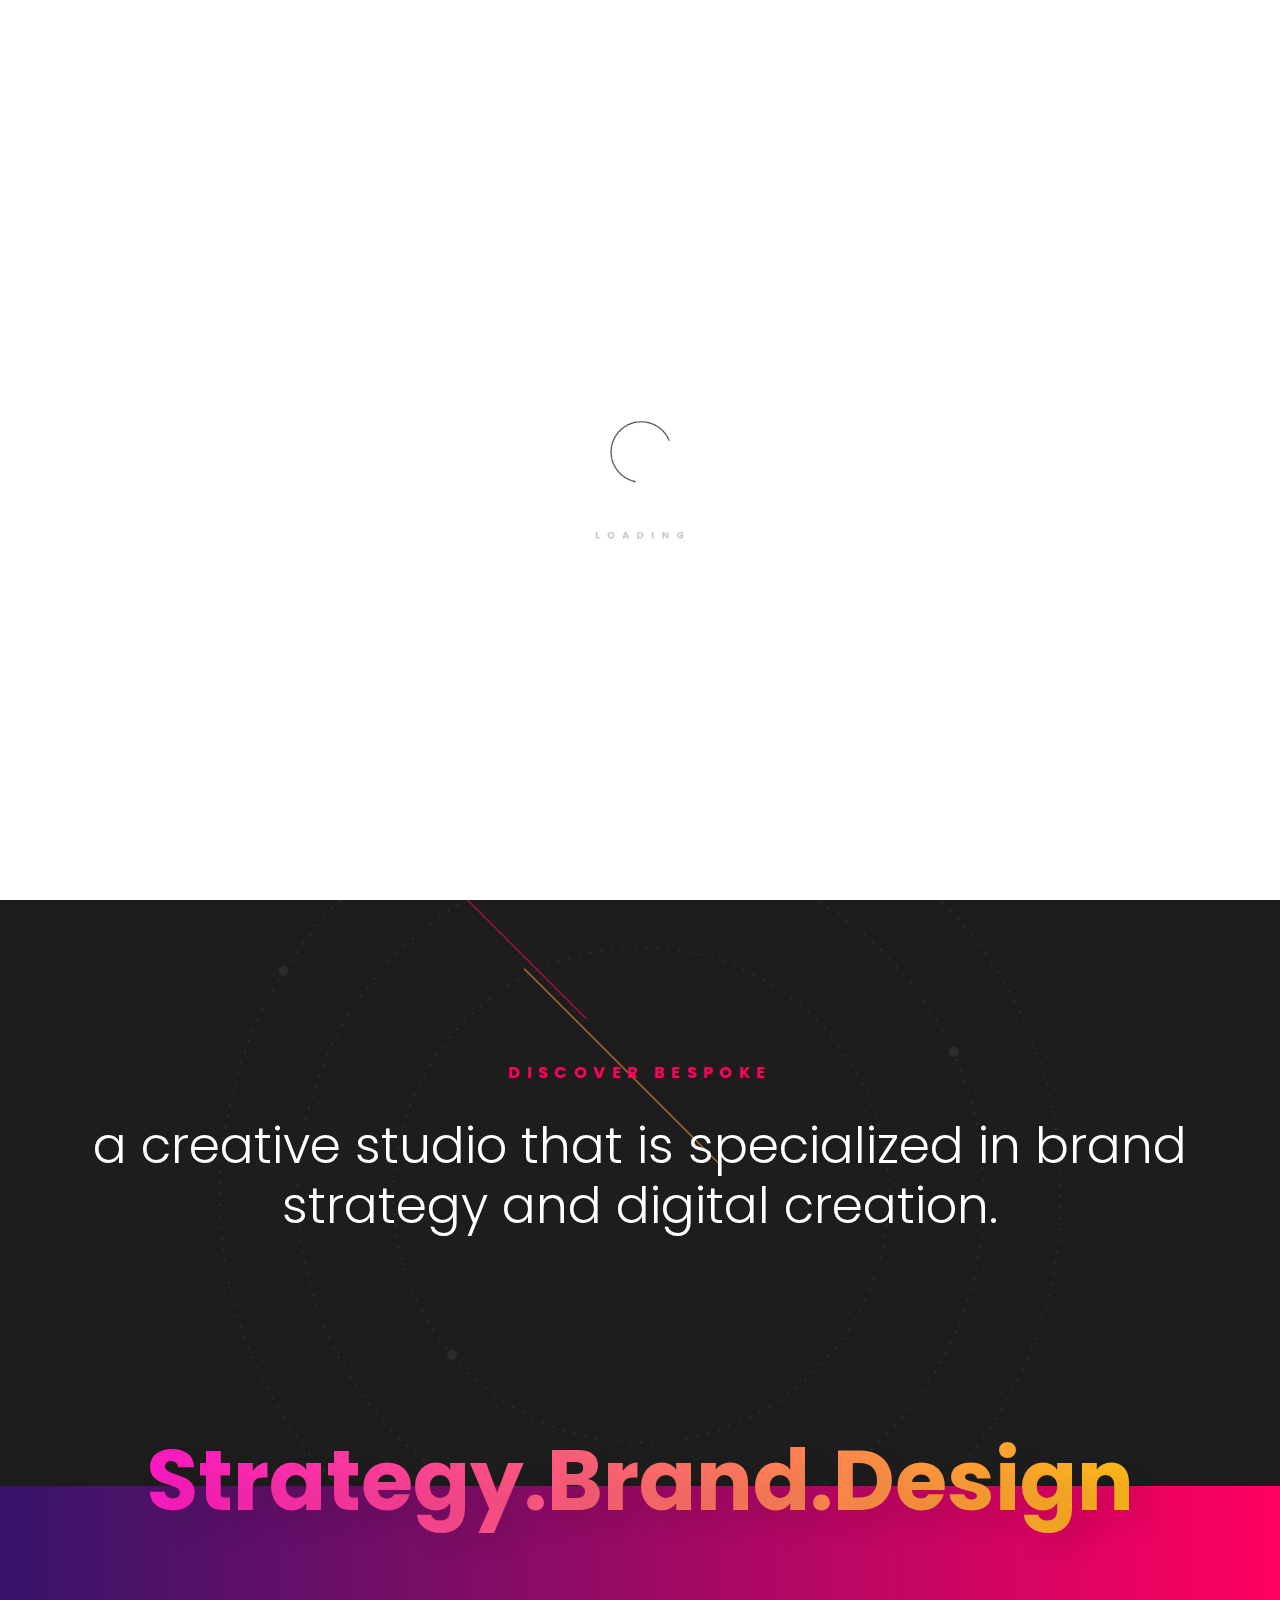
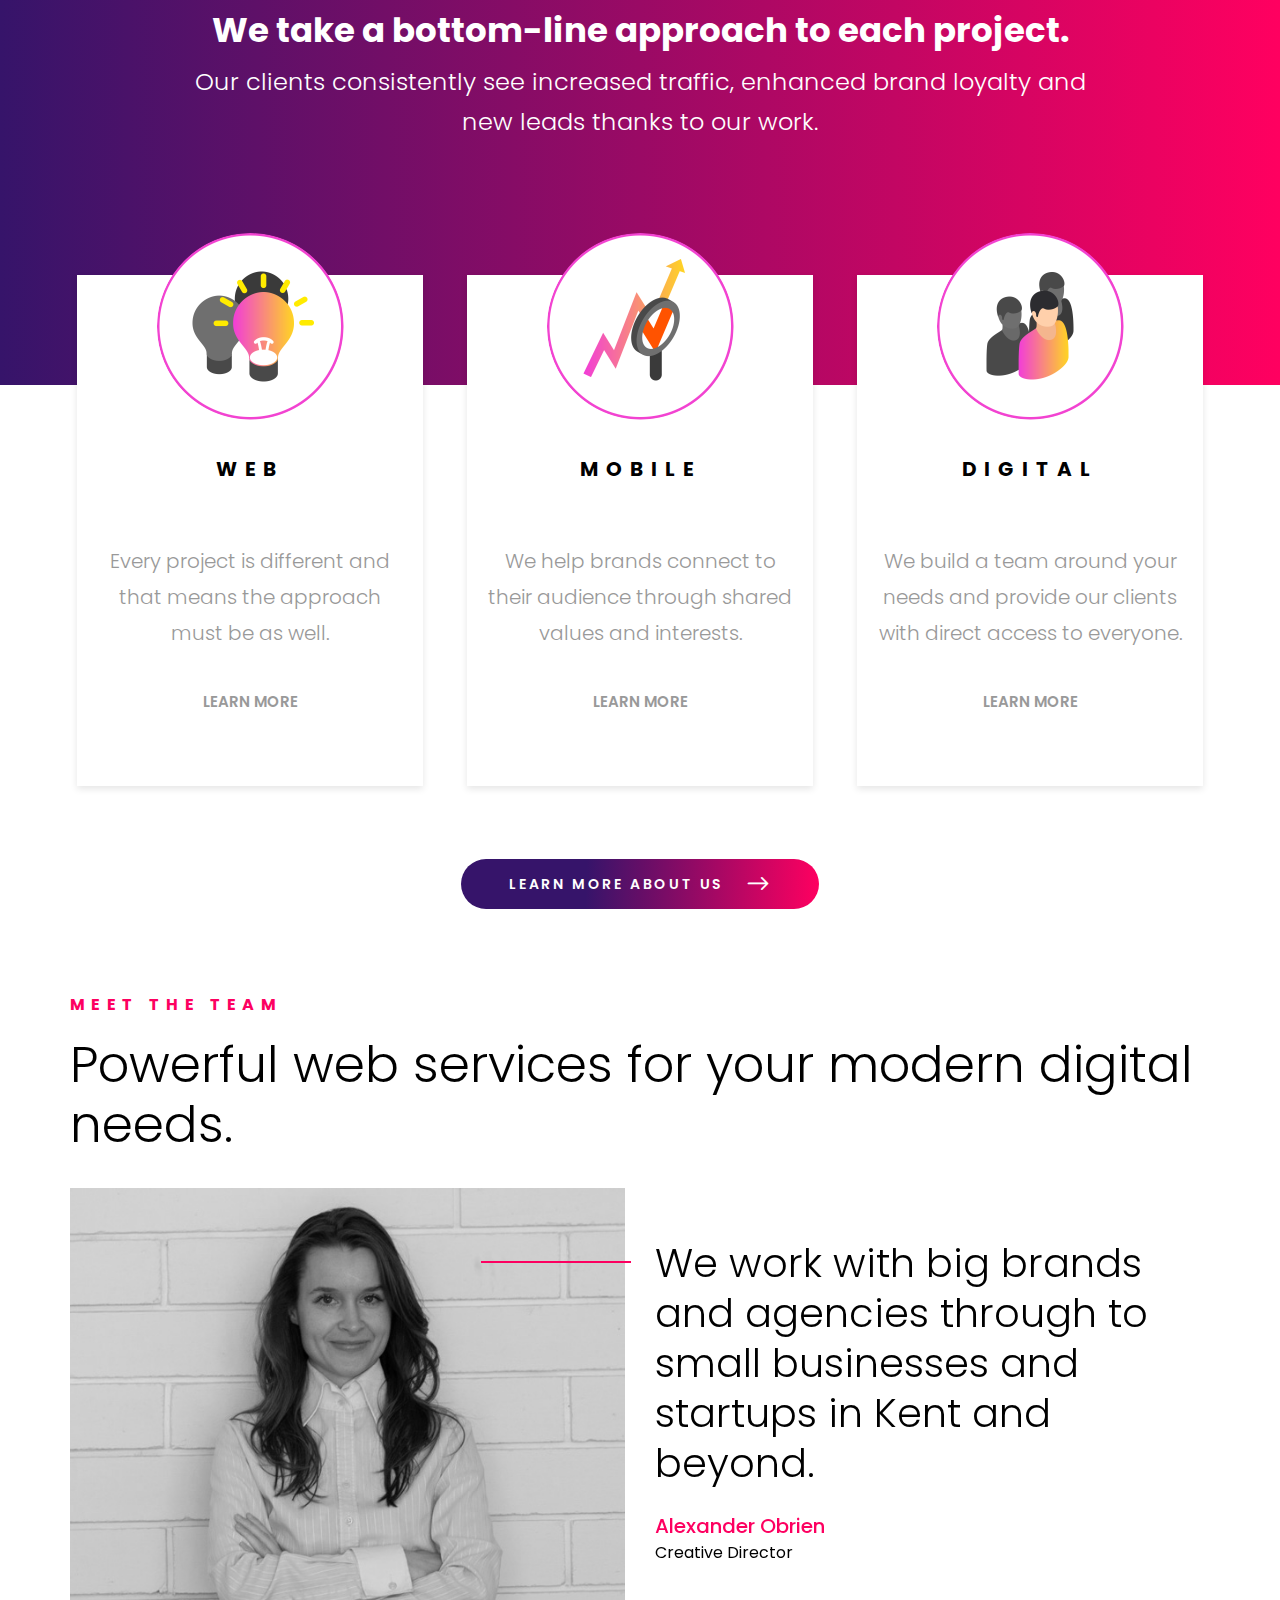
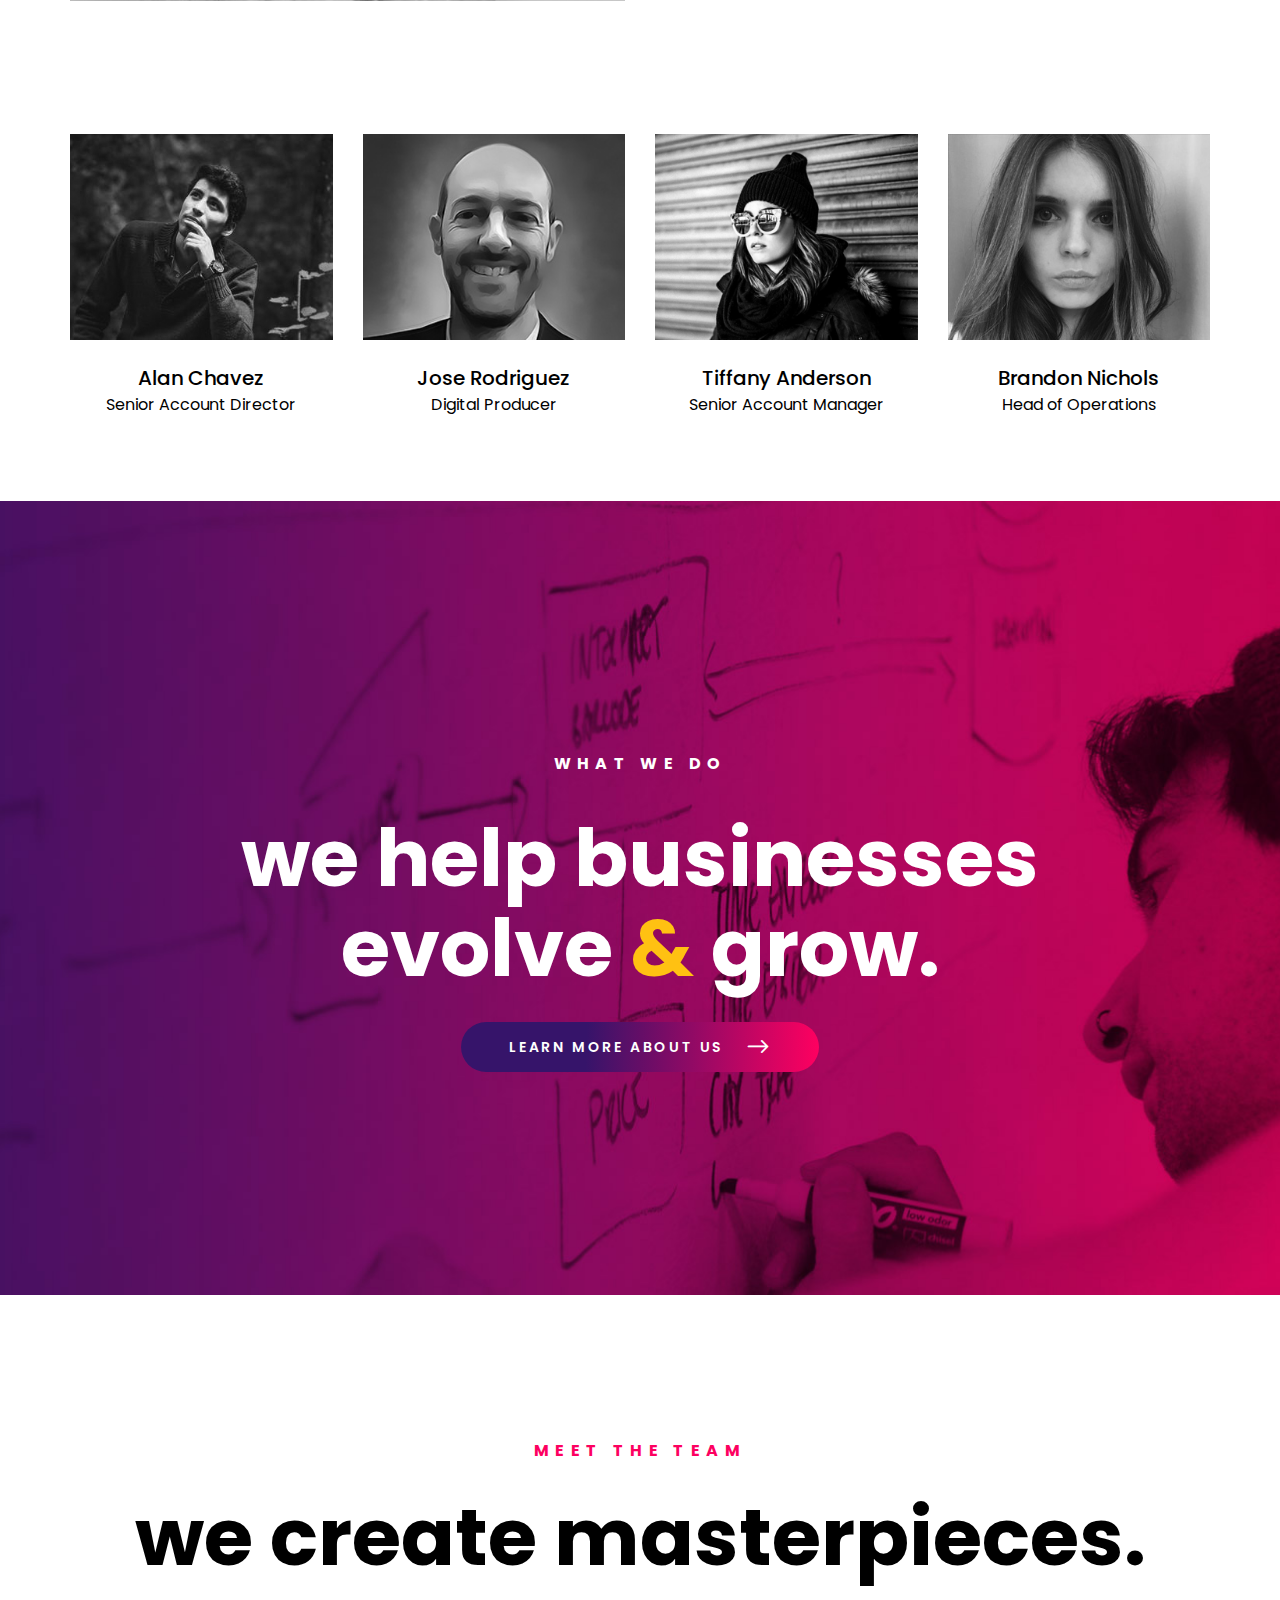
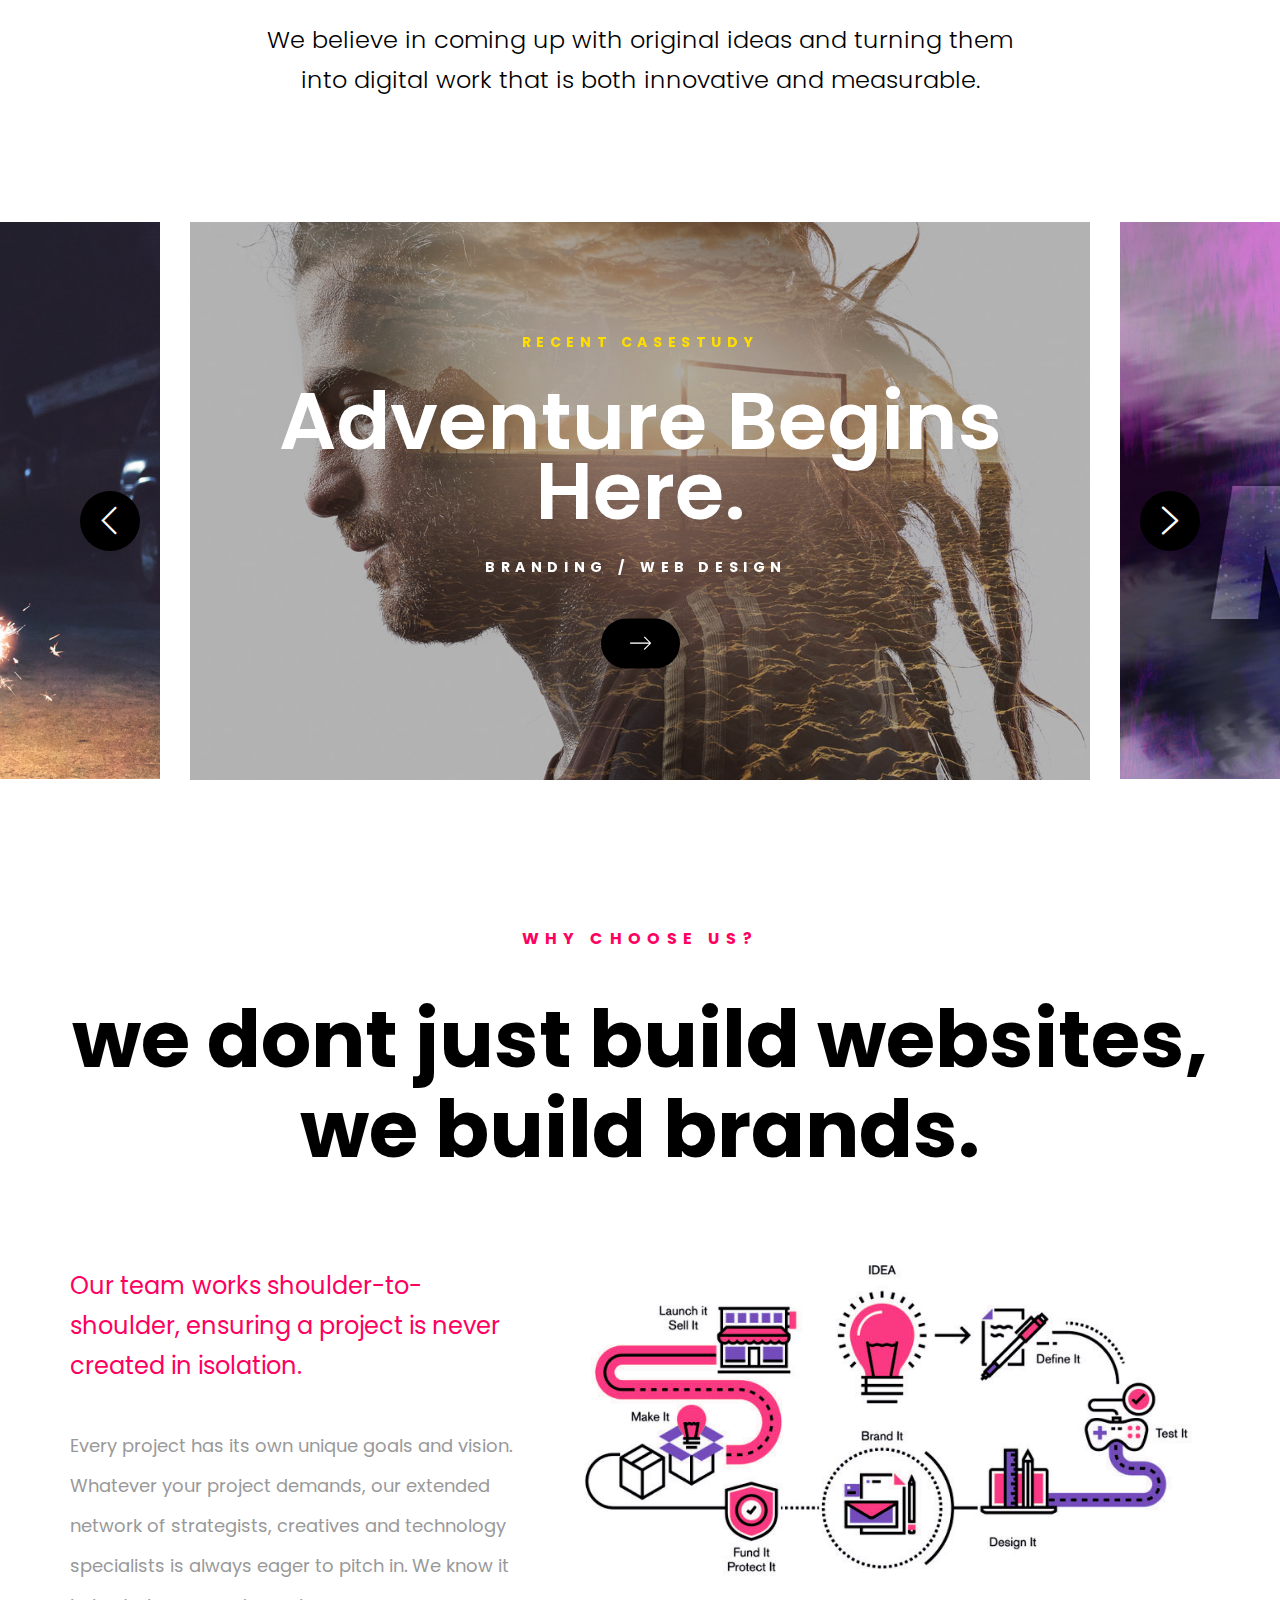
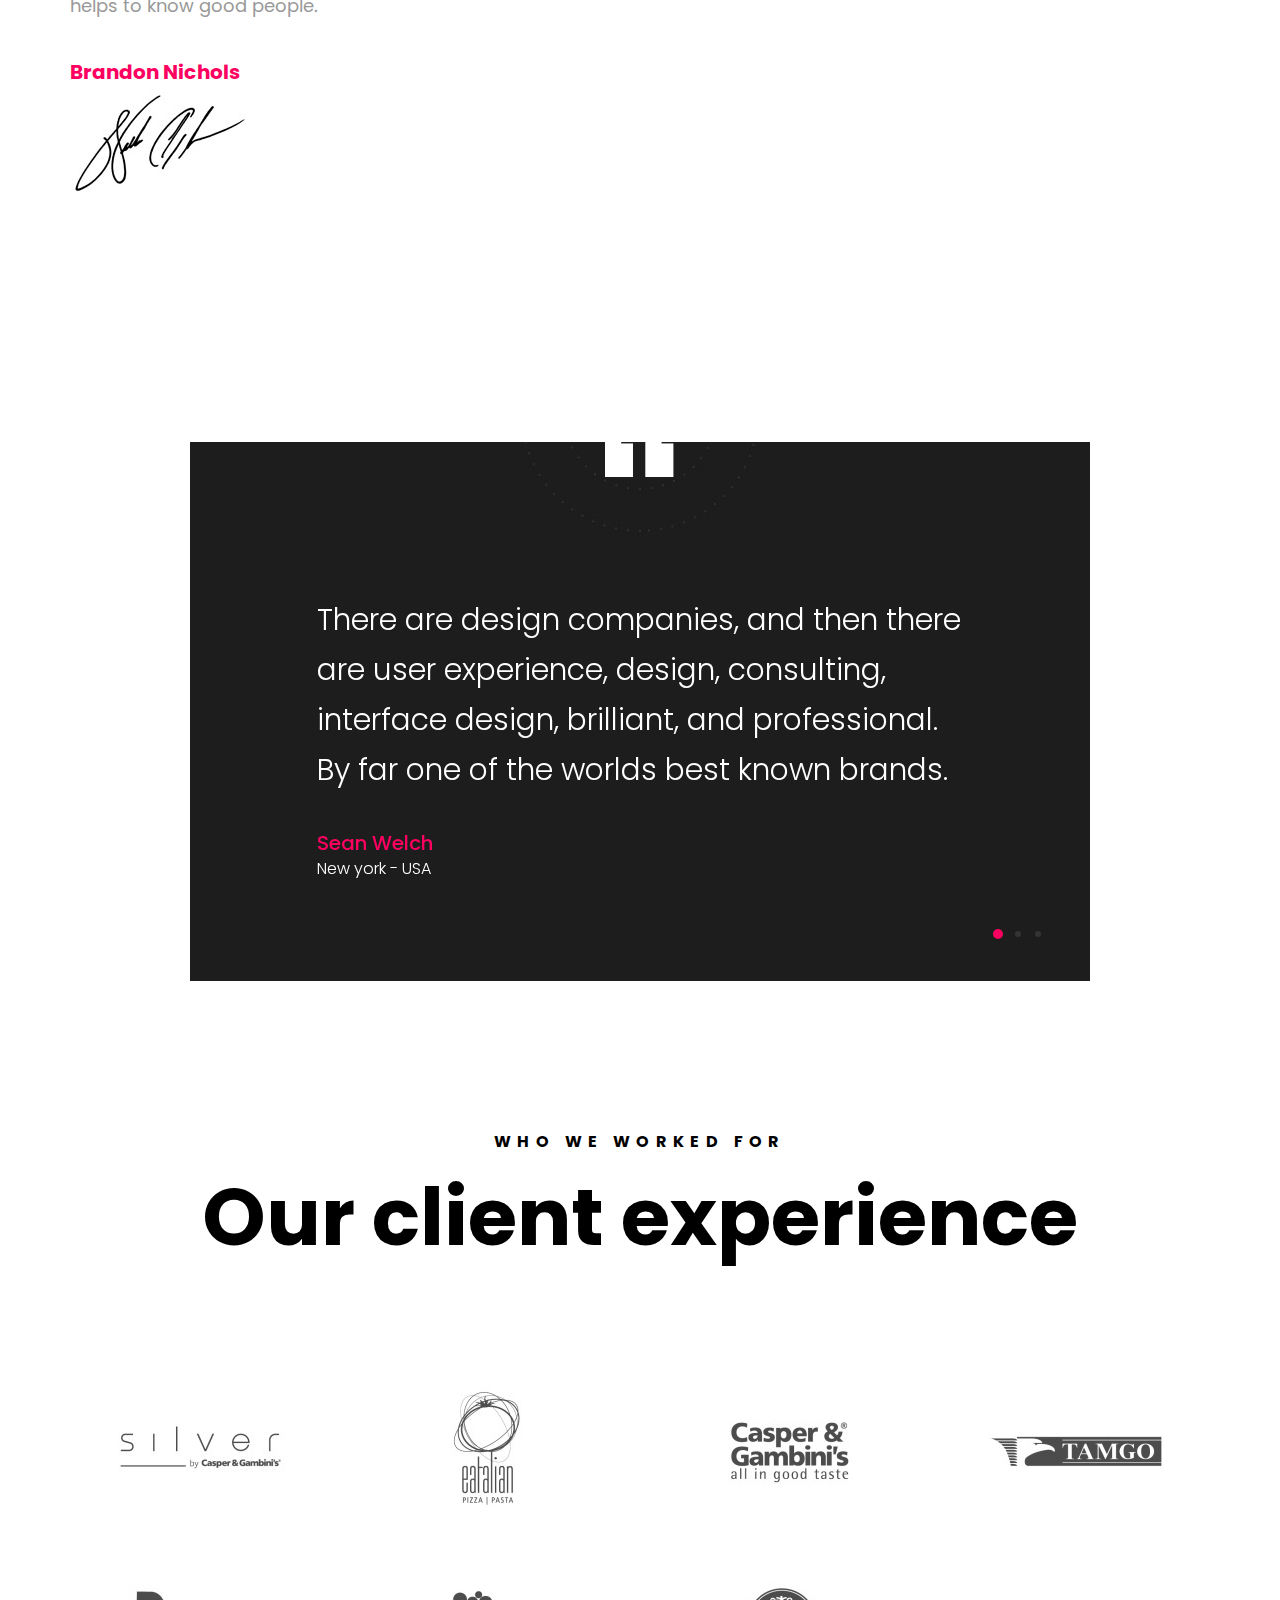
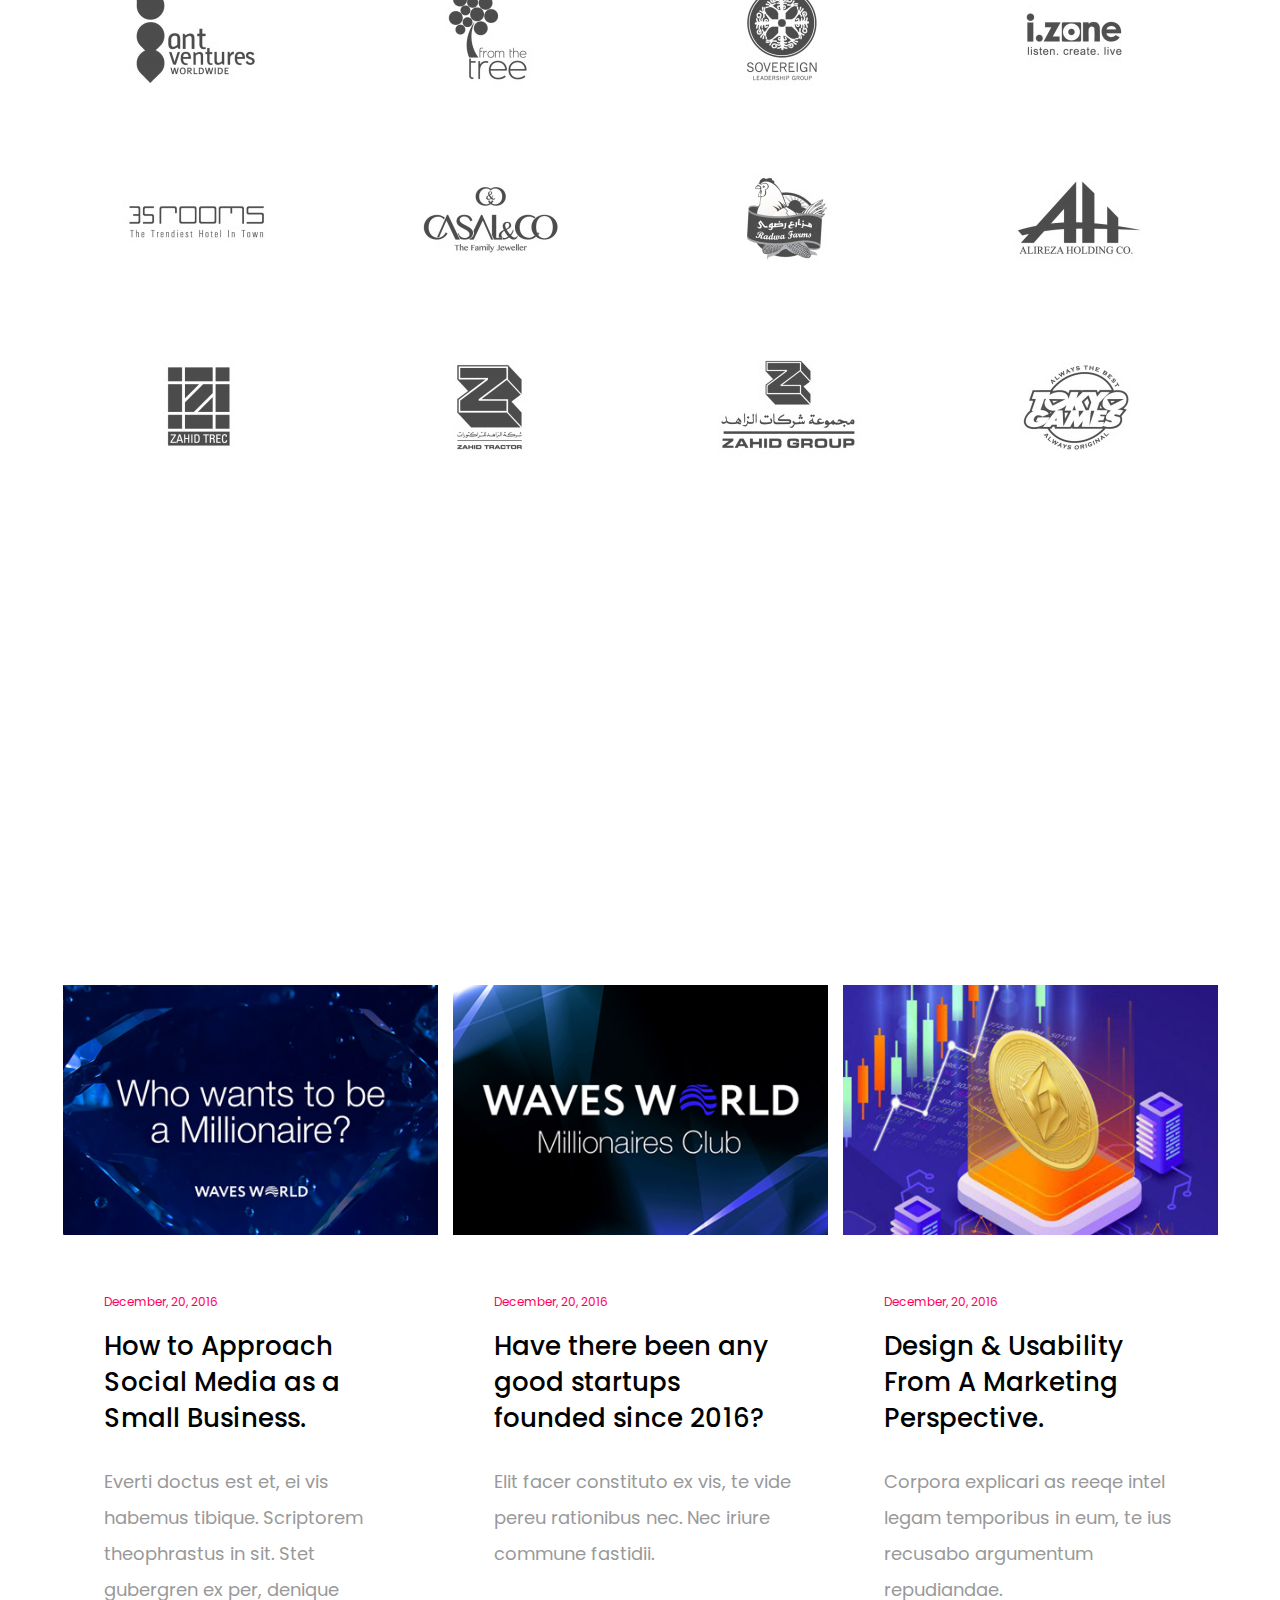
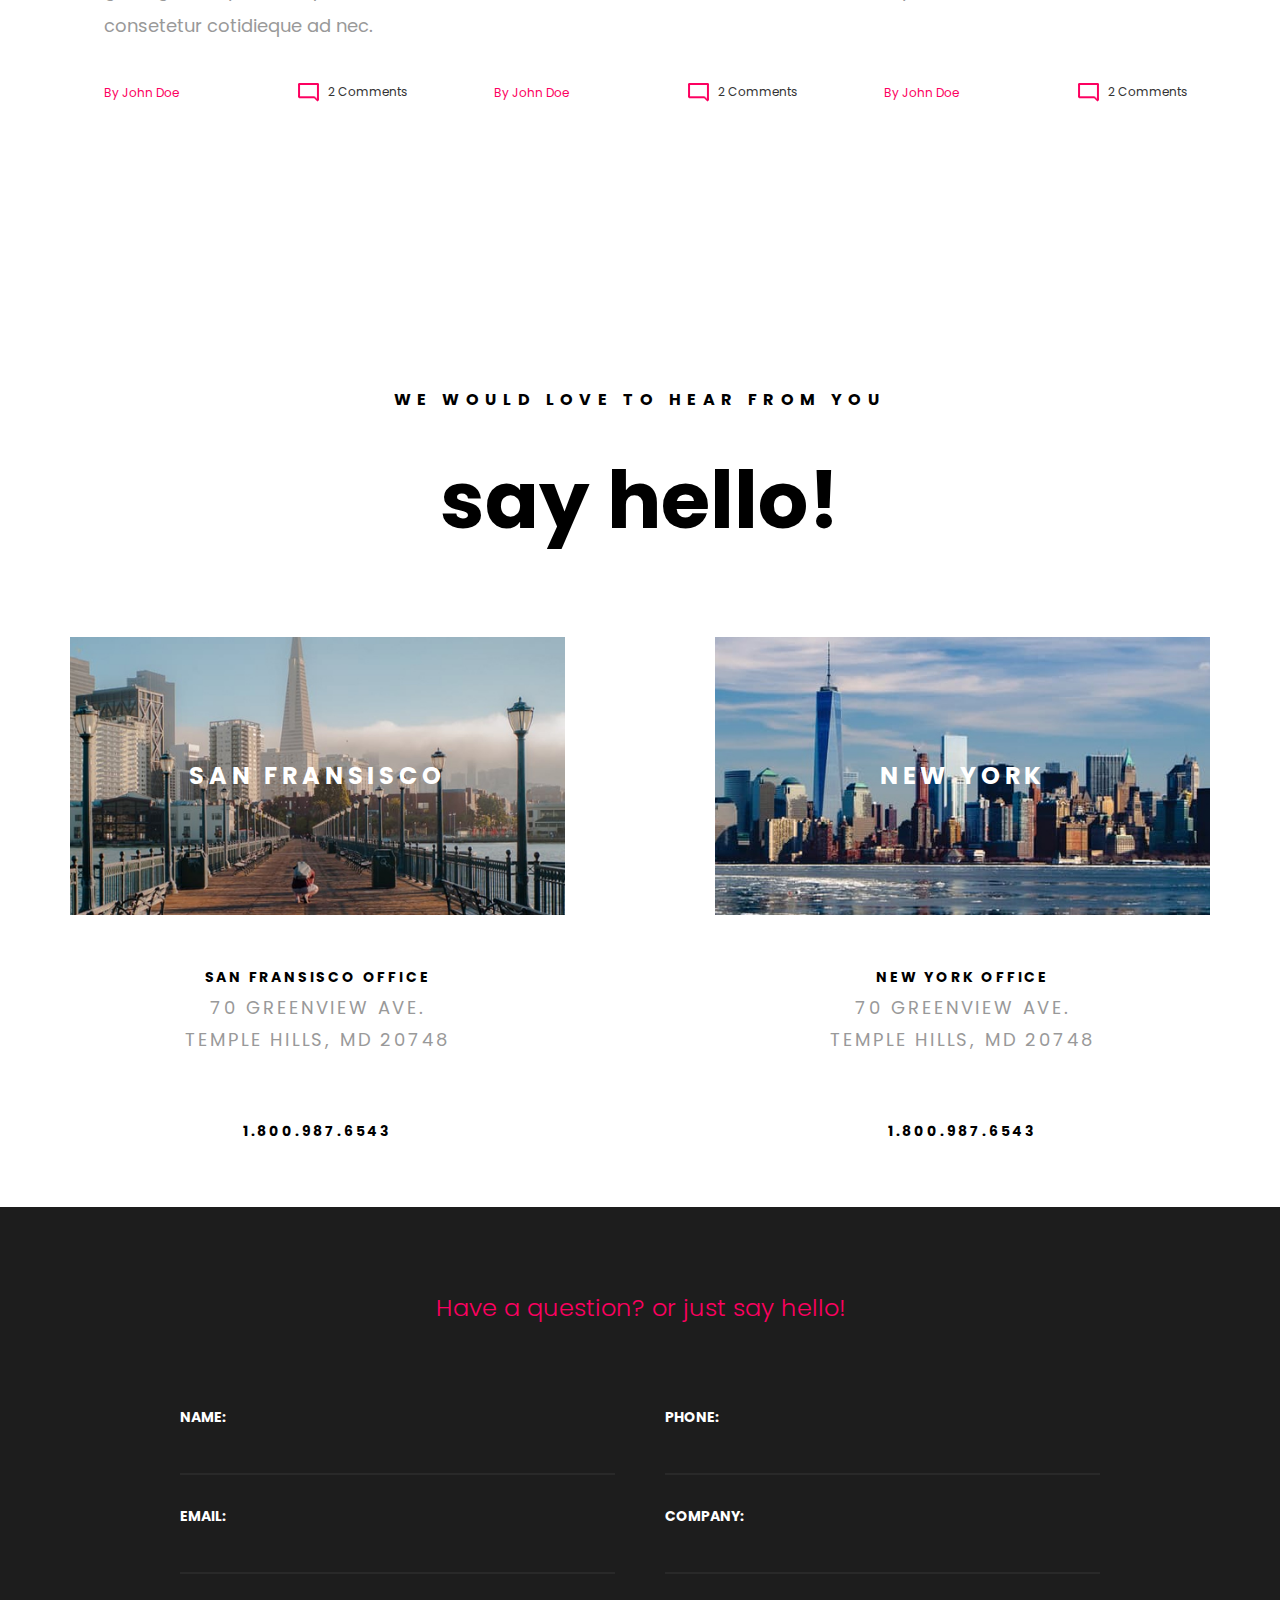
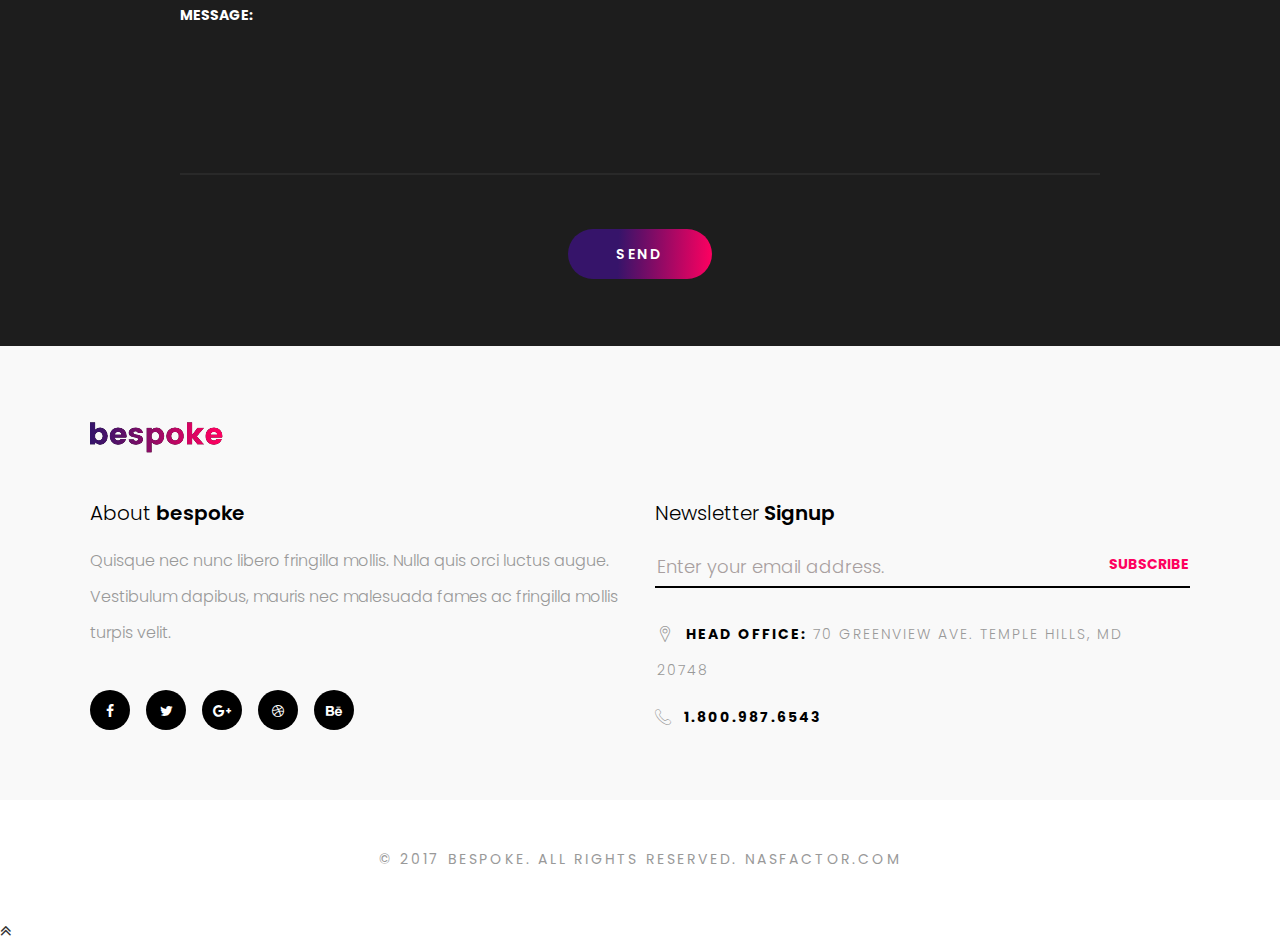
==== index.html @ b07a6dfb "First" ====
<!DOCTYPE html>
<html lang="en">
    <head>
        <meta charset="utf-8">
        <meta http-equiv="X-UA-Compatible" content="IE=edge">
        <meta name="viewport" content="width=device-width, initial-scale=1">
        <title> Bespoke - Creative One Page HTML5 Template</title>

        <!-- ALL CSS -->
        <link rel="stylesheet" type="text/css" href="css/bootstrap.css">
        <link rel="stylesheet" type="text/css" href="css/font-awesome.css">
        <link rel="stylesheet" type="text/css" href="css/owl.carousel.css">
        <link rel="stylesheet" type="text/css" href="css/owl.theme.css">
        <link rel="stylesheet" type="text/css" href="css/animate.css">
        <link rel="stylesheet" type="text/css" href="css/slick.css">
        <link rel="stylesheet" type="text/css" href="css/flaticon.css">
        <link rel="stylesheet" type="text/css" href="css/settings.css">
        <link rel="stylesheet" href="https://fonts.googleapis.com/icon?family=Material+Icons">
        <link rel="stylesheet" type="text/css" href="css/style.css" >
        <link rel="stylesheet" type="text/css" href="css/preset.css" >
        <link rel="stylesheet" type="text/css" href="css/responsive.css">

        <!--[if lt IE 9]>
              <script src="js/html5shiv.js"></script>
              <script src="js/respond.min.js"></script>
          <![endif]--> 

        <!-- Favicon Icon -->
        <link rel="icon"  type="image/png" href="images/favicon.png">
        <!-- Favicon Icon -->
    </head>
    <body>

        <!--PRELOADER START-->
        <div class="preloader">
            <div class="loader">
                <img src="images/loader.gif" alt="">
            </div>
        </div>
        <!--PRELOADER END-->

        <!--HEADER 01 START-->
        <header class="header isSticky" id="header">
            <div class="container-fluid">
                <div class="row">
                    <div class="col-sm-2 noPaddingLeft">
                        <div class="logo">
                            <a href="index.html"><img src="images/logo.png" alt=""></a>
                        </div>
                        <div class="logo logoText hidden">
                            <h1><a href="index.html">bespoke</a></h1>
                        </div>
                        <div class="stickyLogo">
                            <a href="index.html"><img src="images/flogo.png" alt=""></a>
                        </div>
                    </div>
                    <div class="col-md-8 col-sm-10">
                        <nav class="mainMenu">
                            <div class="mobileBar">
                                <span></span>
                                <span></span>
                                <span></span>
                            </div>
                            <ul>
                                <li class="scroll has-menu-items active"><a href="index.html#slider">Home</a>
                                    <ul class="sub-menu">
                                        <li><a href="index.html">Home One</a></li>
                                        <li><a href="index2.html">Home Two</a></li>
                                        <li><a href="index3.html">Home Three</a></li>
                                    </ul>
                                </li>
                                <li class="scroll"><a href="index.html#about">About us</a></li>
                                <li class="scroll"><a href="index.html#team">Team</a></li>
                                <li class="scroll"><a href="index.html#whatwe">What we do</a></li>
                                <li class="scroll"><a href="index.html#ourwork">Work</a>
                                    <ul class="sub-menu">
                                        <li><a href="work-detail.html">Work Details</a></li>
                                    </ul>
                                </li>
                                <li class="scroll has-menu-items"><a href="index.html#blog">Blog</a>
                                    <ul class="sub-menu">
                                        <li><a href="blog-list.html">Blog list</a></li>
                                        <li><a href="blog-detail.html">Blog Details</a></li>
                                    </ul>
                                </li>
                                <li class="scroll"><a href="index.html#contact">Get in touch</a></li>
                            </ul>
                        </nav>
                    </div>
                    <div class="col-md-2 hidden-sm md_class noPaddingRight">
                        <div class="callus">
                            <p>call us <b>1.800.987.6987</b></p>
                        </div>
                    </div>
                </div>
            </div>
        </header>
        <!--HEADER 01 END-->

        <!--SLIDER START-->
        <section class="slider" id="slider">
            <div class="tp-banner">
                <ul>
                    <li data-transition="cube" data-slotamount="7" data-masterspeed="1000">
                        <img src="images/slider/s1.jpg"  alt=""> 
                        <div class="tp-caption sfb"
                             data-x="center"
                             data-y="center"
                             data-hoffset="0"
                             data-voffset="-40"
                             data-speed="1600"
                             data-start="1000"
                             data-easing="easeInOutCubic">
                            <div class="revCon">
                                <h5 class="text-uppercase color_white">we do nothing less than perfect</h5>
                            </div>
                        </div>
                        <div class="tp-caption sfb"
                             data-x="center"
                             data-y="center"
                             data-hoffset="0"
                             data-voffset="35"
                             data-speed="2000"
                             data-start="1500"
                             data-easing="Power4.easeOut">
                            <div class="revCon">
                                <h2 class="lead color_white">Adventure starts here.</h2>
                            </div>
                        </div>
                        <div class="tp-caption sfb"
                             data-x="center"
                             data-y="center"
                             data-hoffset="0"
                             data-voffset="148"
                             data-speed="2000"
                             data-start="2000"
                             data-easing="Power4.easeOut">
                            <div class="revCon revBtn">
                                <a href="index.html#" class="bes_button">Learn more about us <i class="flaticon-arrows"></i></a>
                            </div>
                        </div>
                    </li>
                    <li data-transition="cube" data-slotamount="7" data-masterspeed="1000">
                        <img src="images/slider/s2.jpg"  alt=""> 
                        <div class="tp-caption sfb"
                             data-x="center"
                             data-y="center"
                             data-hoffset="0"
                             data-voffset="-40"
                             data-speed="1600"
                             data-start="1000"
                             data-easing="easeInOutCubic">
                            <div class="revCon">
                                <h5 class="text-uppercase color_white">we do nothing less than perfect</h5>
                            </div>
                        </div>
                        <div class="tp-caption sfb"
                             data-x="center"
                             data-y="center"
                             data-hoffset="0"
                             data-voffset="35"
                             data-speed="2000"
                             data-start="1500"
                             data-easing="Power4.easeOut">
                            <div class="revCon">
                                <h2 class="lead color_white">Adventure starts here.</h2>
                            </div>
                        </div>
                        <div class="tp-caption sfb"
                             data-x="center"
                             data-y="center"
                             data-hoffset="0"
                             data-voffset="148"
                             data-speed="2000"
                             data-start="2000"
                             data-easing="Power4.easeOut">
                            <div class="revCon revBtn">
                                <a href="index.html#" class="bes_button">Learn more about us <i class="flaticon-arrows"></i></a>
                            </div>
                        </div>
                    </li>
                    <li data-transition="cube" data-slotamount="7" data-masterspeed="1000">
                        <img src="images/slider/s3.jpg"  alt=""> 
                        <div class="tp-caption sfb"
                             data-x="center"
                             data-y="center"
                             data-hoffset="0"
                             data-voffset="-40"
                             data-speed="1600"
                             data-start="1000"
                             data-easing="easeInOutCubic">
                            <div class="revCon">
                                <h5 class="text-uppercase color_white">we do nothing less than perfect</h5>
                            </div>
                        </div>
                        <div class="tp-caption sfb"
                             data-x="center"
                             data-y="center"
                             data-hoffset="0"
                             data-voffset="35"
                             data-speed="2000"
                             data-start="1500"
                             data-easing="Power4.easeOut">
                            <div class="revCon">
                                <h2 class="lead color_white">Adventure starts here.</h2>
                            </div>
                        </div>
                        <div class="tp-caption sfb"
                             data-x="center"
                             data-y="center"
                             data-hoffset="0"
                             data-voffset="148"
                             data-speed="2000"
                             data-start="2000"
                             data-easing="Power4.easeOut">
                            <div class="revCon revBtn">
                                <a href="index.html#" class="bes_button">Learn more about us <i class="flaticon-arrows"></i></a>
                            </div>
                        </div>
                    </li>
                </ul>
            </div>
            <div class="mouseSlider">
                <a href="index.html#team" class="normal"><img src="images/mouse.png" alt=""></a>
                <a href="index.html#team" class="hover"><img src="images/mouseh.png" alt=""></a>
            </div>
        </section>
        <!--SLIDER END-->

        <!--ABOUT START-->
        <section class="about" id="about">
            <div class="aboutTop">
                <div class="container">
                    <div class="row">
                        <div class="col-lg-12">
                            <div class="abcontentT">
                                <h5 class="text-uppercase magenta bold">discover bespoke</h5>
                                <h3 class="lead light color_white">
                                    a creative studio that is specialized in brand strategy and digital creation.
                                </h3>
                            </div>
                        </div>
                    </div>
                </div>
            </div>
            <div class="abBigtitle">
                <h1 class="lead">Strategy.Brand.Design</h1>
            </div>
            <div class="aboutBottom">
                <div class="container">
                    <div class="row">
                        <div class="col-lg-12 text-center">
                            <div class="abcontentB">
                                <h5 class="lead bold color_white">We take a bottom-line approach to each project.</h5>
                                <h3 class="light color_white">
                                    Our clients consistently see increased traffic, enhanced brand loyalty and new leads thanks to our work.
                                </h3>
                            </div>
                        </div>
                    </div>
                </div>
            </div>
            <div class="ourServices">
                <div class="container">
                    <div class="row">
                        <div class="col-sm-4">
                            <div class="singleService">
                                <div class="serImg">
                                    <img src="images/services/1.png" alt="">
                                </div>
                                <h6 class="lead text-uppercase bold">web</h6>
                                <p>Every project is different and that means the approach must be as well.</p>
                                <a href="index.html#" class="learn">Learn more</a>
                            </div>
                        </div>
                        <div class="col-sm-4">
                            <div class="singleService">
                                <div class="serImg">
                                    <img src="images/services/2.png" alt="">
                                </div>
                                <h6 class="lead text-uppercase bold">mobile</h6>
                                <p>We help brands connect to their audience through shared values and interests.</p>
                                <a href="index.html#" class="learn">Learn more</a>
                            </div>
                        </div>
                        <div class="col-sm-4">
                            <div class="singleService">
                                <div class="serImg">
                                    <img src="images/services/3.png" alt="">
                                </div>
                                <h6 class="lead text-uppercase bold">digital</h6>
                                <p>We build a team around your needs and provide our clients with direct access to everyone.</p>
                                <a href="index.html#" class="learn">Learn more</a>
                            </div>
                        </div>
                        <div class="clearfix"></div>
                        <div class="col-lg-12 text-center">
                            <a href="index.html#" class="bes_button">Learn more about us <i class="flaticon-arrows"></i></a>
                        </div>
                    </div>
                </div>
            </div>
        </section>
        <!--ABOUT END-->

        <!--TEAM START-->
        <section class="team" id="team">
            <div class="container">
                <div class="row">
                    <div class="col-lg-12">
                        <div class="sectionTitle epr200">
                            <h5 class="magenta text-uppercase bold">meet the team</h5>
                            <h3 class="lead">Powerful web services for your modern digital needs.</h3>
                        </div>
                    </div>
                </div>
                <div class="row">
                    <div class="teamTop">
                        <div class="col-sm-6">
                            <div class="teamBig">
                                <img src="images/team/1b.jpg" alt="">
                            </div>
                        </div>
                        <div class="col-sm-6">
                            <div class="testmonial" id="testmonial">
                                <div class="singleTestm">
                                    <p>
                                        We work with big brands and agencies through to small businesses and startups in Kent and beyond.
                                    </p>
                                    <div class="teamDeg">
                                        <h4 class="magenta">Alexander Obrien</h4>
                                        <p>Creative Director</p>
                                    </div>
                                </div>
                                <div class="singleTestm">
                                    <p>
                                        We work with big brands and agencies through to small businesses and startups in Kent and beyond.
                                    </p>
                                    <div class="teamDeg">
                                        <h4 class="magenta">Arthur Banks</h4>
                                        <p>Creative Director</p>
                                    </div>
                                </div>
                                <div class="singleTestm">
                                    <p>
                                        We work with big brands and agencies through to small businesses and startups in Kent and beyond.
                                    </p>
                                    <div class="teamDeg">
                                        <h4 class="magenta">Terry Mitchell</h4>
                                        <p>Creative Director</p>
                                    </div>
                                </div>
                            </div>
                        </div>
                        <div class="clearfix"></div>
                    </div>
                </div>
                <div class="row">
                    <div class="col-sm-3 sm_class">
                        <div class="singleTeam">
                            <img src="images/team/1.jpg" alt="">
                            <div class="teamDeg">
                                <h4>Alan Chavez</h4>
                                <p>Senior Account Director</p>
                            </div>
                        </div>
                    </div>
                    <div class="col-sm-3 sm_class">
                        <div class="singleTeam">
                            <img src="images/team/2.jpg" alt="">
                            <div class="teamDeg">
                                <h4>Jose Rodriguez</h4>
                                <p>Digital Producer</p>
                            </div>
                        </div>
                    </div>
                    <div class="col-sm-3 sm_class">
                        <div class="singleTeam">
                            <img src="images/team/3.jpg" alt="">
                            <div class="teamDeg">
                                <h4>Tiffany Anderson</h4>
                                <p>Senior Account Manager</p>
                            </div>
                        </div>
                    </div>
                    <div class="col-sm-3 sm_class">
                        <div class="singleTeam">
                            <img src="images/team/4.jpg" alt="">
                            <div class="teamDeg">
                                <h4>Brandon Nichols</h4>
                                <p>Head of Operations</p>
                            </div>
                        </div>
                    </div>
                </div>
            </div>
        </section>
        <!--TEAM END-->

        <!--WHAT WE DO START-->
        <section class="whatwe" id="whatwe">
            <div class="container">
                <div class="row">
                    <div class="col-lg-10 col-lg-offset-1 text-center">
                        <div class="wedoContent">
                            <h5 class="text-uppercase color_white bold">what we do</h5>
                            <h2 class="lead color_white">we help businesses evolve <span>&</span> grow.</h2>
                            <a href="index.html#" class="bes_button">Learn more about us <i class="flaticon-arrows"></i></a>
                        </div>
                    </div>
                </div>
            </div>
        </section>
        <!--WHAT WE DO END-->

        <!--OUR WORK START-->
        <section class="ourwork" id="ourwork">
            <div class="container">
                <div class="row">
                    <div class="col-lg-12 text-center">
                        <div class="sectionTitle bigTitle">
                            <h5 class="magenta text-uppercase bold">meet the team</h5>
                            <h2 class="lead">we create masterpieces.</h2>
                            <p>We believe in coming up with original ideas and turning them into digital work that is both innovative and measurable.</p>
                        </div>
                    </div>
                </div>
            </div>
            <div class="container-fluid">
                <div class="row">
                    <div class="col-lg-12 noPadding">
                        <div id="workCarousel">
                            <div class="singleWork">
                                <img src="images/work/1.jpg" alt="">
                                <div class="singleWorkContent">
                                    <h6 class="color_yellow text-uppercase bold">Recent Casestudy</h6>
                                    <h2 class="lead">Adventure Begins Here.</h2>
                                    <div class="workTag">
                                        <a href="index.html#">Branding</a>/
                                        <a href="index.html#">Web Design</a>
                                    </div>
                                    <a class="work_btn" href="work-detail.html"><i class="flaticon-arrows"></i></a>
                                </div>
                            </div>
                            <div class="singleWork">
                                <img src="images/work/2.jpg" alt="">
                                <div class="singleWorkContent">
                                    <h6 class="color_yellow text-uppercase bold">Recent Casestudy</h6>
                                    <h2 class="lead">Adventure Begins Here.</h2>
                                    <div class="workTag">
                                        <a href="index.html#">Branding</a>/
                                        <a href="index.html#">Web Design</a>
                                    </div>
                                    <a class="work_btn" href="work-detail.html"><i class="flaticon-arrows"></i></a>
                                </div>
                            </div>
                            <div class="singleWork">
                                <img src="images/work/3.jpg" alt="">
                                <div class="singleWorkContent">
                                    <h6 class="color_yellow text-uppercase bold">Recent Casestudy</h6>
                                    <h2 class="lead">Adventure Begins Here.</h2>
                                    <div class="workTag">
                                        <a href="index.html#">Branding</a>/
                                        <a href="index.html#">Web Design</a>
                                    </div>
                                    <a class="work_btn" href="work-detail.html"><i class="flaticon-arrows"></i></a>
                                </div>
                            </div>
                            <div class="singleWork">
                                <img src="images/work/4.jpg" alt="">
                                <div class="singleWorkContent">
                                    <h6 class="color_yellow text-uppercase bold">Recent Casestudy</h6>
                                    <h2 class="lead">Adventure Begins Here.</h2>
                                    <div class="workTag">
                                        <a href="index.html#">Branding</a>/
                                        <a href="index.html#">Web Design</a>
                                    </div>
                                    <a class="work_btn" href="work-detail.html"><i class="flaticon-arrows"></i></a>
                                </div>
                            </div>
                            <div class="singleWork">
                                <img src="images/work/5.jpg" alt="">
                                <div class="singleWorkContent">
                                    <h6 class="color_yellow text-uppercase bold">Recent Casestudy</h6>
                                    <h2 class="lead">Adventure Begins Here.</h2>
                                    <div class="workTag">
                                        <a href="index.html#">Branding</a>/
                                        <a href="index.html#">Web Design</a>
                                    </div>
                                    <a class="work_btn" href="work-detail.html"><i class="flaticon-arrows"></i></a>
                                </div>
                            </div>
                            <div class="singleWork">
                                <img src="images/work/6.jpg" alt="">
                                <div class="singleWorkContent">
                                    <h6 class="color_yellow text-uppercase bold">Recent Casestudy</h6>
                                    <h2 class="lead">Adventure Begins Here.</h2>
                                    <div class="workTag">
                                        <a href="index.html#">Branding</a>/
                                        <a href="index.html#">Web Design</a>
                                    </div>
                                    <a class="work_btn" href="work-detail.html"><i class="flaticon-arrows"></i></a>
                                </div>
                            </div>
                        </div>
                    </div>
                </div>
            </div>
        </section>
        <!--OUR WORK END-->

        <!--CHOOSE US START-->
        <section class="chooseus" id="chooseus">
            <div class="container">
                <div class="row">
                    <div class="col-lg-12 text-center">
                        <div class="sectionTitle bigTitle2">
                            <h5 class="magenta text-uppercase bold">why choose us?</h5>
                            <h2 class="lead">we dont just build websites, we build brands.</h2>
                        </div>
                    </div>
                </div>
                <div class="row">
                    <div class="col-sm-5">
                        <div class="chooseUsContent">
                            <h3 class="magenta normal">Our team works shoulder-to- shoulder, ensuring a project is never created in isolation.</h3>
                            <p>Every project has its own unique goals and vision. Whatever your project demands, our extended network of strategists, creatives and technology specialists is always eager to pitch in. We know it helps to know good people.</p>
                            <div class="signatureandname">
                                <h4>Brandon Nichols</h4>
                                <img src="images/signature.jpg" alt="">
                            </div>
                        </div>
                    </div>
                    <div class="col-sm-7">
                        <div class="imagesDiv chooseUsImg">
                            <img src="images/choose.jpg" alt="">
                        </div>
                    </div>
                </div>
            </div>
        </section>
        <!--CHOOSE US END-->

        <!--TESTMONIAL START-->
        <section class="testmonialSec" id="testmonialSec">
            <div class="container">
                <div class="row">
                    <div class="col-lg-12">
                        <div id="testmonialCaro">
                            <div class="singleTestmn">
                                <p>There are design companies, and then there are user experience, design, consulting, interface design, brilliant, and professional. By far one of the worlds best known brands.</p>
                                <div class="testAut">
                                    <h4>Sean Welch</h4>
                                    <p>New york - USA</p>
                                </div>
                            </div>
                            <div class="singleTestmn">
                                <p>There are design companies, and then there are user experience, design, consulting, interface design, brilliant, and professional. By far one of the worlds best known brands.</p>
                                <div class="testAut">
                                    <h4>Sean Welch</h4>
                                    <p>New york - USA</p>
                                </div>
                            </div>
                            <div class="singleTestmn">
                                <p>There are design companies, and then there are user experience, design, consulting, interface design, brilliant, and professional. By far one of the worlds best known brands.</p>
                                <div class="testAut">
                                    <h4>Sean Welch</h4>
                                    <p>New york - USA</p>
                                </div>
                            </div>
                        </div>
                    </div>
                </div>
            </div>
        </section>
        <!--TESTMONIAL END-->

        <!--CLIENT START-->
        <section class="client" id="client">
            <div class="container">
                <div class="row">
                    <div class="col-lg-12 text-center">
                        <div class="sectionTitle bigTitle3">
                            <h5 class="text-uppercase bold">who we worked for</h5>
                            <h2 class="lead">Our client experience</h2>
                        </div>
                    </div>
                </div>
                <div class="row">
                    <div class="col-lg-3 col-sm-4">
                        <div class="singleClient">
                            <a href="index.html#"><img src="images/client/1.jpg" alt=""></a>
                        </div>
                    </div>
                    <div class="col-lg-3 col-sm-4">
                        <div class="singleClient">
                            <a href="index.html#"><img src="images/client/2.jpg" alt=""></a>
                        </div>
                    </div>
                    <div class="col-lg-3 col-sm-4">
                        <div class="singleClient">
                            <a href="index.html#"><img src="images/client/3.jpg" alt=""></a>
                        </div>
                    </div>
                    <div class="col-lg-3 col-sm-4">
                        <div class="singleClient">
                            <a href="index.html#"><img src="images/client/4.jpg" alt=""></a>
                        </div>
                    </div>
                    <div class="col-lg-3 col-sm-4">
                        <div class="singleClient">
                            <a href="index.html#"><img src="images/client/5.jpg" alt=""></a>
                        </div>
                    </div>
                    <div class="col-lg-3 col-sm-4">
                        <div class="singleClient">
                            <a href="index.html#"><img src="images/client/6.jpg" alt=""></a>
                        </div>
                    </div> 
                    <div class="col-lg-3 col-sm-4">
                        <div class="singleClient">
                            <a href="index.html#"><img src="images/client/7.jpg" alt=""></a>
                        </div>
                    </div>
                    <div class="col-lg-3 col-sm-4">
                        <div class="singleClient">
                            <a href="index.html#"><img src="images/client/8.jpg" alt=""></a>
                        </div>
                    </div>
                    <div class="col-lg-3 col-sm-4">
                        <div class="singleClient">
                            <a href="index.html#"><img src="images/client/9.jpg" alt=""></a>
                        </div>
                    </div>
                    <div class="col-lg-3 col-sm-4">
                        <div class="singleClient">
                            <a href="index.html#"><img src="images/client/10.jpg" alt=""></a>
                        </div>
                    </div>
                    <div class="col-lg-3 col-sm-4">
                        <div class="singleClient">
                            <a href="index.html#"><img src="images/client/11.jpg" alt=""></a>
                        </div>
                    </div>
                    <div class="col-lg-3 col-sm-4">
                        <div class="singleClient">
                            <a href="index.html#"><img src="images/client/12.jpg" alt=""></a>
                        </div>
                    </div>
                    <div class="col-lg-3 col-sm-4">
                        <div class="singleClient">
                            <a href="index.html#"><img src="images/client/13.jpg" alt=""></a>
                        </div>
                    </div>
                    <div class="col-lg-3 col-sm-4">
                        <div class="singleClient">
                            <a href="index.html#"><img src="images/client/14.jpg" alt=""></a>
                        </div>
                    </div>
                    <div class="col-lg-3 col-sm-4">
                        <div class="singleClient">
                            <a href="index.html#"><img src="images/client/15.jpg" alt=""></a>
                        </div>
                    </div>
                    <div class="col-lg-3 col-sm-4">
                        <div class="singleClient">
                            <a href="index.html#"><img src="images/client/16.jpg" alt=""></a>
                        </div>
                    </div>
                </div>
            </div>
        </section>
        <!--CLIENT END-->

        <!--BLOG START-->
        <section class="blogSection" id="blog">
            <div class="container">
                <div class="row">
                    <div class="col-lg-12 text-center">
                        <div class="sectionTitle bigTitle2">
                            <h5 class="text-uppercase bold color_white">BLOGS AND INSIGHTS</h5>
                            <h2 class="lead color_white">Our thoughts</h2>
                        </div>
                    </div>
                </div>
                <div class="row">
                    <div class="col-sm-4 noPadding">
                        <div class="singleBlog">
                            <div class="blogThumb">
                                <img src="images/blog/1.jpg" alt="">
                            </div>
                            <div class="blogDec">
                                <div class="blogDate">December, 20, 2016</div>
                                <h2 class="blogTitle"><a href="blog-detail.html">How to Approach Social Media as a Small Business.</a></h2>
                                <div class="bperaDiv">
                                    <p>Everti doctus est et, ei vis habemus tibique. Scriptorem theophrastus in sit. Stet gubergren ex per, denique consetetur cotidieque ad nec. </p>
                                </div>
                                <div class="blogBott">
                                    <div class="bauthor">By<a href="index.html#">John Doe</a></div>
                                    <div class="blogComs"><img src="images/comment.png" alt=""><a href="index.html#">2 Comments</a></div>
                                </div>
                            </div>
                        </div>
                    </div>
                    <div class="col-sm-4 noPadding">
                        <div class="singleBlog">
                            <div class="blogThumb">
                                <img src="images/blog/2.jpg" alt="">
                            </div>
                            <div class="blogDec">
                                <div class="blogDate">December, 20, 2016</div>
                                <h2 class="blogTitle"><a href="blog-detail.html">Have there been any good startups founded since 2016?</a></h2>
                                <div class="bperaDiv">
                                    <p>Elit facer constituto ex vis, te vide pereu rationibus nec. Nec iriure commune fastidii.</p>
                                </div>
                                <div class="blogBott">
                                    <div class="bauthor">By<a href="index.html#">John Doe</a></div>
                                    <div class="blogComs"><img src="images/comment.png" alt=""><a href="index.html#">2 Comments</a></div>
                                </div>
                            </div>
                        </div>
                    </div>
                    <div class="col-sm-4 noPadding">
                        <div class="singleBlog">
                            <div class="blogThumb">
                                <img src="images/blog/3.jpg" alt="">
                            </div>
                            <div class="blogDec">
                                <div class="blogDate">December, 20, 2016</div>
                                <h2 class="blogTitle"><a href="blog-detail.html">Design & Usability From A Marketing Perspective.</a></h2>
                                <div class="bperaDiv">
                                    <p>Corpora explicari as reeqe intel legam temporibus in eum, te ius recusabo argumentum repudiandae.</p>
                                </div>
                                <div class="blogBott">
                                    <div class="bauthor">By<a href="index.html#">John Doe</a></div>
                                    <div class="blogComs"><img src="images/comment.png" alt=""><a href="index.html#">2 Comments</a></div>
                                </div>
                            </div>
                        </div>
                    </div>
                </div>
            </div>
        </section>
        <!--BLOG END-->

        <!--SAY HELLO START-->
        <section class="sayhello" id="sayhello">
            <div class="container">
                <div class="row">
                    <div class="col-lg-12 text-center">
                        <div class="sectionTitle bigTitle2">
                            <h5 class="text-uppercase bold">we would love to hear from you</h5>
                            <h2 class="lead">say hello!</h2>
                        </div>
                    </div>
                </div>
                <div class="row">
                    <div class="col-sm-6">
                        <div class="singleSay saypaddingR text-center">
                            <div class="sayThumb">
                                <img src="images/say/1.jpg" alt="">
                                <h3 class="text-uppercase">San fransisco</h3>
                            </div>
                            <div class="sayDec">
                                <h6 class="bold text-uppercase">san fransisco office</h6>
                                <p>70 Greenview Ave.</p>
                                <p>Temple Hills, MD 20748</p>
                                <h6 class="bold">1.800.987.6543</h6>
                            </div>
                        </div>
                    </div>
                    <div class="col-sm-6">
                        <div class="singleSay saypaddingl text-center">
                            <div class="sayThumb">
                                <img src="images/say/2.jpg" alt="">
                                <h3 class="text-uppercase">new york</h3>
                            </div>
                            <div class="sayDec">
                                <h6 class="bold text-uppercase">new york office</h6>
                                <p>70 Greenview Ave.</p>
                                <p>Temple Hills, MD 20748</p>
                                <h6 class="bold">1.800.987.6543</h6>
                            </div>
                        </div>
                    </div>
                </div>
            </div>
        </section>
        <!--SAY HELLO END-->

        <!--CONTACT START-->
        <section class="contact" id="contact">
            <div class="container">
                <div class="row">
                    <div class="col-lg-12 text-center">
                        <div class="contactInner">
                            <h3 class="magenta light">Have a question? or just say hello!</h3>
                            <div class="contactForm">
                                <form action="index.html#" method="post" id="contactForm">
                                    <div class="row">
                                        <div class="col-sm-6">
                                            <div class="single_form">
                                                <label for="con_name">Name:</label>
                                                <input type="text" name="con_name" id="con_name" class="required">
                                            </div>
                                        </div>
                                        <div class="col-sm-6">
                                            <div class="single_form">
                                                <label for="con_phone">Phone:</label>
                                                <input type="text" name="con_phone" id="con_phone" class="required">
                                            </div>
                                        </div>
                                        <div class="col-sm-6">
                                            <div class="single_form">
                                                <label for="con_email">Email:</label>
                                                <input type="email" name="con_email" id="con_email" class="required">
                                            </div>
                                        </div>
                                        <div class="col-sm-6">
                                            <div class="single_form">
                                                <label for="con_company">Company:</label>
                                                <input type="text" name="con_company" id="con_company" class="required">
                                            </div>
                                        </div>
                                        <div class="col-sm-12">
                                            <div class="single_form">
                                                <label for="con_msg">Message:</label>
                                                <textarea id="con_msg" name="con_msg" class="required"></textarea>
                                            </div>
                                        </div>
                                        <div class="col-sm-12 text-center">
                                            <input type="submit" value="SEND" id="con_submit" class="bes_button">
                                        </div>
                                    </div>
                                </form>
                            </div>
                        </div>
                    </div>
                </div>
            </div>
        </section>
        <!--CONTACT END-->

        <!--FOOTER START-->
        <footer class="footer bggreay" id="footer">
            <div class="container-fluid">
                <div class="row">
                    <div class="col-sm-6">
                        <aside class="widget">
                            <div class="textWidget">
                                <div class="flogow">
                                    <div class="flogo">
                                        <a href="index.html"><img src="images/flogo.png" alt=""></a>
                                    </div>
                                    <div class="logo logoText hidden">
                                        <h1><a href="index.html">bespoke</a></h1>
                                    </div>
                                </div>
                                <h3 class="widgetTitle">About <b>bespoke</b></h3>
                                <p>Quisque nec nunc libero fringilla mollis. Nulla quis orci luctus augue. Vestibulum dapibus, mauris nec malesuada fames ac fringilla mollis turpis velit.</p>
                                <div class="socialIcon">
                                    <a class="fb" href="index.html#"><i class="fa fa-facebook"></i></a>
                                    <a class="tw" href="index.html#"><i class="fa fa-twitter"></i></a>
                                    <a class="gp" href="index.html#"><i class="fa fa-google-plus"></i></a>
                                    <a class="dr" href="index.html#"><i class="fa fa-dribbble"></i></a>
                                    <a class="be" href="index.html#"><i class="fa fa-behance"></i></a>
                                </div>
                            </div>
                        </aside>
                    </div>
                    <div class="col-sm-6">
                        <aside class="widget">
                            <div class="newsletterwid">
                                <h3 class="widgetTitle">Newsletter <b>Signup</b></h3>
                                <div class="newsletter">
                                    <form action="index.html#" method="post" id="subscriptForm">
                                        <input type="email" name="sub_email" id="sub_email" placeholder="Enter your email address.">
                                        <input type="submit" name="sub_submit" id="sub_submit" value="SUBSCRIBE">
                                    </form>
                                </div>
                                <div class="fooInfo">
                                    <p><i class="flaticon-pin"></i><b>Head office:</b> 70 Greenview Ave. Temple Hills, MD 20748</p>
                                    <p><i class="flaticon-technology"></i><b>1.800.987.6543</b></p>
                                </div>
                            </div>
                        </aside>
                    </div>
                </div>
            </div>
        </footer>
        <!--FOOTER END-->

        <!--COPY RIGHT START-->
        <section class="copyright">
            <div class="container">
                <div class="row">
                    <div class="col-lg-12 text-center">
                        <p class="copyPera">&COPY; 2017 Bespoke. All Rights Reserved. Nasfactor.com</p>
                    </div>
                </div>
            </div>
        </section>
        <!--COPY RIGHT END-->

        <div class="subscriptionSuccess">
            <div class="subsNotice">
                <i class="fa fa-thumbs-o-up closers"></i>
                <div class="clearfix"></div>
                <p class="closers">Subscription Request Successfully placed!</p>
            </div>
        </div>
        <div class="contactSuccess">
            <div class="consNotice">
                <i class="fa fa-thumbs-o-up closers"></i>
                <div class="clearfix"></div>
                <p class="closers">Your Message successfully sent!</p>
            </div>
        </div>

        <a id="backToTop" href="index.html#"><i class="fa fa-angle-double-up"></i></a>

        <!-- ALL JS -->
        <script type="text/javascript" src="js/jquery.js"></script>
        <script type="text/javascript" src="js/bootstrap.js"></script>
        <script type="text/javascript" src="js/owl.carousel.js"></script>
        <script type="text/javascript" src="js/slick.js"></script>
        <script type="text/javascript" src="js/jquery.themepunch.revolution.min.js"></script>
        <script type="text/javascript" src="js/jquery.themepunch.tools.min.js"></script>
        <script type="text/javascript" src="js/theme.js"></script>
    </body>
</html>
---- css/flaticon.css ----
@font-face {
    font-family: "Flaticon";
    src: url("../fonts/Flaticon.eot");
    src: url("../fonts/Flaticon.eot%3F") format("embedded-opentype"),
        url("../fonts/Flaticon.woff") format("woff"),
        url("../fonts/Flaticon.ttf") format("truetype"),
        url("../fonts/Flaticon.svg") format("svg");
    font-weight: normal;
    font-style: normal;
}
@media screen and (-webkit-min-device-pixel-ratio:0) {
    @font-face {
        font-family: "Flaticon";
        src: url("http://nasfactor.com/themes/bespoke/main/css/Flaticon.svg") format("svg");
    }
}
[class^="flaticon-"]:before, [class*=" flaticon-"]:before,
[class^="flaticon-"]:after, [class*=" flaticon-"]:after {   
    font-family: Flaticon;
    font-style: normal;
}

.flaticon-arrows-3:before { content: "\f100"; }
.flaticon-arrows-1:before { content: "\f101"; }
.flaticon-arrows-2:before { content: "\f102"; }
.flaticon-arrows:before { content: "\f103"; }
.flaticon-left-quotes:before { content: "\f104"; }
.flaticon-pin:before { content: "\f105"; }
.flaticon-quote:before { content: "\f106"; }
.flaticon-technology:before { content: "\f107"; }
---- css/settings.css ----
/*-----------------------------------------------------------------------------

	-	Revolution Slider 4.1 Captions -

		Screen Stylesheet

version:   	1.4.5
date:      	27/11/13
author:		themepunch
email:     	info@themepunch.com
website:   	http://www.themepunch.com
-----------------------------------------------------------------------------*/


@font-face {
    font-family: 'revicons';
    src: url('http://nasfactor.com/themes/bespoke/main/font/revicons.eot?5510888');
    src: url('http://nasfactor.com/themes/bespoke/main/font/revicons.eot?5510888') format('embedded-opentype'),
	url('http://nasfactor.com/themes/bespoke/main/font/revicons.woff?5510888') format('woff'),
	url('http://nasfactor.com/themes/bespoke/main/font/revicons.ttf?5510888') format('truetype'),
	url('http://nasfactor.com/themes/bespoke/main/font/revicons.svg?5510888') format('svg');
    font-weight: normal;
    font-style: normal;
}
/* Chrome hack: SVG is rendered more smooth in Windozze. 100% magic, uncomment if you need it. */
/* Note, that will break hinting! In other OS-es font will be not as sharp as it could be */
/*
@media screen and (-webkit-min-device-pixel-ratio:0) {
  @font-face {
    font-family: 'revicons';
    src: url('../font/revicons.svg?5510888#revicons') format('svg');
  }
}
*/

[class^="revicon-"]:before, [class*=" revicon-"]:before {
    font-family: "revicons";
    font-style: normal;
    font-weight: normal;
    speak: none;

    display: inline-block;
    text-decoration: inherit;
    width: 1em;
    margin-right: .2em;
    text-align: center;
    /* opacity: .8; */

    /* For safety - reset parent styles, that can break glyph codes*/
    font-variant: normal;
    text-transform: none;

    /* fix buttons height, for twitter bootstrap */
    line-height: 1em;

    /* Animation center compensation - margins should be symmetric */
    /* remove if not needed */
    margin-left: .2em;

    /* you can be more comfortable with increased icons size */
    /* font-size: 120%; */

    /* Uncomment for 3D effect */
    /* text-shadow: 1px 1px 1px rgba(127, 127, 127, 0.3); */
}

.revicon-search-1:before { content: '\e802'; } /* '' */
.revicon-pencil-1:before { content: '\e831'; } /* '' */
.revicon-picture-1:before { content: '\e803'; } /* '' */
.revicon-cancel:before { content: '\e80a'; } /* '' */
.revicon-info-circled:before { content: '\e80f'; } /* '' */
.revicon-trash:before { content: '\e801'; } /* '' */
.revicon-left-dir:before { content: '\e817'; } /* '' */
.revicon-right-dir:before { content: '\e818'; } /* '' */
.revicon-down-open:before { content: '\e83b'; } /* '' */
.revicon-left-open:before { content: '\e819'; } /* '' */
.revicon-right-open:before { content: '\e81a'; } /* '' */
.revicon-angle-left:before { content: '\e820'; } /* '' */
.revicon-angle-right:before { content: '\e81d'; } /* '' */
.revicon-left-big:before { content: '\e81f'; } /* '' */
.revicon-right-big:before { content: '\e81e'; } /* '' */
.revicon-magic:before { content: '\e807'; } /* '' */
.revicon-picture:before { content: '\e800'; } /* '' */
.revicon-export:before { content: '\e80b'; } /* '' */
.revicon-cog:before { content: '\e832'; } /* '' */
.revicon-login:before { content: '\e833'; } /* '' */
.revicon-logout:before { content: '\e834'; } /* '' */
.revicon-video:before { content: '\e805'; } /* '' */
.revicon-arrow-combo:before { content: '\e827'; } /* '' */
.revicon-left-open-1:before { content: '\e82a'; } /* '' */
.revicon-right-open-1:before { content: '\e82b'; } /* '' */
.revicon-left-open-mini:before { content: '\e822'; } /* '' */
.revicon-right-open-mini:before { content: '\e823'; } /* '' */
.revicon-left-open-big:before { content: '\e824'; } /* '' */
.revicon-right-open-big:before { content: '\e825'; } /* '' */
.revicon-left:before { content: '\e836'; } /* '' */
.revicon-right:before { content: '\e826'; } /* '' */
.revicon-ccw:before { content: '\e808'; } /* '' */
.revicon-arrows-ccw:before { content: '\e806'; } /* '' */
.revicon-palette:before { content: '\e829'; } /* '' */
.revicon-list-add:before { content: '\e80c'; } /* '' */
.revicon-doc:before { content: '\e809'; } /* '' */
.revicon-left-open-outline:before { content: '\e82e'; } /* '' */
.revicon-left-open-2:before { content: '\e82c'; } /* '' */
.revicon-right-open-outline:before { content: '\e82f'; } /* '' */
.revicon-right-open-2:before { content: '\e82d'; } /* '' */
.revicon-equalizer:before { content: '\e83a'; } /* '' */
.revicon-layers-alt:before { content: '\e804'; } /* '' */
.revicon-popup:before { content: '\e828'; } /* '' */


/*********************************
	-	SPECIAL TP CAPTIONS -
**********************************/

.tp-static-layers				{	position:absolute; z-index:505; top:0px;left:0px}


.tp-caption .frontcorner		{
    width: 0;
    height: 0;
    border-left: 40px solid transparent;
    border-right: 0px solid transparent;
    border-top: 40px solid #00A8FF;
    position: absolute;left:-40px;top:0px;
}

.tp-caption .backcorner		{
    width: 0;
    height: 0;
    border-left: 0px solid transparent;
    border-right: 40px solid transparent;
    border-bottom: 40px solid #00A8FF;
    position: absolute;right:0px;top:0px;
}

.tp-caption .frontcornertop		{
    width: 0;
    height: 0;
    border-left: 40px solid transparent;
    border-right: 0px solid transparent;
    border-bottom: 40px solid #00A8FF;
    position: absolute;left:-40px;top:0px;
}

.tp-caption .backcornertop		{
    width: 0;
    height: 0;
    border-left: 0px solid transparent;
    border-right: 40px solid transparent;
    border-top: 40px solid #00A8FF;
    position: absolute;right:0px;top:0px;
}

.tp-layer-inner-rotation			{	position: relative !important;}		


/***********************************************
	-	SPECIAL ALTERNATIVE IMAGE SETTINGS	-
***********************************************/

img.tp-slider-alternative-image	{	width:100%; height:auto;}




/******************************
	-	WRAPPER STYLES		-
******************************/



.rev_slider_wrapper{
    position:relative;
}

.rev_slider_wrapper >ul	{
    visibility:hidden;
}

.rev_slider{
    position:relative;
    overflow:visible;
}


.rev_slider img{
    max-width:none !important;
    -moz-transition: none 0;
    -webkit-transition: none 0;
    -o-transition: none 0;
    transition: none 0;
    margin:0px;
    padding:0px;
    border-width:0px;
    border:none;

}

.rev_slider .no-slides-text{
    font-weight:bold;
    text-align:center;
    padding-top:80px;
}

.rev_slider >ul{
    margin:0px;
    padding:0px;
    list-style: none !important;
    list-style-type: none;
    background-position:0px 0px;
}

.rev_slider >ul >li,
.rev_slider >ul >li:before{

    list-style:none !important;
    position:absolute;
    visibility:hidden;
    margin:0px !important;
    padding:0px !important;
    overflow-x: visible;
    overflow-y: visible;
    list-style-type: none !important;
    background-image:none;
    background-position:0px 0px;
    text-indent: 0em;
}

.tp-revslider-slidesli,
.tp-revslider-mainul	{	padding:0 !important; margin:0 !important; list-style:none !important;}

.tp-simpleresponsive >ul,
.tp-simpleresponsive >ul >li,
.tp-simpleresponsive >ul >li:before {
    list-style:none;
    padding:0 !important;
    margin:0 !important;
    list-style:none !important;
    overflow-x: visible;
    overflow-y: visible;
    background-image:none
}


.tp-simpleresponsive >ul li{
    list-style:none;
    position:absolute;
    visibility:hidden;
}


.rev_slider .tp-caption,
.rev_slider .caption { position:absolute;  visibility:hidden; white-space: nowrap}

.tp-simpleresponsive img	{	max-width:none}

/* ADDED FOR SLIDELINK MANAGEMENT */
.tp-caption { z-index:1}



.tp_inner_padding	{	box-sizing:border-box;
		    -webkit-box-sizing:border-box;
		    -moz-box-sizing:border-box;
		    max-height:none !important;	}


.tp-hide-revslider,.tp-caption.tp-hidden-caption	{	visibility:hidden !important; display:none !important}

.rev_slider embed,
.rev_slider iframe,
.rev_slider object,
.rev_slider video {max-width: none !important}

/******************************
	-	WRAPPER STYLES END	-
******************************/

/******************************
	-	IE8 HACKS	-
*******************************/
.noFilterClass {
    filter:none !important;
}
/******************************
	-	IE8 HACKS ENDS	-
*******************************/

/********************************
	-	FULLSCREEN VIDEO	-
*********************************/

.tp-caption.coverscreenvideo	{	width:100%;height:100%;top:0px;left:0px;position:absolute;}
.caption.fullscreenvideo {	left:0px; top:0px; position:absolute;width:100%;height:100%}
.caption.fullscreenvideo iframe,
.caption.fullscreenvideo video	{ width:100% !important; height:100% !important; display: none}

.tp-caption.fullscreenvideo	{	left:0px; top:0px; position:absolute;width:100%;height:100%}


.tp-caption.fullscreenvideo iframe,
.tp-caption.fullscreenvideo iframe video	{ width:100% !important; height:100% !important; display: none}


.fullcoveredvideo video,
.fullscreenvideo video					{	background: #000}

.fullcoveredvideo .tp-poster		{	background-position: center center;background-size: cover;width:100%;height:100%;top:0px;left:0px}

.html5vid.videoisplaying .tp-poster	{	display: none}

.tp-video-play-button		{	background:#000;
			 background:rgba(0,0,0,0.3);
			 padding:5px;
			 border-radius:5px;-moz-border-radius:5px;-webkit-border-radius:5px;
			 position: absolute;
			 top: 50%;
			 left: 50%;
			 font-size: 40px;
			 color: #FFF;
			 z-index: 3;
			 margin-top: -27px;
			 margin-left: -28px;
			 text-align: center;
			 cursor: pointer;

}
.tp-caption:hover .tp-video-play-button	{	opacity: 1;}
.html5vid .tp-revstop							{	width:15px;height:20px; border-left:5px solid #fff; border-right:5px solid #fff; position: relative;margin:10px 20px; box-sizing:border-box;-moz-box-sizing:border-box;-webkit-box-sizing:border-box;}
.html5vid .tp-revstop							{	display:none}
.html5vid.videoisplaying .revicon-right-dir		{	display:none}
.html5vid.videoisplaying .tp-revstop			{	display:block}

.html5vid.videoisplaying .tp-video-play-button	{	display:none}
.html5vid:hover .tp-video-play-button 			{ display:block}

.fullcoveredvideo .tp-video-play-button	{	display:none !important}

.tp-video-controls {
    position: absolute;
    bottom: 0;
    left: 0;
    right: 0;
    padding: 5px;
    opacity: 0;
    -webkit-transition: opacity .3s;
    -moz-transition: opacity .3s;
    -o-transition: opacity .3s;
    -ms-transition: opacity .3s;
    transition: opacity .3s;
    background-image: linear-gradient(bottom, rgb(0,0,0) 13%, rgb(50,50,50) 100%);
    background-image: -o-linear-gradient(bottom, rgb(0,0,0) 13%, rgb(50,50,50) 100%);
    background-image: -moz-linear-gradient(bottom, rgb(0,0,0) 13%, rgb(50,50,50) 100%);
    background-image: -webkit-linear-gradient(bottom, rgb(0,0,0) 13%, rgb(50,50,50) 100%);
    background-image: -ms-linear-gradient(bottom, rgb(0,0,0) 13%, rgb(50,50,50) 100%);

    background-image: -webkit-gradient(
	linear,
	left bottom,
	left top,
	color-stop(0.13, rgb(0,0,0)),
	color-stop(1, rgb(50,50,50))
	);

    display:table;max-width:100%; overflow:hidden;box-sizing:border-box;-moz-box-sizing:border-box;-webkit-box-sizing:border-box;
}

.tp-caption:hover .tp-video-controls {
    opacity: .9;
}

.tp-video-button {
    background: rgba(0,0,0,.5);
    border: 0;
    color: #EEE;
    -webkit-border-radius: 3px;
    -moz-border-radius: 3px;
    -o-border-radius: 3px;
    border-radius: 3px;
    cursor:pointer;
    line-height:12px;
    font-size:12px;
    color:#fff;
    padding:0px;
    margin:0px;
    outline: none;
}
.tp-video-button:hover {
    cursor: pointer;
}


.tp-video-button-wrap,
.tp-video-seek-bar-wrap,
.tp-video-vol-bar-wrap 	{ padding:0px 5px;display:table-cell; }

.tp-video-seek-bar-wrap	{	width:80%}
.tp-video-vol-bar-wrap	{	width:20%}

.tp-volume-bar,
.tp-seek-bar		{	width:100%; cursor: pointer;  outline:none; line-height:12px;margin:0; padding:0;}


/********************************
	-	FULLSCREEN VIDEO ENDS	-
*********************************/



/********************************
	-	DOTTED OVERLAYS	-
*********************************/
.tp-dottedoverlay						{	background-repeat:repeat;width:100%;height:100%;position:absolute;top:0px;left:0px;z-index:3}
.tp-dottedoverlay.twoxtwo				{	background:url(http://nasfactor.com/themes/bespoke/main/assets/gridtile.png)}
.tp-dottedoverlay.twoxtwowhite			{	background:url(http://nasfactor.com/themes/bespoke/main/assets/gridtile_white.png)}
.tp-dottedoverlay.threexthree			{	background:url(http://nasfactor.com/themes/bespoke/main/assets/gridtile_3x3.png)}
.tp-dottedoverlay.threexthreewhite		{	background:url(http://nasfactor.com/themes/bespoke/main/assets/gridtile_3x3_white.png)}

/********************************
	-	DOTTED OVERLAYS ENDS	-
*********************************/



/**********************************************
	-	FULLSCREEN AND FULLWIDHT CONTAINERS	-
**********************************************/

.fullscreen-container {
    width:100%;
    position:relative;
    padding:0;
}



.fullwidthbanner-container{
    width:100%;
    position:relative;
    padding:0;
    overflow:hidden;
}

.fullwidthbanner-container .fullwidthabanner{
    width:100%;
    position:relative;
}


/****************************************************************

	-	SET THE ANIMATION EVEN MORE SMOOTHER ON ANDROID   -

******************************************************************/

.tp-simpleresponsive .slotholder *,
.tp-simpleresponsive img			{ 	/*-webkit-transform: translateZ(0);
										  -webkit-backface-visibility: hidden;
										  -webkit-perspective: 1000;*/
}


/************************************************
	  - SOME CAPTION MODIFICATION AT START  -
*************************************************/
.tp-simpleresponsive .caption,
.tp-simpleresponsive .tp-caption {
    /*-ms-filter: "progid:DXImageTransform.Microsoft.Alpha(Opacity=0)";		-moz-opacity: 0;	-khtml-opacity: 0;	opacity: 0; */
    position:absolute;
    -webkit-font-smoothing: antialiased !important;
}


/******************************
	-	SHADOWS		-
******************************/
.tp-bannershadow  {
    position:absolute;

    margin-left:auto;
    margin-right:auto;
    -moz-user-select: none;
    -khtml-user-select: none;
    -webkit-user-select: none;
    -o-user-select: none;
}

.tp-bannershadow.tp-shadow1 {	background:url(http://nasfactor.com/themes/bespoke/main/assets/shadow1.png) no-repeat; background-size:100% 100%; width:890px; height:30px; bottom:-30px}
.tp-bannershadow.tp-shadow2 {	background:url(http://nasfactor.com/themes/bespoke/main/assets/shadow2.png) no-repeat; background-size:100% 100%; width:890px; height:60px;bottom:-60px}
.tp-bannershadow.tp-shadow3 {	background:url(http://nasfactor.com/themes/bespoke/main/assets/shadow3.png) no-repeat; background-size:100% 100%; width:890px; height:60px;bottom:-60px}


/******************************
	-	BUTTONS	-
*******************************/

.tp-button{
    padding:6px 13px 5px;
    border-radius: 3px;
    -moz-border-radius: 3px;
    -webkit-border-radius: 3px;
    height:30px;
    cursor:pointer;
    color:#fff !important; text-shadow:0px 1px 1px rgba(0, 0, 0, 0.6) !important; font-size:15px; line-height:45px !important;
    background:url(http://nasfactor.com/themes/bespoke/main/images/gradient/g30.png) repeat-x top; font-family: arial, sans-serif; font-weight: bold; letter-spacing: -1px;
    text-decoration:none;
}

.tp-button.big			{	color:#fff; text-shadow:0px 1px 1px rgba(0, 0, 0, 0.6); font-weight:bold; padding:9px 20px; font-size:19px;  line-height:57px !important; background:url(http://nasfactor.com/themes/bespoke/main/images/gradient/g40.png) repeat-x top}


.purchase:hover,
.tp-button:hover,
.tp-button.big:hover		{	background-position:bottom, 15px 11px}


/*@media only screen and (min-width: 480px) and (max-width: 767px) {
	.tp-button	{	padding:4px 8px 3px; line-height:25px !important; font-size:11px !important;font-weight:normal;	}
	a.tp-button { -webkit-transition: none; -moz-transition: none; -o-transition: none; -ms-transition: none;	 }
}

@media only screen and (min-width: 0px) and (max-width: 479px) {
	.tp-button	{	padding:2px 5px 2px; line-height:20px !important; font-size:10px !important}
	a.tp-button { -webkit-transition: none; -moz-transition: none; -o-transition: none; -ms-transition: none;	 }
}*/


/*	BUTTON COLORS	*/

.tp-button.green, .tp-button:hover.green,
.purchase.green, .purchase:hover.green			{ background-color:#21a117; -webkit-box-shadow:  0px 3px 0px 0px #104d0b;        -moz-box-shadow:   0px 3px 0px 0px #104d0b;        box-shadow:   0px 3px 0px 0px #104d0b;  }


.tp-button.blue, .tp-button:hover.blue,
.purchase.blue, .purchase:hover.blue			{ background-color:#1d78cb; -webkit-box-shadow:  0px 3px 0px 0px #0f3e68;        -moz-box-shadow:   0px 3px 0px 0px #0f3e68;        box-shadow:   0px 3px 0px 0px #0f3e68}


.tp-button.red, .tp-button:hover.red,
.purchase.red, .purchase:hover.red				{ background-color:#cb1d1d; -webkit-box-shadow:  0px 3px 0px 0px #7c1212;        -moz-box-shadow:   0px 3px 0px 0px #7c1212;        box-shadow:   0px 3px 0px 0px #7c1212}

.tp-button.orange, .tp-button:hover.orange,
.purchase.orange, .purchase:hover.orange		{ background-color:#ff7700; -webkit-box-shadow:  0px 3px 0px 0px #a34c00;        -moz-box-shadow:   0px 3px 0px 0px #a34c00;        box-shadow:   0px 3px 0px 0px #a34c00}

.tp-button.darkgrey,.tp-button.grey,
.tp-button:hover.darkgrey,.tp-button:hover.grey,
.purchase.darkgrey, .purchase:hover.darkgrey	{ background-color:#555; -webkit-box-shadow:  0px 3px 0px 0px #222;        -moz-box-shadow:   0px 3px 0px 0px #222;        box-shadow:   0px 3px 0px 0px #222}

.tp-button.lightgrey, .tp-button:hover.lightgrey,
.purchase.lightgrey, .purchase:hover.lightgrey	{ background-color:#888; -webkit-box-shadow:  0px 3px 0px 0px #555;        -moz-box-shadow:   0px 3px 0px 0px #555;        box-shadow:   0px 3px 0px 0px #555}



/************************
	-	NAVIGATION	-
*************************/

/** BULLETS **/

.tpclear								{	clear:both}


.tp-bullets								{	z-index:1000; position:absolute;
		     -ms-filter: "progid:DXImageTransform.Microsoft.Alpha(Opacity=100)";
		     -moz-opacity: 1;
		     -khtml-opacity: 1;
		     opacity: 1;
		     -webkit-transition: opacity 0.2s ease-out; -moz-transition: opacity 0.2s ease-out; -o-transition: opacity 0.2s ease-out; -ms-transition: opacity 0.2s ease-out;
		     -webkit-transform: translateZ(5px);
}
.tp-bullets.hidebullets					{
    -ms-filter: "progid:DXImageTransform.Microsoft.Alpha(Opacity=0)";
    -moz-opacity: 0;
    -khtml-opacity: 0;
    opacity: 0;
}


.tp-bullets.simplebullets.navbar						{ 	border:1px solid #666; border-bottom:1px solid #444; background:url(http://nasfactor.com/themes/bespoke/main/assets/boxed_bgtile.png); height:40px; padding:0px 10px; -webkit-border-radius: 5px; -moz-border-radius: 5px; border-radius: 5px }

.tp-bullets.simplebullets.navbar-old					{ 	 background:url(http://nasfactor.com/themes/bespoke/main/assets/navigdots_bgtile.png); height:35px; padding:0px 10px; -webkit-border-radius: 5px; -moz-border-radius: 5px; border-radius: 5px }


.tp-bullets.simplebullets.round .bullet					{	cursor:pointer; position:relative; width:20px;	height:20px;  margin-right:0px; float:left; margin-top:0px; margin-left:3px}
.tp-bullets.simplebullets.round .bullet.last			{	margin-right:3px}

.tp-bullets.simplebullets.round-old .bullet				{	cursor:pointer; position:relative;	background:url(http://nasfactor.com/themes/bespoke/main/assets/bullets.png) no-repeat bottom left;	width:23px;	height:23px;  margin-right:0px; float:left; margin-top:0px}
.tp-bullets.simplebullets.round-old .bullet.last		{	margin-right:0px}


/**	SQUARE BULLETS **/
.tp-bullets.simplebullets.square .bullet				{	cursor:pointer; position:relative;	background:url(http://nasfactor.com/themes/bespoke/main/assets/bullets2.png) no-repeat bottom left;	width:19px;	height:19px;  margin-right:0px; float:left; margin-top:0px}
.tp-bullets.simplebullets.square .bullet.last			{	margin-right:0px}


/**	SQUARE BULLETS **/
.tp-bullets.simplebullets.square-old .bullet			{	cursor:pointer; position:relative;	background:url(http://nasfactor.com/themes/bespoke/main/assets/bullets2.png) no-repeat bottom left;	width:19px;	height:19px;  margin-right:0px; float:left; margin-top:0px}
.tp-bullets.simplebullets.square-old .bullet.last		{	margin-right:0px}


/** navbar NAVIGATION VERSION **/
.tp-bullets.simplebullets.navbar .bullet				{	cursor:pointer; position:relative;	background:url(http://nasfactor.com/themes/bespoke/main/assets/bullet_boxed.png) no-repeat top left;	width:18px;	height:19px;   margin-right:5px; float:left; margin-top:10px}

.tp-bullets.simplebullets.navbar .bullet.first			{	margin-left:0px !important}
.tp-bullets.simplebullets.navbar .bullet.last			{	margin-right:0px !important}



/** navbar NAVIGATION VERSION **/
.tp-bullets.simplebullets.navbar-old .bullet			{	cursor:pointer; position:relative;	background:url(http://nasfactor.com/themes/bespoke/main/assets/navigdots.png) no-repeat bottom left;	width:15px;	height:15px;  margin-left:5px !important; margin-right:5px !important;float:left; margin-top:10px}
.tp-bullets.simplebullets.navbar-old .bullet.first		{	margin-left:0px !important}
.tp-bullets.simplebullets.navbar-old .bullet.last		{	margin-right:0px !important}


.tp-bullets.simplebullets .bullet:hover,
.tp-bullets.simplebullets .bullet.selected				{	background-position:top left; }

.tp-bullets.simplebullets.round .bullet:hover,
.tp-bullets.simplebullets.round .bullet.selected,
.tp-bullets.simplebullets.navbar .bullet:hover,
.tp-bullets.simplebullets.navbar .bullet.selected		{	background-position:bottom left; }



/*************************************
	-	TP ARROWS 	-
**************************************/
.tparrows												{	-ms-filter: "progid:DXImageTransform.Microsoft.Alpha(Opacity=100)";
		       -moz-opacity: 1;
		       -khtml-opacity: 1;
		       opacity: 1;
		       -webkit-transition: opacity 0.2s ease-out; -moz-transition: opacity 0.2s ease-out; -o-transition: opacity 0.2s ease-out; -ms-transition: opacity 0.2s ease-out;
		       -webkit-transform: translateZ(1000px);
		       -webkit-transform-style: preserve-3d;

}


.tparrows .tp-arr-imgholder								{ display: none}
.tparrows .tp-arr-titleholder							{ display: none}

.tparrows.hidearrows									{
    -ms-filter: "progid:DXImageTransform.Microsoft.Alpha(Opacity=0)";
    -moz-opacity: 0;
    -khtml-opacity: 0;
    opacity: 0;
}
.tp-leftarrow											{	z-index:100;cursor:pointer; position:relative;	background: no-repeat top left;	width:40px;	height:40px;   }
.tp-rightarrow											{	z-index:100;cursor:pointer; position:relative;	background: no-repeat top left;	width:40px;	height:40px;   }


.tp-leftarrow.round										{	z-index:100;cursor:pointer; position:relative;	background:url(http://nasfactor.com/themes/bespoke/main/assets/small_left.png) no-repeat top left;	width:19px;	height:14px;  margin-right:0px; float:left; margin-top:0px;	}
.tp-rightarrow.round									{	z-index:100;cursor:pointer; position:relative;	background:url(http://nasfactor.com/themes/bespoke/main/assets/small_right.png) no-repeat top left;	width:19px;	height:14px;  margin-right:0px; float:left;	margin-top:0px}


.tp-leftarrow.round-old									{	z-index:100;cursor:pointer; position:relative;	background:url(http://nasfactor.com/themes/bespoke/main/assets/arrow_left.png) no-repeat top left;	width:26px;	height:26px;  margin-right:0px; float:left; margin-top:0px;	}
.tp-rightarrow.round-old								{	z-index:100;cursor:pointer; position:relative;	background:url(http://nasfactor.com/themes/bespoke/main/assets/arrow_right.png) no-repeat top left;	width:26px;	height:26px;  margin-right:0px; float:left;	margin-top:0px}


.tp-leftarrow.navbar									{	z-index:100;cursor:pointer; position:relative;	background:url(http://nasfactor.com/themes/bespoke/main/assets/small_left_boxed.png) no-repeat top left;	width:20px;	height:15px;   float:left;	margin-right:6px; margin-top:12px}
.tp-rightarrow.navbar									{	z-index:100;cursor:pointer; position:relative;	background:url(http://nasfactor.com/themes/bespoke/main/assets/small_right_boxed.png) no-repeat top left;	width:20px;	height:15px;   float:left;	margin-left:6px; margin-top:12px}


.tp-leftarrow.navbar-old								{	z-index:100;cursor:pointer; position:relative;	background:url(http://nasfactor.com/themes/bespoke/main/assets/arrowleft.png) no-repeat top left;		width:9px;	height:16px;   float:left;	margin-right:6px; margin-top:10px}
.tp-rightarrow.navbar-old								{	z-index:100;cursor:pointer; position:relative;	background:url(http://nasfactor.com/themes/bespoke/main/assets/arrowright.png) no-repeat top left;	width:9px;	height:16px;   float:left;	margin-left:6px; margin-top:10px}

.tp-leftarrow.navbar-old.thumbswitharrow				{	margin-right:10px; }
.tp-rightarrow.navbar-old.thumbswitharrow				{	margin-left:0px; }

.tp-leftarrow.square									{	z-index:100;cursor:pointer; position:relative;	background:url(http://nasfactor.com/themes/bespoke/main/assets/arrow_left2.png) no-repeat top left;	width:12px;	height:17px;   float:left;	margin-right:0px; margin-top:0px}
.tp-rightarrow.square									{	z-index:100;cursor:pointer; position:relative;	background:url(http://nasfactor.com/themes/bespoke/main/assets/arrow_right2.png) no-repeat top left;	width:12px;	height:17px;   float:left;	margin-left:0px; margin-top:0px}


.tp-leftarrow.square-old								{	z-index:100;cursor:pointer; position:relative;	background:url(http://nasfactor.com/themes/bespoke/main/assets/arrow_left2.png) no-repeat top left;	width:12px;	height:17px;   float:left;	margin-right:0px; margin-top:0px}
.tp-rightarrow.square-old								{	z-index:100;cursor:pointer; position:relative;	background:url(http://nasfactor.com/themes/bespoke/main/assets/arrow_right2.png) no-repeat top left;	width:12px;	height:17px;   float:left;	margin-left:0px; margin-top:0px}


.tp-leftarrow.default									{	z-index:100;cursor:pointer; position:relative;	background: no-repeat 0 0;	width:40px;	height:40px;

}
.tp-rightarrow.default									{	z-index:100;cursor:pointer; position:relative;	background: no-repeat 0 0;	width:40px;	height:40px;

}




.tp-leftarrow:hover,
.tp-rightarrow:hover 									{	background-position:bottom left; }






/****************************************************************************************************
	-	TP THUMBS 	-
*****************************************************************************************************

 - tp-thumbs & tp-mask Width is the width of the basic Thumb Container (500px basic settings)

 - .bullet width & height is the dimension of a simple Thumbnail (basic 100px x 50px)

 *****************************************************************************************************/


.tp-bullets.tp-thumbs						{	z-index:1000; position:absolute; padding:3px;background-color:#fff;
			     width:500px;height:50px; 			/* THE DIMENSIONS OF THE THUMB CONTAINER */
			     margin-top:-50px;
			     vertical-align: top;
}
.tp-bullets.tp-thumbs img					{	vertical-align: top}


.fullwidthbanner-container .tp-thumbs		{  padding:3px}

.tp-bullets.tp-thumbs .tp-mask				{	width:500px; height:50px;  			/* THE DIMENSIONS OF THE THUMB CONTAINER */
				    overflow:hidden; position:relative}


.tp-bullets.tp-thumbs .tp-mask .tp-thumbcontainer	{	width:5000px; position:absolute}

.tp-bullets.tp-thumbs .bullet				{   width:100px; height:50px; 			/* THE DIMENSION OF A SINGLE THUMB */
				     cursor:pointer; overflow:hidden;background:none;margin:0;float:left;
				     -ms-filter: "progid:DXImageTransform.Microsoft.Alpha(Opacity=50)";
				     /*filter: alpha(opacity=50);	*/
				     -moz-opacity: 0.5;
				     -khtml-opacity: 0.5;
				     opacity: 0.5;

				     -webkit-transition: all 0.2s ease-out; -moz-transition: all 0.2s ease-out; -o-transition: all 0.2s ease-out; -ms-transition: all 0.2s ease-out;
}


.tp-bullets.tp-thumbs .bullet:hover,
.tp-bullets.tp-thumbs .bullet.selected		{ 	-ms-filter: "progid:DXImageTransform.Microsoft.Alpha(Opacity=100)";
					   -moz-opacity: 1;
					   -khtml-opacity: 1;
					   opacity: 1;
}
.tp-thumbs img								{	width:100%; }




/************************************
		-	TP BANNER TIMER		-
*************************************/
.tp-bannertimer								{	visibility: hidden; width:100%; height:5px; /*background:url(../assets/timer.png);*/ background: #fff; background: rgba(0,0,0,0.15); position:absolute; z-index:200; top:0px}
.tp-bannertimer.tp-bottom					{	top:auto; bottom:0px !important;height:5px}





/*****************************************
	-	NAVIGATION FANCY EXAMPLES	-
*****************************************/

/* NAVIGATION PREVIEW 1 */
.tparrows.preview1 							{	width:100px;height:100px;-webkit-transform-style: preserve-3d; -webkit-perspective: 1000; -moz-perspective: 1000; -webkit-backface-visibility: hidden; -moz-backface-visibility: hidden;background: transparent}
.tparrows.preview1:after					{	position:absolute; left:0px;top:0px; font-family: "revicons"; color:#fff; font-size:30px; width:100px;height:100px;text-align: center; background:#fff;background:rgba(0,0,0,0.15);z-index:2;line-height:100px; -webkit-transition: background 0.3s, color 0.3s; -moz-transition: background 0.3s, color 0.3s; transition: background 0.3s, color 0.3s}
.tp-rightarrow.preview1:after				{	content: '\e825';  }
.tp-leftarrow.preview1:after				{	content: '\e824';  }

.tparrows.preview1:hover:after 				{	background:rgba(255,255,255,1); color:#aaa; }

.tparrows.preview1 .tp-arr-imgholder 		{	background-size:cover; background-position:center center; display:block;width:100%;height:100%;position:absolute;top:0px;
					 -webkit-transition: -webkit-transform 0.3s;
					 transition: transform 0.3s;
					 -webkit-backface-visibility: hidden;
					 backface-visibility: hidden;
}
.tparrows.preview1 .tp-arr-iwrapper			{	  -webkit-transition: all 0.3s;transition: all 0.3s;
					  -ms-filter:"progid:DXImageTransform.Microsoft.Alpha(Opacity=0)";filter: alpha(opacity=0);-moz-opacity: 0.0;-khtml-opacity: 0.0;opacity: 0.0}
.tparrows.preview1:hover .tp-arr-iwrapper	{	  -ms-filter:"progid:DXImageTransform.Microsoft.Alpha(Opacity=100)";filter: alpha(opacity=100);-moz-opacity: 1;-khtml-opacity: 1;opacity: 1}


.tp-rightarrow.preview1 .tp-arr-imgholder	{	right:100%;
					    -webkit-transform: rotateY(-90deg);
					    transform: rotateY(-90deg);
					    -webkit-transform-origin: 100% 50%;
					    transform-origin: 100% 50%;
					    -ms-filter:"progid:DXImageTransform.Microsoft.Alpha(Opacity=0)";filter: alpha(opacity=0);-moz-opacity: 0.0;-khtml-opacity: 0.0;opacity: 0.0;



}
.tp-leftarrow.preview1 .tp-arr-imgholder	{	left:100%;
					   -webkit-transform: rotateY(90deg);
					   transform: rotateY(90deg);
					   -webkit-transform-origin: 0% 50%;
					   transform-origin: 0% 50%;
					   -ms-filter:"progid:DXImageTransform.Microsoft.Alpha(Opacity=0)";filter: alpha(opacity=0);-moz-opacity: 0.0;-khtml-opacity: 0.0;opacity: 0.0;



}


.tparrows.preview1:hover .tp-arr-imgholder	{	-webkit-transform: rotateY(0deg);
					     transform: rotateY(0deg);
					     -ms-filter:"progid:DXImageTransform.Microsoft.Alpha(Opacity=100)";filter: alpha(opacity=100);-moz-opacity: 1;-khtml-opacity: 1;opacity: 1;

}


@media only screen and (min-width: 768px) and (max-width: 979px) {
    .tparrows.preview1,
    .tparrows.preview1:after	{	width:80px; height:80px;line-height:80px; font-size:24px}

}

@media only screen and (min-width: 480px) and (max-width: 767px) {
    .tparrows.preview1,
    .tparrows.preview1:after	{	width:60px; height:60px;line-height:60px;font-size:20px}

}



@media only screen and (min-width: 0px) and (max-width: 479px) {
    .tparrows.preview1,
    .tparrows.preview1:after	{	width:40px; height:40px;line-height:40px; font-size:12px}
}

/* PREVIEW 1 BULLETS */

.tp-bullets.preview1 						{ 	height: 21px; }
.tp-bullets.preview1 .bullet 				{	cursor: pointer;
				   position: relative !important;
				   background: rgba(0, 0, 0, 0.15) !important;
				   /*-webkit-border-radius: 10px;
				   border-radius: 10px;*/
				   -webkit-box-shadow: none;
				   -moz-box-shadow: none;
				   box-shadow: none;
				   width: 5px !important;
				   height: 5px !important;
				   border: 8px solid rgba(0, 0, 0, 0) !important;
				   display: inline-block;
				   margin-right: 5px !important;
				   margin-bottom: 0px !important;
				   -webkit-transition: background-color 0.2s, border-color 0.2s;
				   -moz-transition: background-color 0.2s, border-color 0.2s;
				   -o-transition: background-color 0.2s, border-color 0.2s;
				   -ms-transition: background-color 0.2s, border-color 0.2s;
				   transition: background-color 0.2s, border-color 0.2s;
				   float:none !important;
				   box-sizing:content-box;
				   -moz-box-sizing:content-box;
				   -webkit-box-sizing:content-box;
}
.tp-bullets.preview1 .bullet.last 			{	margin-right: 0px; }
.tp-bullets.preview1 .bullet:hover,
.tp-bullets.preview1 .bullet.selected 		{	-webkit-box-shadow: none;
					  -moz-box-shadow: none;
					  box-shadow: none;
					  background: #aaa !important;
					  width: 5px !important;
					  height: 5px !important;
					  border: 8px solid rgba(255, 255, 255, 1) !important;
}




/* NAVIGATION PREVIEW 2 */
.tparrows.preview2 							{	min-width:60px; min-height:60px; background:#fff; ;

			    border-radius:30px;-moz-border-radius:30px;-webkit-border-radius:30px;
			    overflow:hidden;
			    -webkit-transition: -webkit-transform 1.3s;
			    -webkit-transition: width 0.3s, background-color 0.3s, opacity 0.3s;
			    transition: width 0.3s, background-color 0.3s, opacity 0.3s;
			    backface-visibility: hidden;
}
.tparrows.preview2:after					{	position:absolute; top:50%; font-family: "revicons"; color:#aaa; font-size:25px; margin-top: -12px; -webkit-transition: color 0.3s; -moz-transition: color 0.3s; transition: color 0.3s }
.tp-rightarrow.preview2:after				{	content: '\e81e';  right:18px; }
.tp-leftarrow.preview2:after				{	content: '\e81f';  left:18px; }


.tparrows.preview2 .tp-arr-titleholder 		{	background-size:cover; background-position:center center; display:block; visibility:hidden;position:relative;top:0px;
					   -webkit-transition: -webkit-transform 0.3s;
					   transition: transform 0.3s;
					   -webkit-backface-visibility: hidden;
					   backface-visibility: hidden;
					   white-space: nowrap;
					   color: #000;
					   text-transform: uppercase;
					   font-weight: 400;
					   font-size: 14px;
					   line-height: 60px;
					   padding:0px 10px;
}

.tp-rightarrow.preview2 .tp-arr-titleholder	{	 right:50px;
					       -webkit-transform: translateX(-100%);
					       transform: translateX(-100%);
}
.tp-leftarrow.preview2 .tp-arr-titleholder	{	left:50px;
					     -webkit-transform: translateX(100%);
					     transform: translateX(100%);
}

.tparrows.preview2.hovered					{	width:300px}
.tparrows.preview2:hover					{	background:#fff}
.tparrows.preview2:hover:after				{	color:#000}
.tparrows.preview2:hover .tp-arr-titleholder{	-webkit-transform: translateX(0px);
					      transform: translateX(0px);
					      visibility: visible;
					      position: absolute;
}

/* PREVIEW 2 BULLETS */

.tp-bullets.preview2 						{ 	height: 17px; }
.tp-bullets.preview2 .bullet 				{	cursor: pointer;
				   position: relative !important;
				   background: rgba(0, 0, 0, 0.5) !important;
				   -webkit-border-radius: 10px;
				   border-radius: 10px;
				   -webkit-box-shadow: none;
				   -moz-box-shadow: none;
				   box-shadow: none;
				   width: 6px !important;
				   height: 6px !important;
				   border: 5px solid rgba(0, 0, 0, 0) !important;
				   display: inline-block;
				   margin-right: 2px !important;
				   margin-bottom: 0px !important;
				   -webkit-transition: background-color 0.2s, border-color 0.2s;
				   -moz-transition: background-color 0.2s, border-color 0.2s;
				   -o-transition: background-color 0.2s, border-color 0.2s;
				   -ms-transition: background-color 0.2s, border-color 0.2s;
				   transition: background-color 0.2s, border-color 0.2s;
				   float:none !important;
				   box-sizing:content-box;
				   -moz-box-sizing:content-box;
				   -webkit-box-sizing:content-box;
}
.tp-bullets.preview2 .bullet.last 			{	margin-right: 0px; }
.tp-bullets.preview2 .bullet:hover,
.tp-bullets.preview2 .bullet.selected 		{	-webkit-box-shadow: none;
					  -moz-box-shadow: none;
					  box-shadow: none;
					  background: rgba(255, 255, 255, 1) !important;
					  width: 6px !important;
					  height: 6px !important;
					  border: 5px solid rgba(0, 0, 0, 1) !important;
}

.tp-arr-titleholder.alwayshidden			{	display:none !important}


@media only screen and (min-width: 768px) and (max-width: 979px) {
    .tparrows.preview2 {	min-width:40px; min-height:40px; width:40px;height:40px;
			 border-radius:20px;-moz-border-radius:20px;-webkit-border-radius:20px;
    }
    .tparrows.preview2:after					{	position:absolute; top:50%; font-family: "revicons"; font-size:20px; margin-top: -12px}
    .tp-rightarrow.preview2:after				{	content: '\e81e';  right:11px}
    .tp-leftarrow.preview2:after				{	content: '\e81f';  left:11px}
    .tparrows.preview2 .tp-arr-titleholder		{	font-size:12px; line-height:40px; letter-spacing: 0px}
    .tp-rightarrow.preview2 .tp-arr-titleholder	{	right:35px}
    .tp-leftarrow.preview2 .tp-arr-titleholder	{	left:35px}

}

@media only screen and (min-width: 480px) and (max-width: 767px) {
    .tparrows.preview2 						{	min-width:30px; min-height:30px; width:30px;height:30px;
			       border-radius:15px;-moz-border-radius:15px;-webkit-border-radius:15px;
    }
    .tparrows.preview2:after					{	position:absolute; top:50%; font-family: "revicons"; font-size:14px; margin-top: -12px}
    .tp-rightarrow.preview2:after				{	content: '\e81e';  right:8px}
    .tp-leftarrow.preview2:after				{	content: '\e81f';  left:8px}
    .tparrows.preview2 .tp-arr-titleholder		{	font-size:10px; line-height:30px; letter-spacing: 0px}
    .tp-rightarrow.preview2 .tp-arr-titleholder	{	right:25px}
    .tp-leftarrow.preview2 .tp-arr-titleholder	{	left:25px}
    .tparrows.preview2 .tp-arr-titleholder		{	display:none;visibility:none}


}

@media only screen and (min-width: 0px) and (max-width: 479px) {
    .tparrows.preview2 							{	min-width:30px; min-height:30px; width:30px;height:30px;
				border-radius:15px;-moz-border-radius:15px;-webkit-border-radius:15px;
    }
    .tparrows.preview2:after					{	position:absolute; top:50%; font-family: "revicons"; font-size:14px; margin-top: -12px}
    .tp-rightarrow.preview2:after				{	content: '\e81e';  right:8px}
    .tp-leftarrow.preview2:after				{	content: '\e81f';  left:8px}
    .tparrows.preview2 .tp-arr-titleholder		{	display:none;visibility:none}
    .tparrows.preview2:hover					{	width:30px !important; height:30px !important}
}



/* NAVIGATION PREVIEW 3 */
.tparrows.preview3 							{	width:70px; height:70px; background:#fff; background:rgba(255,255,255,1); -webkit-transform-style: flat; }
.tparrows.preview3:after					{	position:absolute;  line-height: 70px;text-align: center; font-family: "revicons"; color:#aaa; font-size:30px; top:0px;left:0px;;background:#fff; z-index:100; width:70px;height:70px; -webkit-transition: color 0.3s; -moz-transition: color 0.3s; transition: color 0.3s}
.tparrows.preview3:hover:after					{	color:#000; }
.tp-rightarrow.preview3:after				{	content: '\e825';  }
.tp-leftarrow.preview3:after				{	content: '\e824';  }


.tparrows.preview3 .tp-arr-iwrapper			{
    -webkit-transform: scale(0,1);
    transform: scale(0,1);
    -webkit-transform-origin: 100% 50%;
    transform-origin: 100% 50%;
    -webkit-transition: -webkit-transform 0.2s;
    transition: transform 0.2s;
    z-index:0;position: absolute; background: #000; background: rgba(0,0,0,0.75);
    display: table;min-height:90px;top:-10px}

.tp-leftarrow.preview3 .tp-arr-iwrapper		{	 -webkit-transform: scale(0,1);
					    transform: scale(0,1);
					    -webkit-transform-origin: 0% 50%;
					    transform-origin: 0% 50%;
}

.tparrows.preview3 .tp-arr-imgholder 		{	display:block;background-size:cover; background-position:center center; display:table-cell;min-width:90px;height:90px;
					 position:relative;top:0px; }

.tp-rightarrow.preview3 .tp-arr-iwrapper	{	right:0px;padding-right:70px}
.tp-leftarrow.preview3 .tp-arr-iwrapper		{	left:0px; direction: rtl;padding-left:70px}
.tparrows.preview3 .tp-arr-titleholder		{	display:table-cell; padding:30px;font-size:16px; color:#fff;white-space: nowrap; position: relative; clear:right;vertical-align: middle}

.tparrows.preview3:hover .tp-arr-iwrapper	{
    -webkit-transform: scale(1,1);
    transform: scale(1,1);

}

/* PREVIEW 3 BULLETS */
.tp-bullets.preview3 						{ 	height: 17px; }
.tp-bullets.preview3 .bullet 				{	cursor: pointer;
				   position: relative !important;
				   background: rgba(0, 0, 0, 0.5) !important;
				   -webkit-border-radius: 10px;
				   border-radius: 10px;
				   -webkit-box-shadow: none;
				   -moz-box-shadow: none;
				   box-shadow: none;
				   width: 6px !important;
				   height: 6px !important;
				   border: 5px solid rgba(0, 0, 0, 0) !important;
				   display: inline-block;
				   margin-right: 2px !important;
				   margin-bottom: 0px !important;
				   -webkit-transition: background-color 0.2s, border-color 0.2s;
				   -moz-transition: background-color 0.2s, border-color 0.2s;
				   -o-transition: background-color 0.2s, border-color 0.2s;
				   -ms-transition: background-color 0.2s, border-color 0.2s;
				   transition: background-color 0.2s, border-color 0.2s;
				   float:none !important;
				   box-sizing:content-box;
				   -moz-box-sizing:content-box;
				   -webkit-box-sizing:content-box;
}
.tp-bullets.preview3 .bullet.last 			{	margin-right: 0px; }
.tp-bullets.preview3 .bullet:hover,
.tp-bullets.preview3 .bullet.selected 		{	-webkit-box-shadow: none;
					  -moz-box-shadow: none;
					  box-shadow: none;
					  background: rgba(255, 255, 255, 1) !important;
					  width: 6px !important;
					  height: 6px !important;
					  border: 5px solid rgba(0, 0, 0, 1) !important;
}


@media only screen and (min-width: 768px) and (max-width: 979px) {
    .tparrows.preview3:after,
    .tparrows.preview3 							{	width:50px; height:50px; line-height:50px;font-size:20px}
    .tparrows.preview3 .tp-arr-iwrapper			{	min-height:70px}
    .tparrows.preview3 .tp-arr-imgholder 		{	min-width:70px;height:70px}
    .tp-rightarrow.preview3 .tp-arr-iwrapper	{	padding-right:50px}
    .tp-leftarrow.preview3 .tp-arr-iwrapper		{	padding-left:50px}
    .tparrows.preview3 .tp-arr-titleholder		{	padding:10px;font-size:16px; }



}

@media only screen  and (max-width: 767px) {

    .tparrows.preview3:after,
    .tparrows.preview3 							{	width:50px; height:50px; line-height:50px;font-size:20px}
    .tparrows.preview3 .tp-arr-iwrapper			{	min-height:70px}
}





/* NAVIGATION PREVIEW 4 */
.tparrows.preview4 							{	width:30px; height:110px;  background:transparent;-webkit-transform-style: preserve-3d; -webkit-perspective: 1000; -moz-perspective: 1000}
.tparrows.preview4:after					{	position:absolute;  line-height: 110px;text-align: center; font-family: "revicons"; color:#fff; font-size:20px; top:0px;left:0px;z-index:0; width:30px;height:110px; background: #000; background: rgba(0,0,0,0.25);
			       -webkit-transition: all 0.2s ease-in-out;
			       -moz-transition: all 0.2s ease-in-out;
			       -o-transition: all 0.2s ease-in-out;
			       transition: all 0.2s ease-in-out;
			       -ms-filter:"progid:DXImageTransform.Microsoft.Alpha(Opacity=100)";filter: alpha(opacity=100);-moz-opacity: 1;-khtml-opacity: 1;opacity: 1;

}

.tp-rightarrow.preview4:after				{	content: '\e825';  }
.tp-leftarrow.preview4:after				{	content: '\e824';  }


.tparrows.preview4 .tp-arr-allwrapper		{	visibility:hidden;width:180px;position: absolute;z-index: 1;min-height:120px;top:0px;left:-150px; overflow: hidden;-webkit-perspective: 1000px;-webkit-transform-style: flat}

.tp-leftarrow.preview4 .tp-arr-allwrapper	{	left:0px}
.tparrows.preview4 .tp-arr-iwrapper			{	position: relative}

.tparrows.preview4 .tp-arr-imgholder 		{	display:block;background-size:cover; background-position:center center;width:180px;height:110px;
					 position:relative;top:0px;

					 -webkit-backface-visibility: hidden;
					 backface-visibility: hidden;



}


.tparrows.preview4 .tp-arr-imgholder2 		{	display:block;background-size:cover; background-position:center center; width:180px;height:110px;
					  position:absolute;top:0px; left:180px;
					  -webkit-backface-visibility: hidden;
					  backface-visibility: hidden;

}

.tp-leftarrow.preview4 .tp-arr-imgholder2 	{	left:-180px}




.tparrows.preview4 .tp-arr-titleholder		{	display:block; font-size:12px; line-height:25px; padding:0px 10px;text-align:left;color:#fff; position: relative;
					  background: #000;
					  color: #FFF;
					  text-transform: uppercase;
					  white-space: nowrap;
					  letter-spacing: 1px;
					  font-weight: 700;
					  font-size: 11px;
					  line-height: 2.75;
					  -webkit-transition: all 0.3s;
					  transition: all 0.3s;
					  -webkit-transform: rotateX(-90deg);
					  transform: rotateX(-90deg);
					  -webkit-transform-origin: 50% 0;
					  transform-origin: 50% 0;
					  -webkit-backface-visibility: hidden;
					  backface-visibility: hidden;
					  -ms-filter:"progid:DXImageTransform.Microsoft.Alpha(Opacity=0)";filter: alpha(opacity=0);-moz-opacity: 0.0;-khtml-opacity: 0.0;opacity: 0.0;


}



.tparrows.preview4:after				{	transform-origin: 100% 100%; -webkit-transform-origin: 100% 100%}
.tp-leftarrow.preview4:after			{	transform-origin: 0% 0%; -webkit-transform-origin: 0% 0%}




@media only screen and (min-width: 768px)  {
    .tparrows.preview4:hover:after				{	-webkit-transform: rotateY(-90deg); transform:rotateY(-90deg)}
    .tp-leftarrow.preview4:hover:after			{	-webkit-transform: rotateY(90deg); transform:rotateY(90deg)}


    .tparrows.preview4:hover .tp-arr-titleholder	{	-webkit-transition-delay: 0.4s;
						   transition-delay: 0.4s;
						   -webkit-transform: rotateX(0deg);
						   transform: rotateX(0deg);
						   -ms-filter:"progid:DXImageTransform.Microsoft.Alpha(Opacity=100)";filter: alpha(opacity=100);-moz-opacity: 1;-khtml-opacity: 1;opacity: 1;

    }
}

/* PREVIEW 4 BULLETS */

.tp-bullets.preview4 						{ 	height: 17px; }
.tp-bullets.preview4 .bullet 				{	cursor: pointer;
				   position: relative !important;
				   background: rgba(0, 0, 0, 0.5) !important;
				   -webkit-border-radius: 10px;
				   border-radius: 10px;
				   -webkit-box-shadow: none;
				   -moz-box-shadow: none;
				   box-shadow: none;
				   width: 6px !important;
				   height: 6px !important;
				   border: 5px solid rgba(0, 0, 0, 0) !important;
				   display: inline-block;
				   margin-right: 2px !important;
				   margin-bottom: 0px !important;
				   -webkit-transition: background-color 0.2s, border-color 0.2s;
				   -moz-transition: background-color 0.2s, border-color 0.2s;
				   -o-transition: background-color 0.2s, border-color 0.2s;
				   -ms-transition: background-color 0.2s, border-color 0.2s;
				   transition: background-color 0.2s, border-color 0.2s;
				   float:none !important;
				   box-sizing:content-box;
				   -moz-box-sizing:content-box;
				   -webkit-box-sizing:content-box;
}
.tp-bullets.preview4 .bullet.last 			{	margin-right: 0px; }
.tp-bullets.preview4 .bullet:hover,
.tp-bullets.preview4 .bullet.selected 		{	-webkit-box-shadow: none;
					  -moz-box-shadow: none;
					  box-shadow: none;
					  background: rgba(255, 255, 255, 1) !important;
					  width: 6px !important;
					  height: 6px !important;
					  border: 5px solid rgba(0, 0, 0, 1) !important;
}


@media only screen  and (max-width: 767px) {
    .tparrows.preview4 						{	width:20px; height:80px}
    .tparrows.preview4:after					{	width:20px; height:80px; line-height:80px; font-size:14px}

    .tparrows.preview1 .tp-arr-allwrapper,
    .tparrows.preview2 .tp-arr-allwrapper,
    .tparrows.preview3 .tp-arr-allwrapper,
    .tparrows.preview4 .tp-arr-allwrapper		{	display: none !important}
}


/***************************************
	-	RESPONSIVE SETTINGS 	-
****************************************/




/*********************************************

	-	BASIC SETTINGS FOR THE BANNER	-

***********************************************/

.tp-simpleresponsive img {
    -moz-user-select: none;
    -khtml-user-select: none;
    -webkit-user-select: none;
    -o-user-select: none;
}

.tp-caption img {
    background: transparent;
    -ms-filter: "progid:DXImageTransform.Microsoft.gradient(startColorstr=#00FFFFFF,endColorstr=#00FFFFFF)";
    filter: progid:DXImageTransform.Microsoft.gradient(startColorstr=#00FFFFFF,endColorstr=#00FFFFFF);
    zoom: 1;
}



/*  CAPTION SLIDELINK   **/
.caption.slidelink a div,
.tp-caption.slidelink a div {	width:3000px; height:1500px;  background:url(http://nasfactor.com/themes/bespoke/main/assets/coloredbg.png) repeat}

.tp-caption.slidelink a span	{	background:url(http://nasfactor.com/themes/bespoke/main/assets/coloredbg.png) repeat}






/******************************
	-	LOADER FORMS	-
********************************/

.tp-loader 	{
    top:50%; left:50%;
    z-index:10000;
    position:absolute;


}

.tp-loader.spinner0 {
    width: 40px;
    height: 40px;
    background-color: #fff;
    box-shadow: 0px 0px 20px 0px rgba(0,0,0,0.15);
    -webkit-box-shadow: 0px 0px 20px 0px rgba(0,0,0,0.15);
    margin-top:-20px;
    margin-left:-20px;
    -webkit-animation: tp-rotateplane 1.2s infinite ease-in-out;
    animation: tp-rotateplane 1.2s infinite ease-in-out;
    border-radius: 3px;
    -moz-border-radius: 3px;
    -webkit-border-radius: 3px;
}


.tp-loader.spinner1 {
    width: 40px;
    height: 40px;
    background-color: #fff;
    box-shadow: 0px 0px 20px 0px rgba(0,0,0,0.15);
    -webkit-box-shadow: 0px 0px 20px 0px rgba(0,0,0,0.15);
    margin-top:-20px;
    margin-left:-20px;
    -webkit-animation: tp-rotateplane 1.2s infinite ease-in-out;
    animation: tp-rotateplane 1.2s infinite ease-in-out;
    border-radius: 3px;
    -moz-border-radius: 3px;
    -webkit-border-radius: 3px;
}



.tp-loader.spinner5 {
    background-color:#fff;
    margin:-22px -22px;
    width:44px;height:44px;
    border-radius: 3px;
    -moz-border-radius: 3px;
    -webkit-border-radius: 3px;
}


@-webkit-keyframes tp-rotateplane {
    0% { -webkit-transform: perspective(120px) }
    50% { -webkit-transform: perspective(120px) rotateY(180deg) }
    100% { -webkit-transform: perspective(120px) rotateY(180deg)  rotateX(180deg) }
}

@keyframes tp-rotateplane {
    0% {
	transform: perspective(120px) rotateX(0deg) rotateY(0deg);
	-webkit-transform: perspective(120px) rotateX(0deg) rotateY(0deg)
    } 50% {
	transform: perspective(120px) rotateX(-180.1deg) rotateY(0deg);
	-webkit-transform: perspective(120px) rotateX(-180.1deg) rotateY(0deg)
    } 100% {
	transform: perspective(120px) rotateX(-180deg) rotateY(-179.9deg);
	-webkit-transform: perspective(120px) rotateX(-180deg) rotateY(-179.9deg);
    }
}


.tp-loader.spinner2 {
    width: 40px;
    height: 40px;
    margin-top:-20px;margin-left:-20px;
    background-color: #ff0000;
    box-shadow: 0px 0px 20px 0px rgba(0,0,0,0.15);
    -webkit-box-shadow: 0px 0px 20px 0px rgba(0,0,0,0.15);
    border-radius: 100%;
    -webkit-animation: tp-scaleout 1.0s infinite ease-in-out;
    animation: tp-scaleout 1.0s infinite ease-in-out;
}

@-webkit-keyframes tp-scaleout {
    0% { -webkit-transform: scale(0.0) }
    100% {
	-webkit-transform: scale(1.0);
	opacity: 0;
    }
}

@keyframes tp-scaleout {
    0% {
	transform: scale(0.0);
	-webkit-transform: scale(0.0);
    } 100% {
	transform: scale(1.0);
	-webkit-transform: scale(1.0);
	opacity: 0;
    }
}




.tp-loader.spinner3 {
    margin: -9px 0px 0px -35px;
    width: 70px;
    text-align: center;

}

.tp-loader.spinner3 .bounce1,
.tp-loader.spinner3 .bounce2,
.tp-loader.spinner3 .bounce3 {
    width: 18px;
    height: 18px;
    background-color: #fff;
    box-shadow: 0px 0px 20px 0px rgba(0,0,0,0.15);
    -webkit-box-shadow: 0px 0px 20px 0px rgba(0,0,0,0.15);
    border-radius: 100%;
    display: inline-block;
    -webkit-animation: tp-bouncedelay 1.4s infinite ease-in-out;
    animation: tp-bouncedelay 1.4s infinite ease-in-out;
    /* Prevent first frame from flickering when animation starts */
    -webkit-animation-fill-mode: both;
    animation-fill-mode: both;
}

.tp-loader.spinner3 .bounce1 {
    -webkit-animation-delay: -0.32s;
    animation-delay: -0.32s;
}

.tp-loader.spinner3 .bounce2 {
    -webkit-animation-delay: -0.16s;
    animation-delay: -0.16s;
}

@-webkit-keyframes tp-bouncedelay {
    0%, 80%, 100% { -webkit-transform: scale(0.0) }
    40% { -webkit-transform: scale(1.0) }
}

@keyframes tp-bouncedelay {
    0%, 80%, 100% {
	transform: scale(0.0);
	-webkit-transform: scale(0.0);
    } 40% {
	transform: scale(1.0);
	-webkit-transform: scale(1.0);
    }
}




.tp-loader.spinner4 {
    margin: -20px 0px 0px -20px;
    width: 40px;
    height: 40px;
    text-align: center;
    -webkit-animation: tp-rotate 2.0s infinite linear;
    animation: tp-rotate 2.0s infinite linear;
}

.tp-loader.spinner4 .dot1,
.tp-loader.spinner4 .dot2 {
    width: 60%;
    height: 60%;
    display: inline-block;
    position: absolute;
    top: 0;
    background-color: #fff;
    border-radius: 100%;
    -webkit-animation: tp-bounce 2.0s infinite ease-in-out;
    animation: tp-bounce 2.0s infinite ease-in-out;
    box-shadow: 0px 0px 20px 0px rgba(0,0,0,0.15);
    -webkit-box-shadow: 0px 0px 20px 0px rgba(0,0,0,0.15);
}

.tp-loader.spinner4 .dot2 {
    top: auto;
    bottom: 0px;
    -webkit-animation-delay: -1.0s;
    animation-delay: -1.0s;
}

@-webkit-keyframes tp-rotate { 100% { -webkit-transform: rotate(360deg) }}
@keyframes tp-rotate { 100% { transform: rotate(360deg); -webkit-transform: rotate(360deg) }}

@-webkit-keyframes tp-bounce {
    0%, 100% { -webkit-transform: scale(0.0) }
    50% { -webkit-transform: scale(1.0) }
}

@keyframes tp-bounce {
    0%, 100% {
	transform: scale(0.0);
	-webkit-transform: scale(0.0);
    } 50% {
	transform: scale(1.0);
	-webkit-transform: scale(1.0);
    }
}
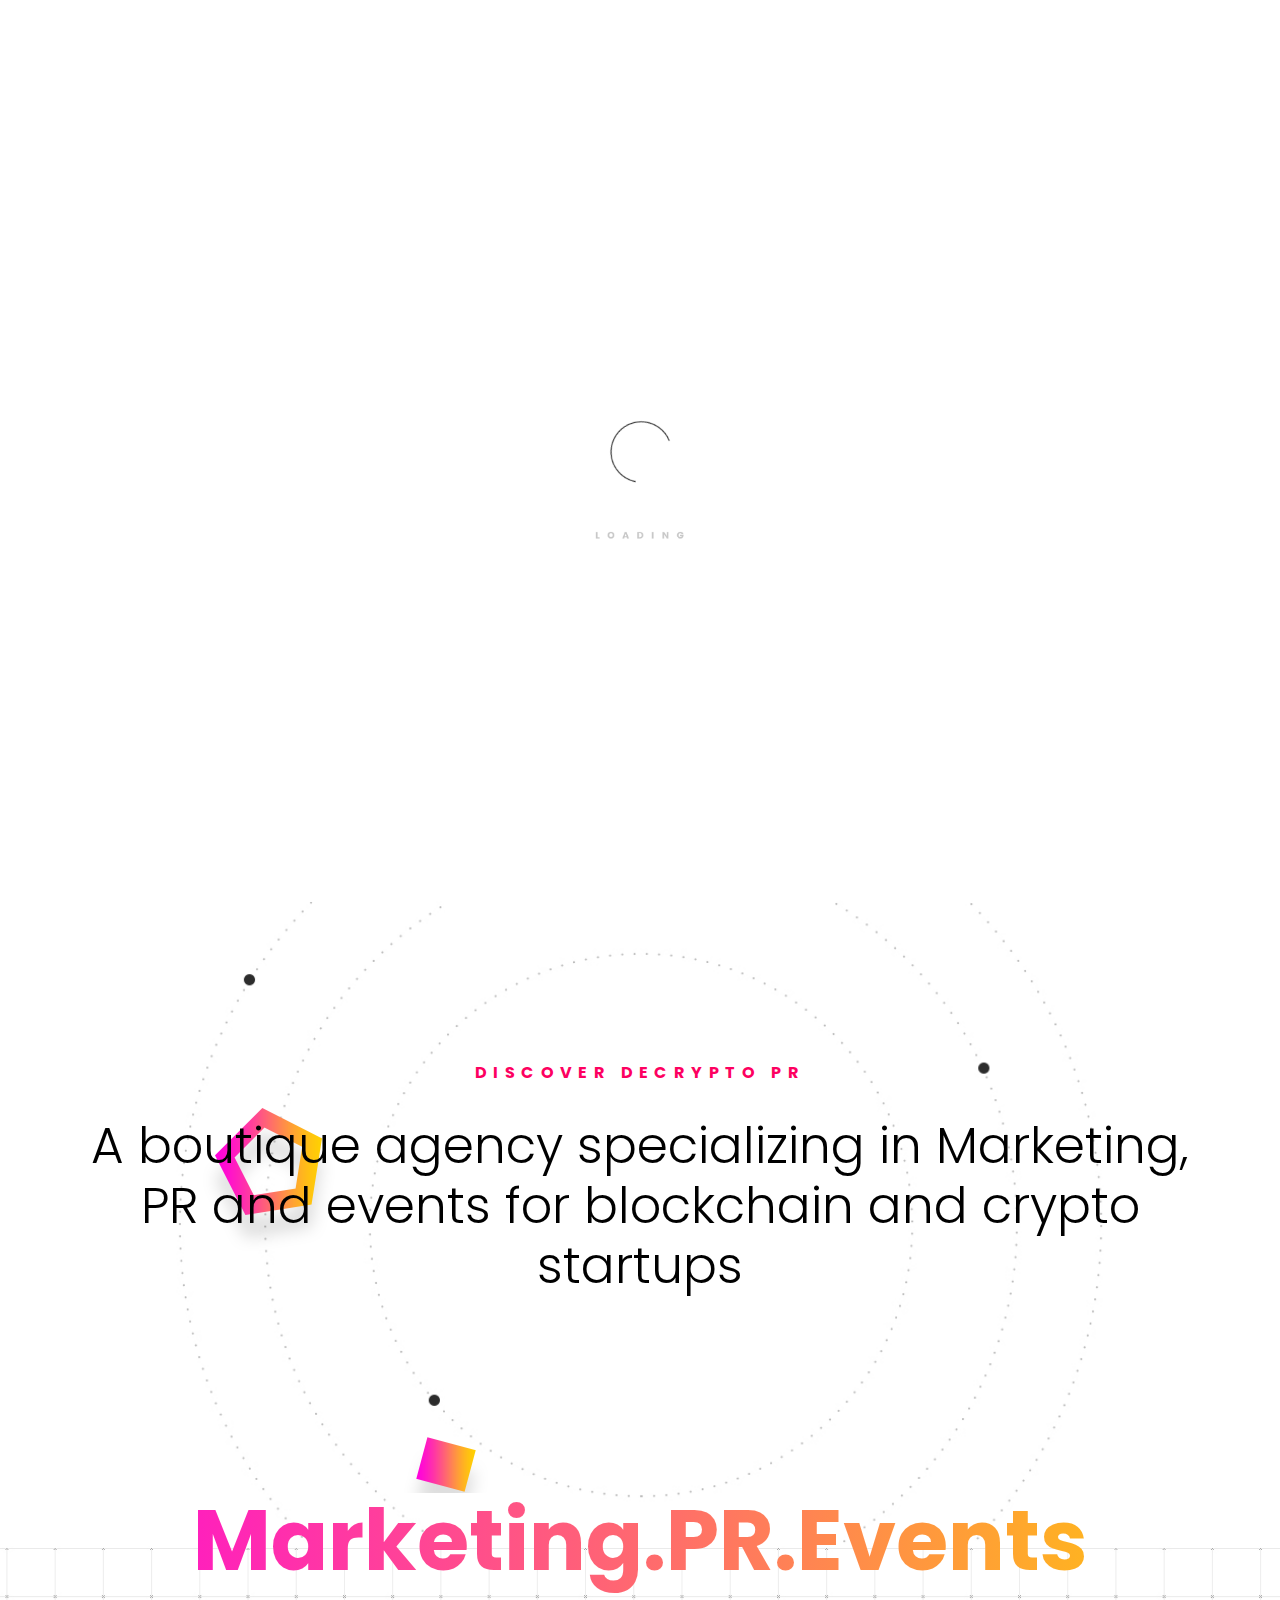
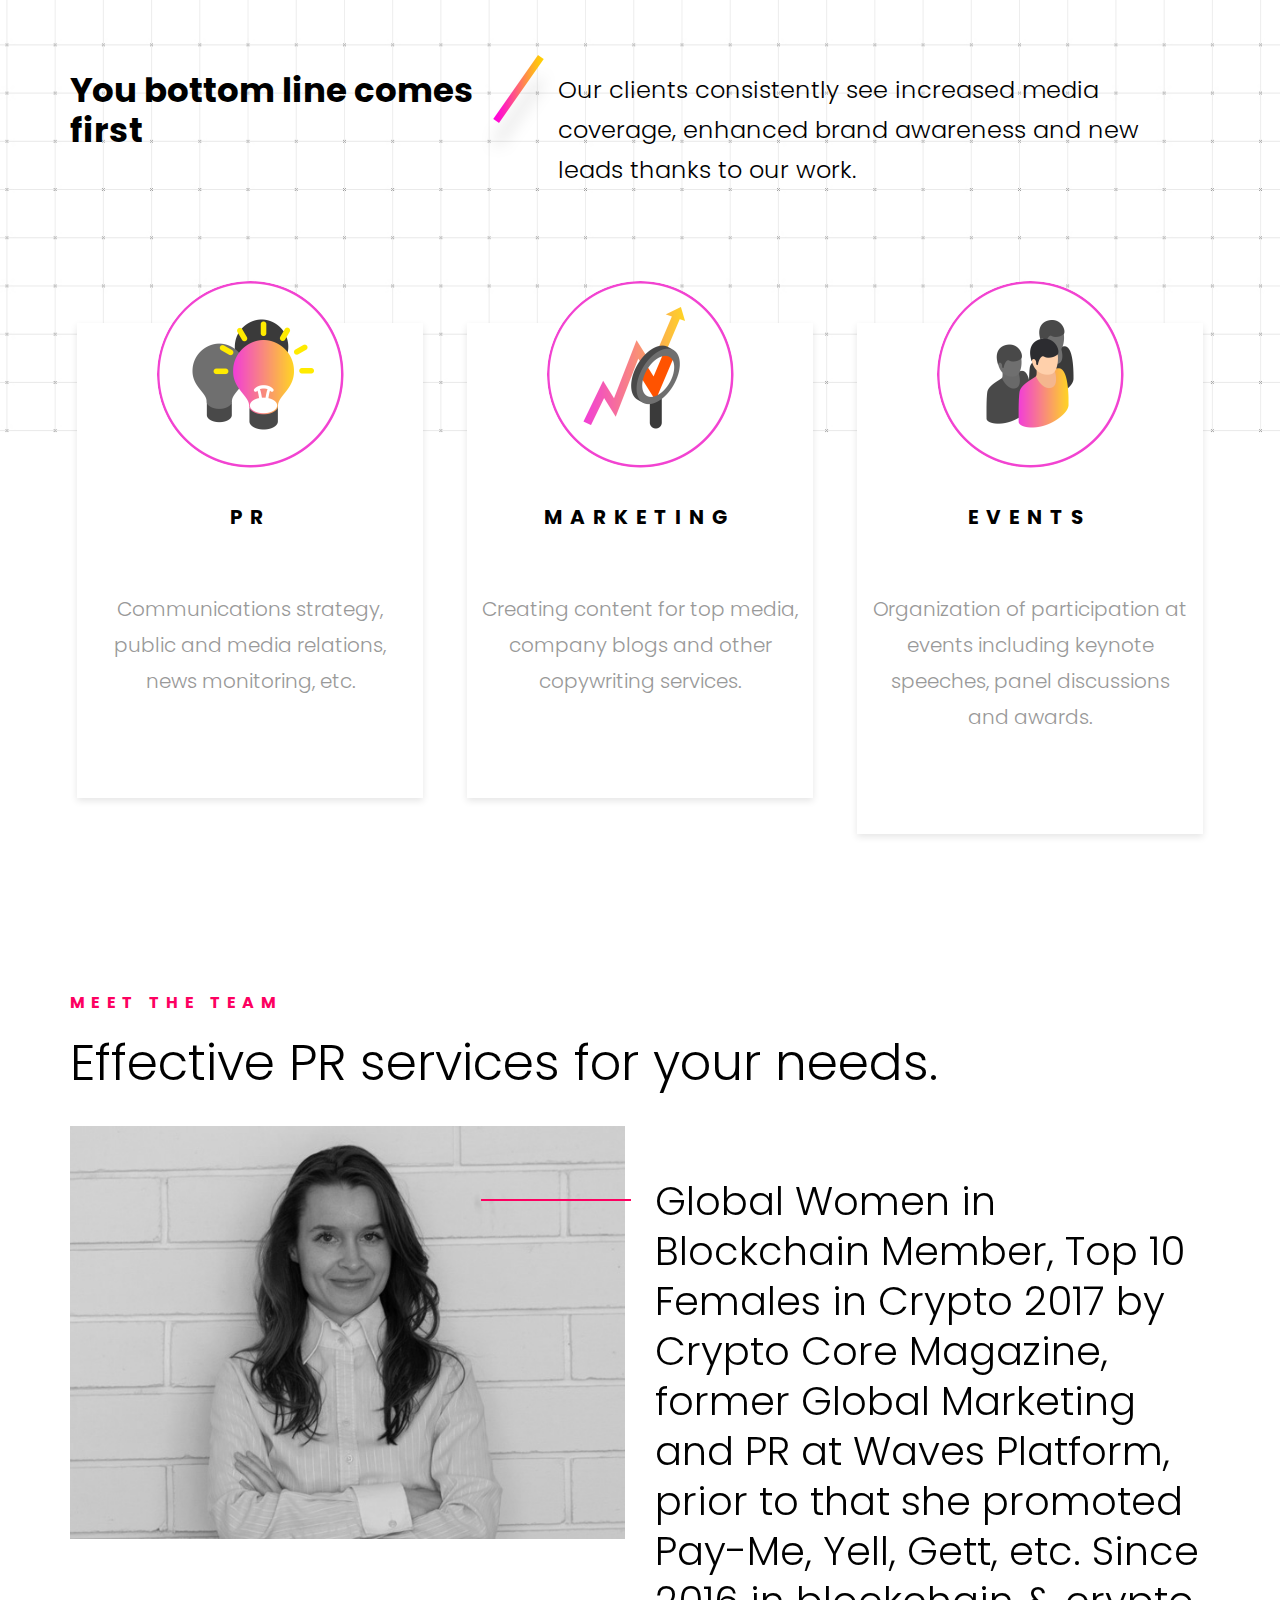
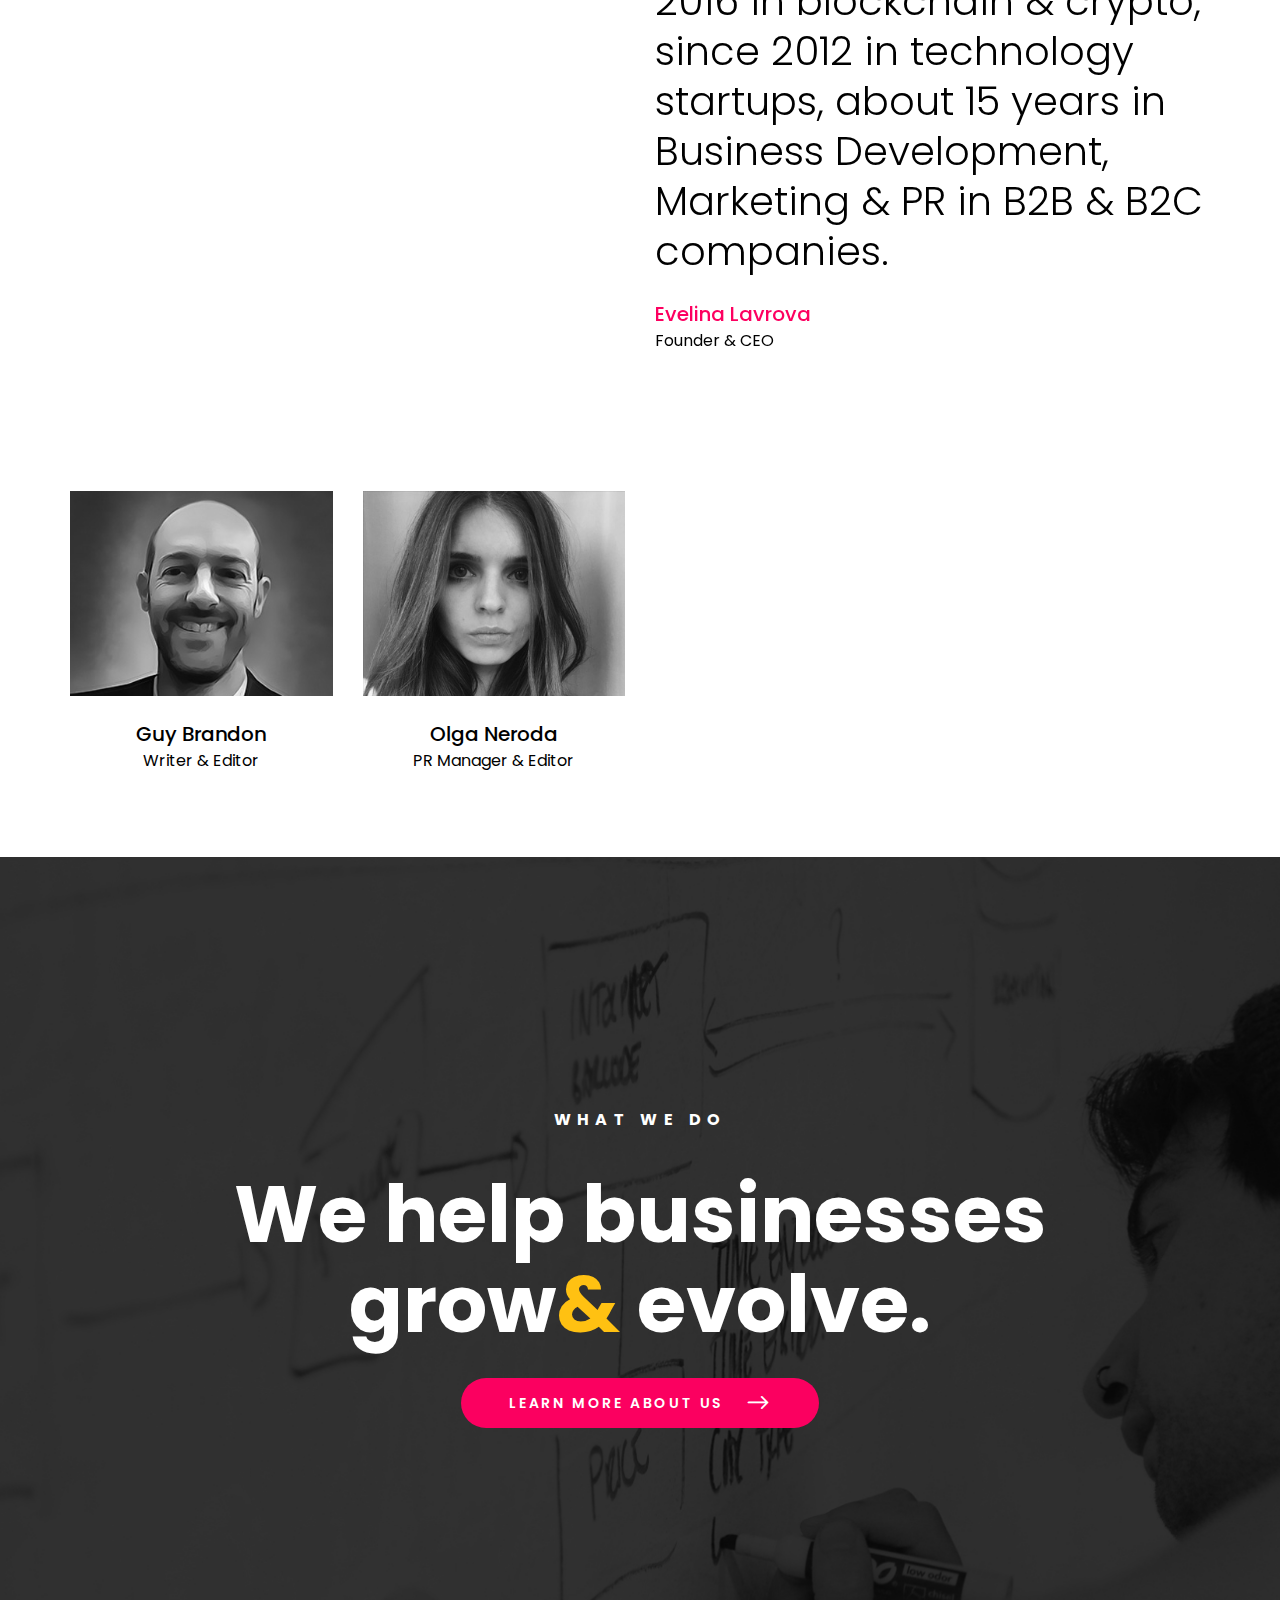
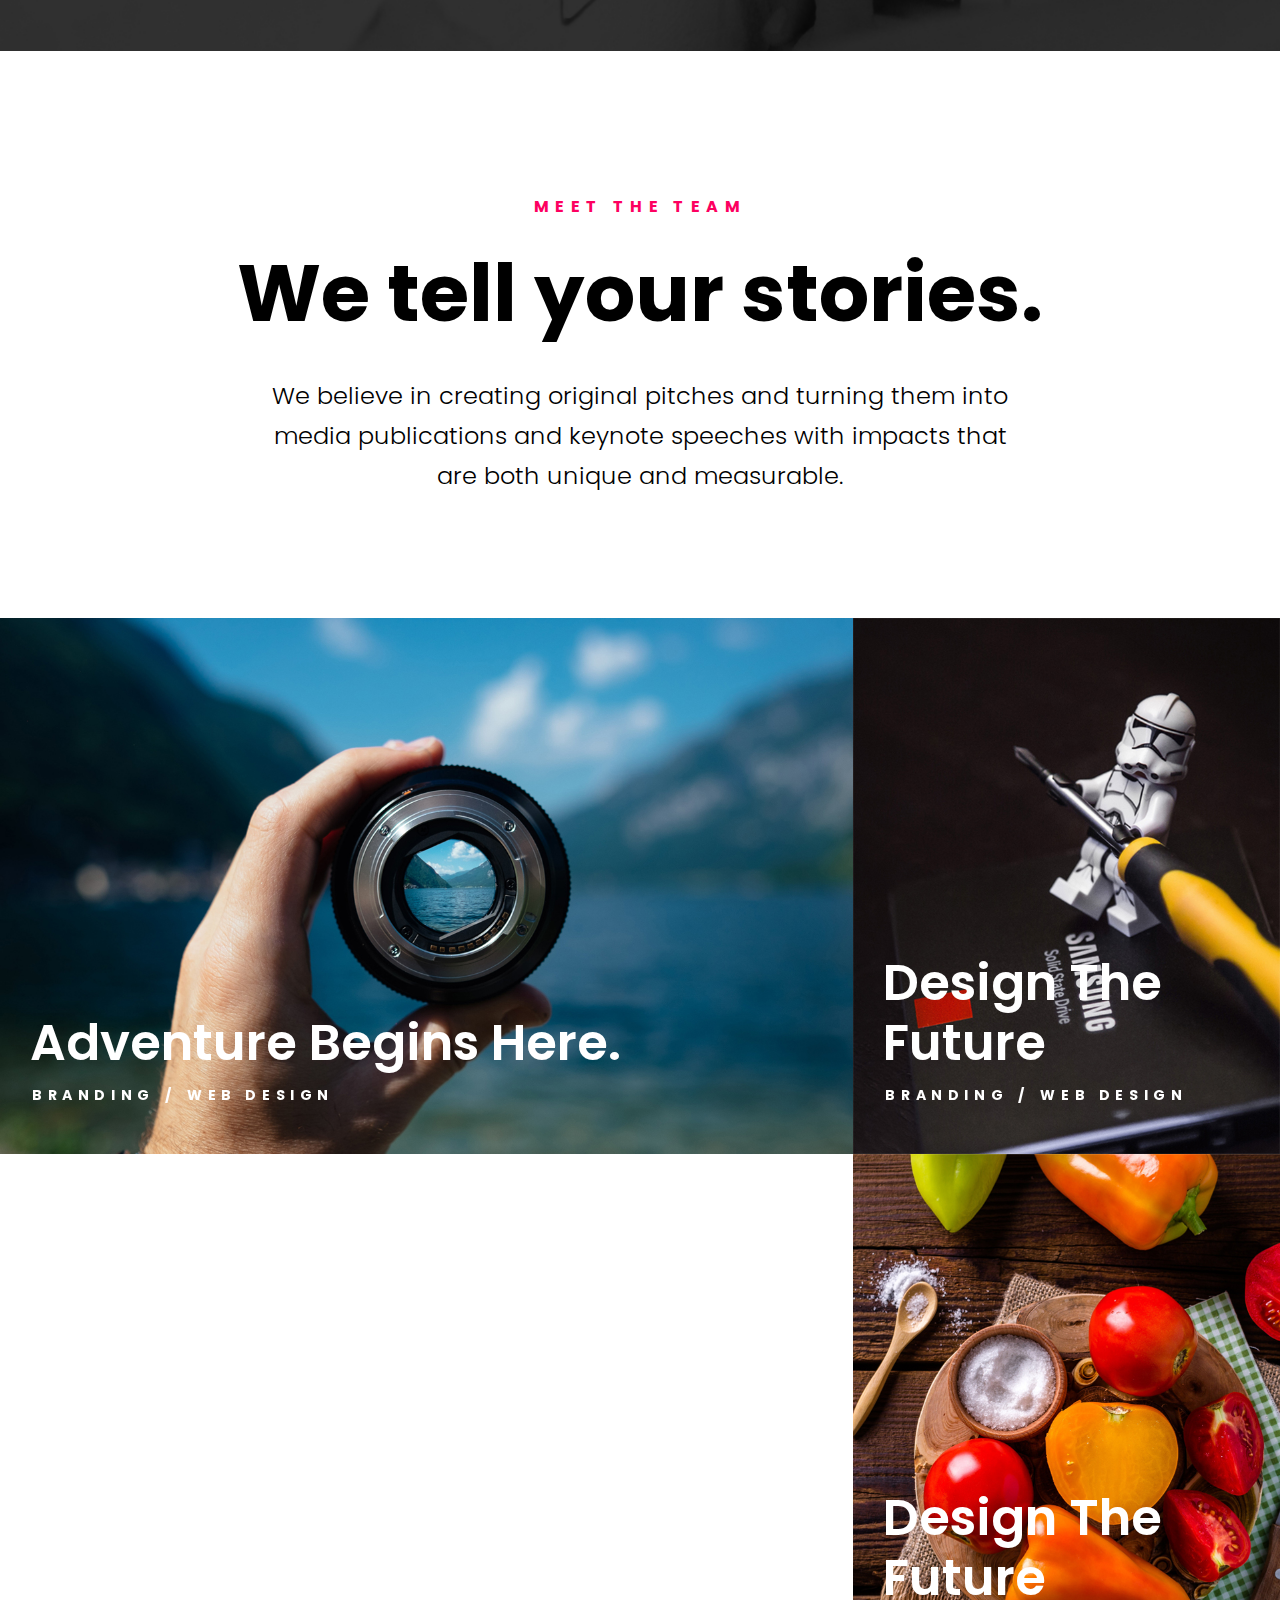
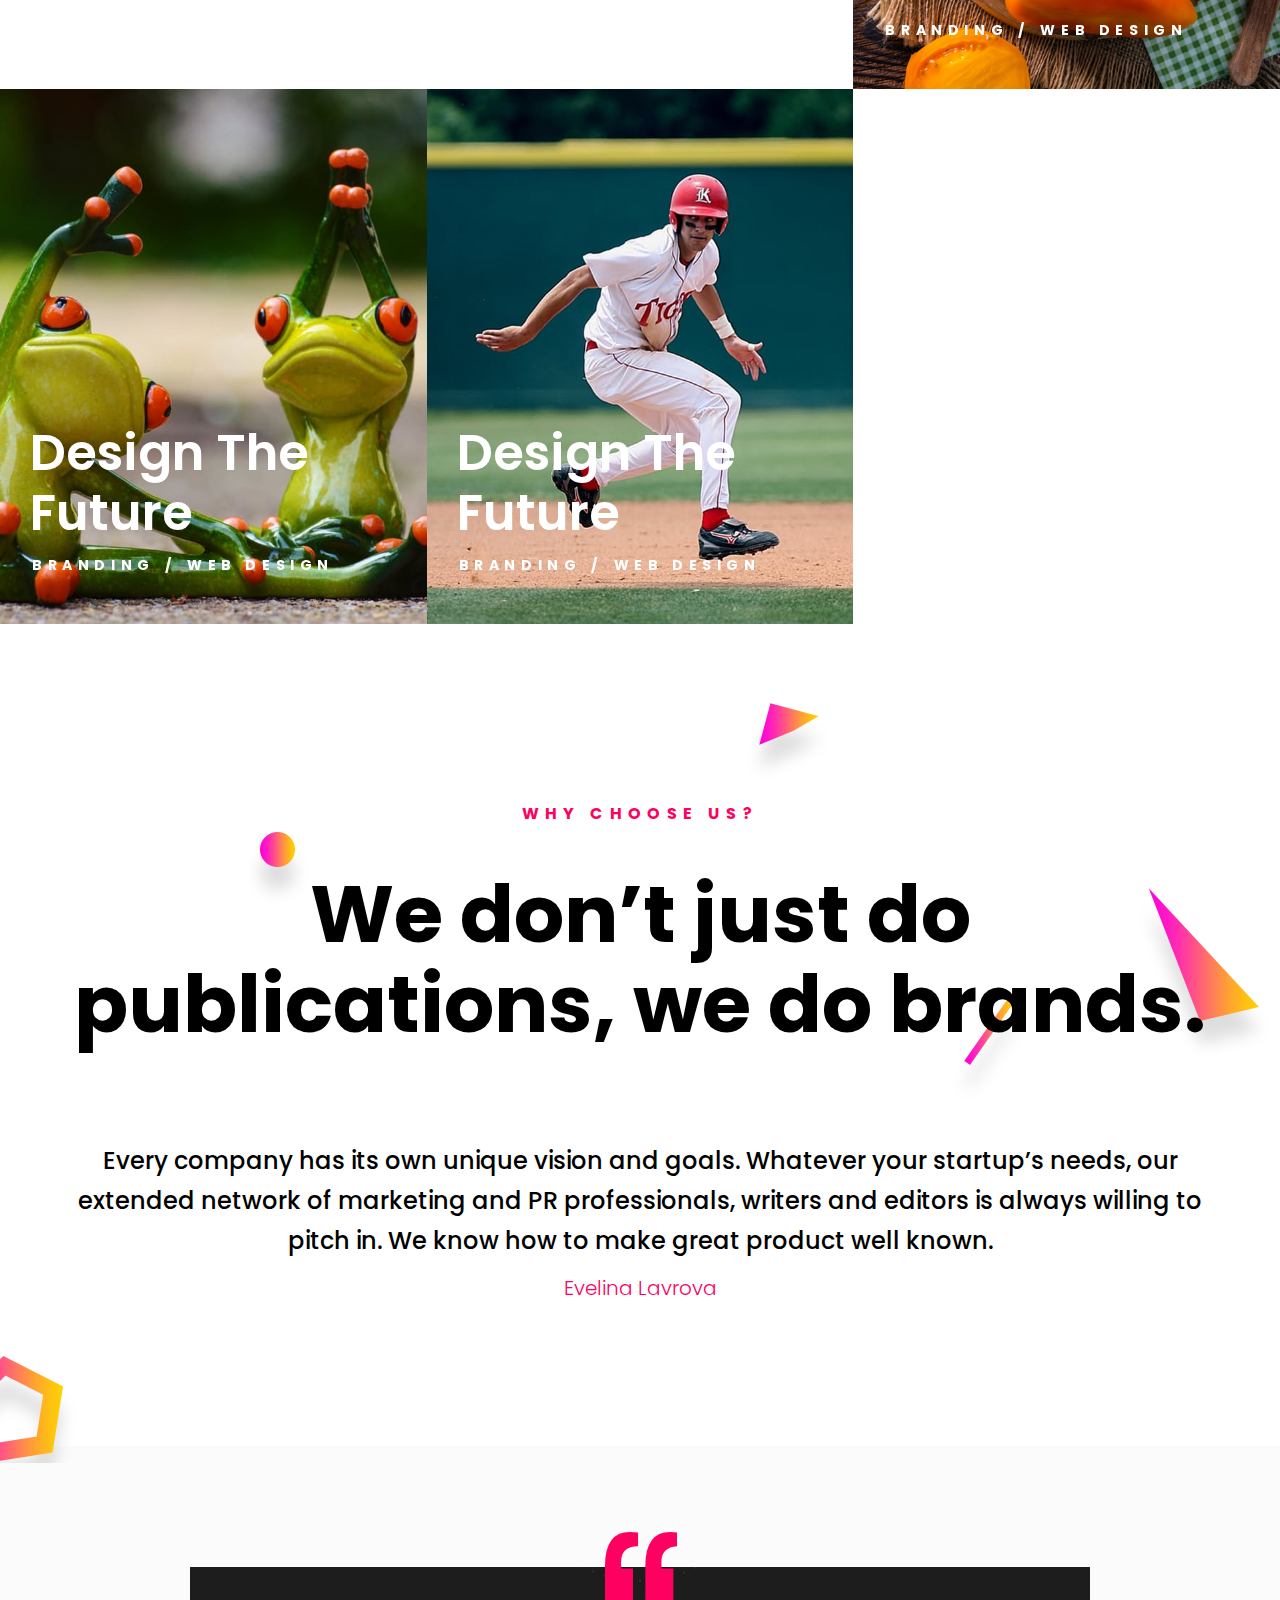
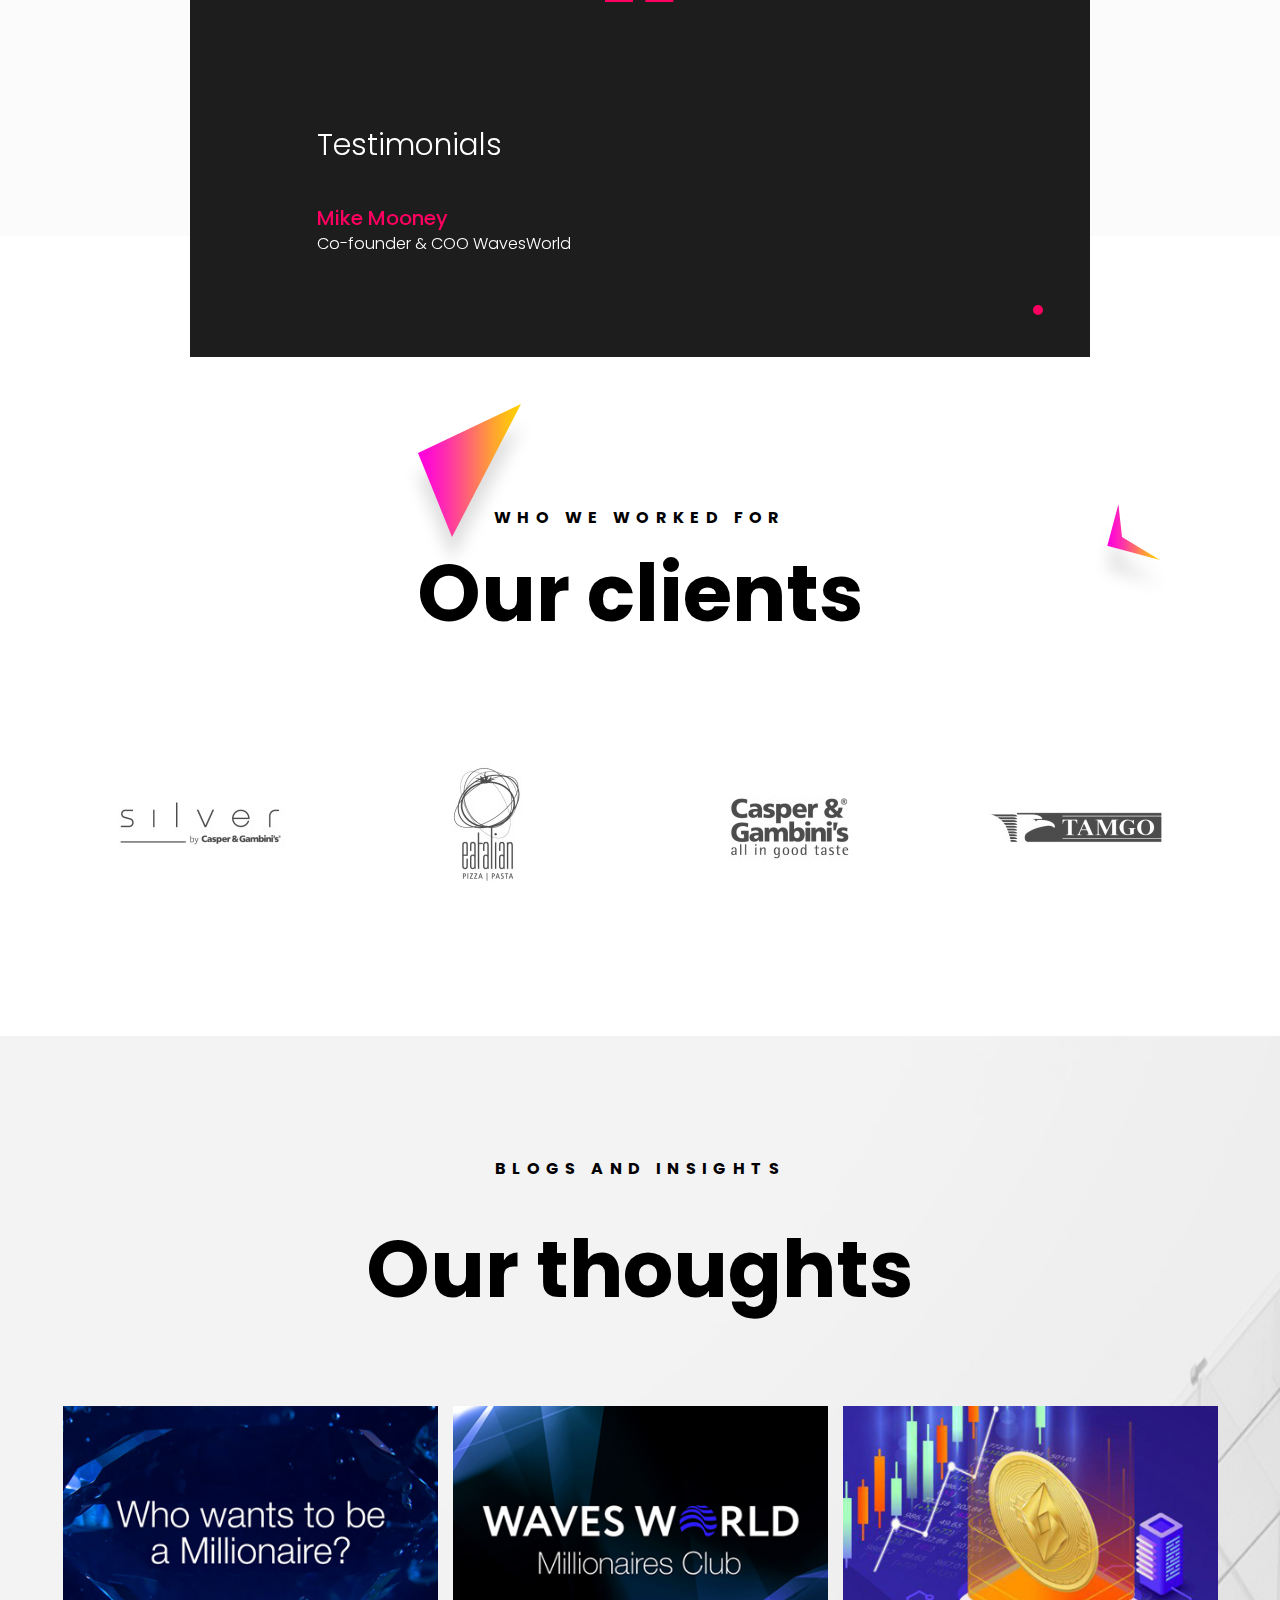
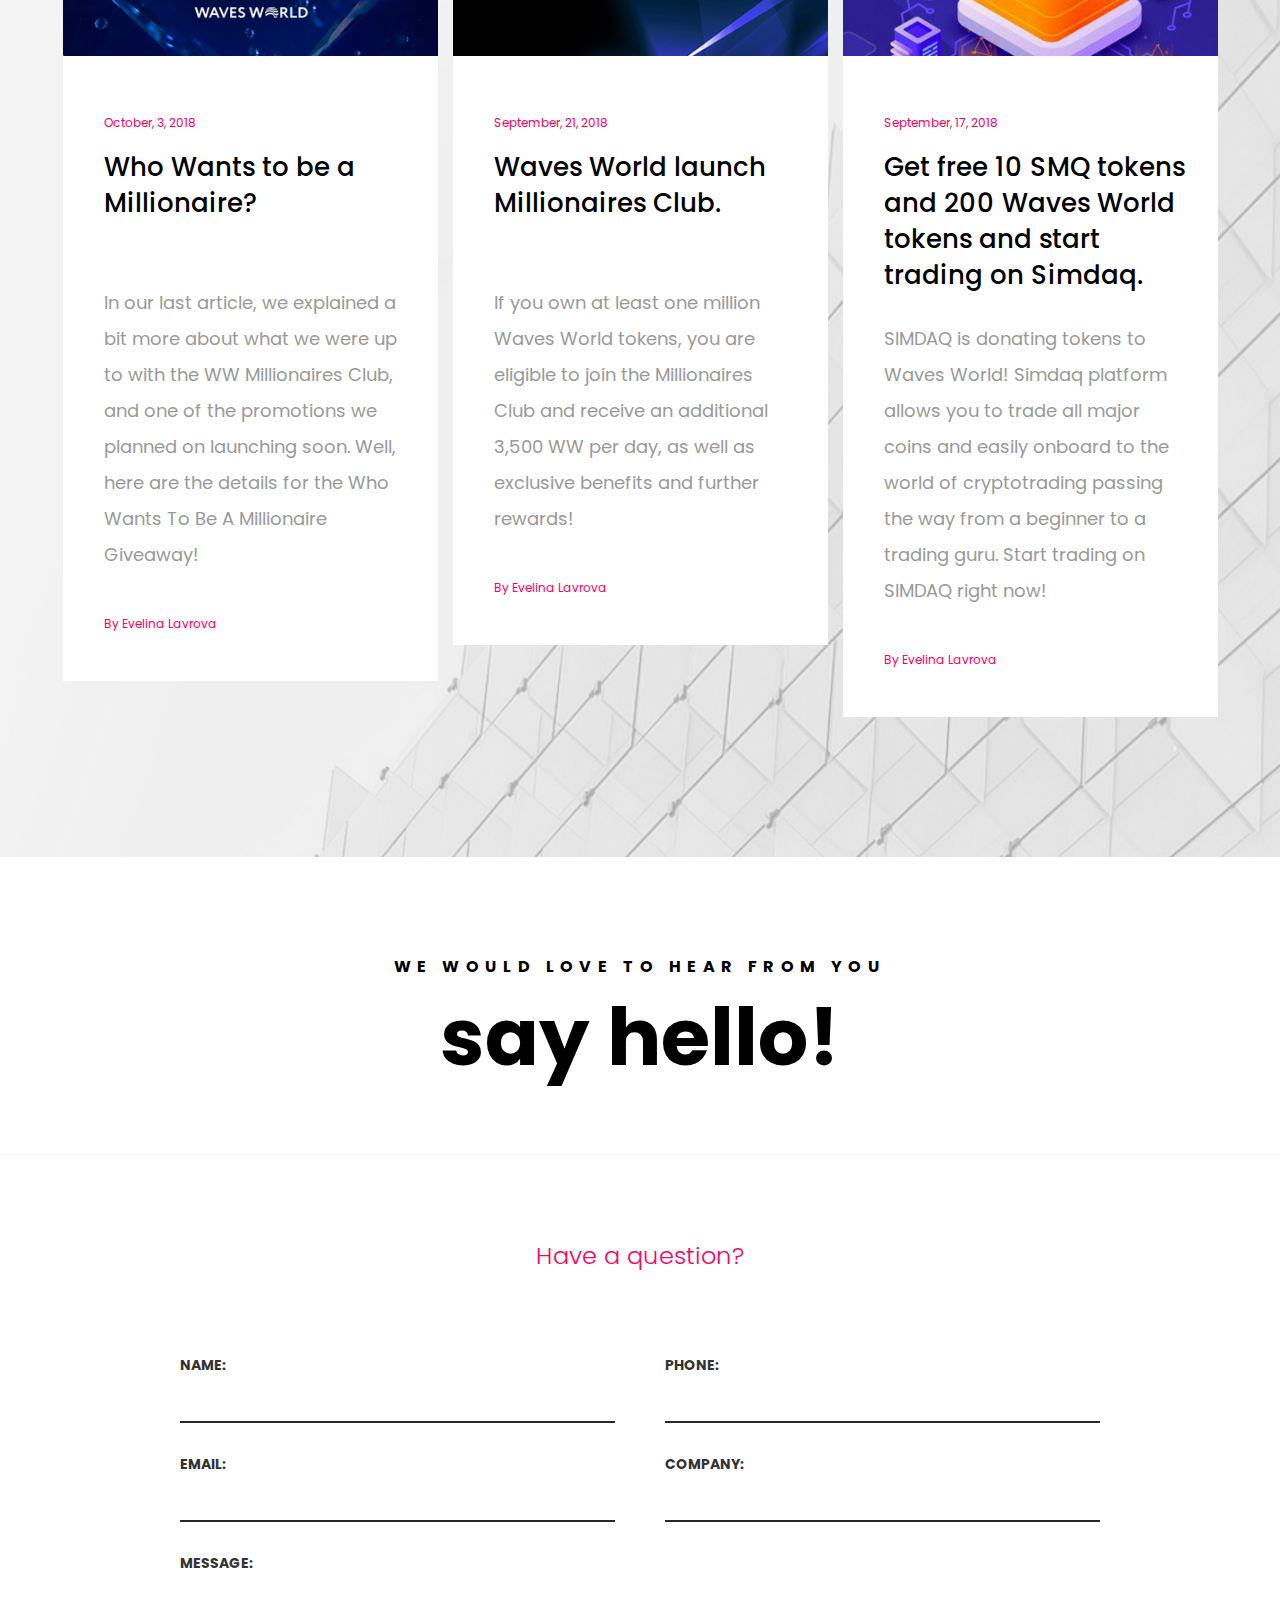
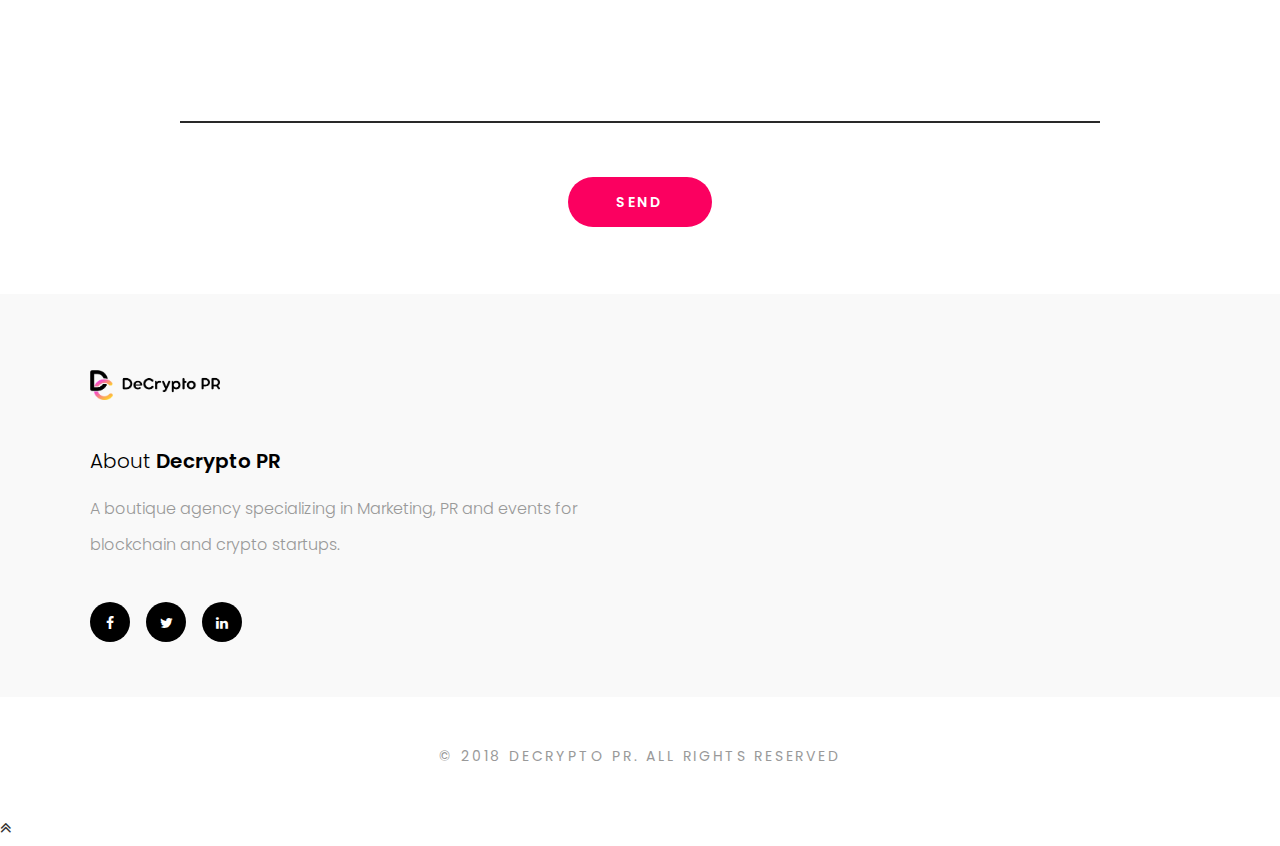
==== commit 6fdd4646: "First2" ====
--- a/index.html
+++ b/index.html
@@ -4,7 +4,7 @@
         <meta charset="utf-8">
         <meta http-equiv="X-UA-Compatible" content="IE=edge">
         <meta name="viewport" content="width=device-width, initial-scale=1">
-        <title> Bespoke - Creative One Page HTML5 Template</title>
+        <title> DeCrypto PR</title>
 
         <!-- ALL CSS -->
         <link rel="stylesheet" type="text/css" href="css/bootstrap.css">
@@ -23,7 +23,7 @@
         <!--[if lt IE 9]>
               <script src="js/html5shiv.js"></script>
               <script src="js/respond.min.js"></script>
-          <![endif]--> 
+          <![endif]-->
 
         <!-- Favicon Icon -->
         <link rel="icon"  type="image/png" href="images/favicon.png">
@@ -39,22 +39,22 @@
         </div>
         <!--PRELOADER END-->
 
-        <!--HEADER 01 START-->
+        <!--HEADER START-->
         <header class="header isSticky" id="header">
             <div class="container-fluid">
                 <div class="row">
                     <div class="col-sm-2 noPaddingLeft">
                         <div class="logo">
-                            <a href="index.html"><img src="images/logo.png" alt=""></a>
+                            <a href="index.html"><img src="images/logo_decryptopr.svg" alt=""></a>
                         </div>
                         <div class="logo logoText hidden">
-                            <h1><a href="index.html">bespoke</a></h1>
+                            <h1><a href="index.html">DeCrypto PR</a></h1>
                         </div>
                         <div class="stickyLogo">
-                            <a href="index.html"><img src="images/flogo.png" alt=""></a>
-                        </div>
-                    </div>
-                    <div class="col-md-8 col-sm-10">
+                            <a href="index.html"><img src="images/logo_decryptopr_fl.png" width="189" height="44" alt=""></a>
+                        </div>
+                    </div>
+                    <div class="col-md-8">
                         <nav class="mainMenu">
                             <div class="mobileBar">
                                 <span></span>
@@ -62,47 +62,42 @@
                                 <span></span>
                             </div>
                             <ul>
-                                <li class="scroll has-menu-items active"><a href="index.html#slider">Home</a>
+                                <li class="scroll has-menu-items active"><a href="index2.html#slider">Home</a>
                                     <ul class="sub-menu">
                                         <li><a href="index.html">Home One</a></li>
                                         <li><a href="index2.html">Home Two</a></li>
                                         <li><a href="index3.html">Home Three</a></li>
                                     </ul>
                                 </li>
-                                <li class="scroll"><a href="index.html#about">About us</a></li>
-                                <li class="scroll"><a href="index.html#team">Team</a></li>
-                                <li class="scroll"><a href="index.html#whatwe">What we do</a></li>
-                                <li class="scroll"><a href="index.html#ourwork">Work</a>
+                                <li class="scroll"><a href="index2.html#about">About us</a></li>
+                                <li class="scroll"><a href="index2.html#team">Team</a></li>
+                                <li class="scroll"><a href="index2.html#whatwe">What we do</a></li>
+                                <li class="scroll"><a href="index2.html#ourwork">Work</a>
                                     <ul class="sub-menu">
                                         <li><a href="work-detail.html">Work Details</a></li>
                                     </ul>
                                 </li>
-                                <li class="scroll has-menu-items"><a href="index.html#blog">Blog</a>
+                                <li class="scroll has-menu-items"><a href="index2.html#blog">Blog</a>
                                     <ul class="sub-menu">
                                         <li><a href="blog-list.html">Blog list</a></li>
                                         <li><a href="blog-detail.html">Blog Details</a></li>
                                     </ul>
                                 </li>
-                                <li class="scroll"><a href="index.html#contact">Get in touch</a></li>
+                                <li class="scroll"><a href="index2.html#contact">Get in touch</a></li>
                             </ul>
                         </nav>
                     </div>
-                    <div class="col-md-2 hidden-sm md_class noPaddingRight">
-                        <div class="callus">
-                            <p>call us <b>1.800.987.6987</b></p>
-                        </div>
-                    </div>
                 </div>
             </div>
         </header>
-        <!--HEADER 01 END-->
+        <!--HEADER END-->
 
         <!--SLIDER START-->
-        <section class="slider" id="slider">
+        <section class="slider slider2" id="slider">
             <div class="tp-banner">
                 <ul>
                     <li data-transition="cube" data-slotamount="7" data-masterspeed="1000">
-                        <img src="images/slider/s1.jpg"  alt=""> 
+                        <img src="images/slider/s21.jpg"  alt=""> 
                         <div class="tp-caption sfb"
                              data-x="center"
                              data-y="center"
@@ -112,7 +107,7 @@
                              data-start="1000"
                              data-easing="easeInOutCubic">
                             <div class="revCon">
-                                <h5 class="text-uppercase color_white">we do nothing less than perfect</h5>
+                                <h5 class="text-uppercase color_white">Nothing short of perfection</h5>
                             </div>
                         </div>
                         <div class="tp-caption sfb"
@@ -124,7 +119,7 @@
                              data-start="1500"
                              data-easing="Power4.easeOut">
                             <div class="revCon">
-                                <h2 class="lead color_white">Adventure starts here.</h2>
+                                <h2 class="lead color_white">Your brand starts here</h2>
                             </div>
                         </div>
                         <div class="tp-caption sfb"
@@ -135,13 +130,13 @@
                              data-speed="2000"
                              data-start="2000"
                              data-easing="Power4.easeOut">
-                            <div class="revCon revBtn">
-                                <a href="index.html#" class="bes_button">Learn more about us <i class="flaticon-arrows"></i></a>
+                            <div class="revCon revBtn home_page2">
+                                <a href="index2.html#" class="bes_button2"><span>Learn more about us <i class="flaticon-arrows"></i></span></a>
                             </div>
                         </div>
                     </li>
                     <li data-transition="cube" data-slotamount="7" data-masterspeed="1000">
-                        <img src="images/slider/s2.jpg"  alt=""> 
+                        <img src="images/slider/s22.jpg"  alt=""> 
                         <div class="tp-caption sfb"
                              data-x="center"
                              data-y="center"
@@ -151,7 +146,7 @@
                              data-start="1000"
                              data-easing="easeInOutCubic">
                             <div class="revCon">
-                                <h5 class="text-uppercase color_white">we do nothing less than perfect</h5>
+                                <h5 class="text-uppercase color_white">Nothing short of perfection</h5>
                             </div>
                         </div>
                         <div class="tp-caption sfb"
@@ -163,7 +158,7 @@
                              data-start="1500"
                              data-easing="Power4.easeOut">
                             <div class="revCon">
-                                <h2 class="lead color_white">Adventure starts here.</h2>
+                                <h2 class="lead color_white">Your brand starts here</h2>
                             </div>
                         </div>
                         <div class="tp-caption sfb"
@@ -174,13 +169,13 @@
                              data-speed="2000"
                              data-start="2000"
                              data-easing="Power4.easeOut">
-                            <div class="revCon revBtn">
-                                <a href="index.html#" class="bes_button">Learn more about us <i class="flaticon-arrows"></i></a>
+                            <div class="revCon revBtn home_page2">
+                                <a href="index2.html#" class="bes_button2"><span>Learn more about us <i class="flaticon-arrows"></i></span></a>
                             </div>
                         </div>
                     </li>
                     <li data-transition="cube" data-slotamount="7" data-masterspeed="1000">
-                        <img src="images/slider/s3.jpg"  alt=""> 
+                        <img src="images/slider/s23.jpg"  alt=""> 
                         <div class="tp-caption sfb"
                              data-x="center"
                              data-y="center"
@@ -190,7 +185,7 @@
                              data-start="1000"
                              data-easing="easeInOutCubic">
                             <div class="revCon">
-                                <h5 class="text-uppercase color_white">we do nothing less than perfect</h5>
+                                <h5 class="text-uppercase color_white">Nothing short of perfection</h5>
                             </div>
                         </div>
                         <div class="tp-caption sfb"
@@ -202,7 +197,7 @@
                              data-start="1500"
                              data-easing="Power4.easeOut">
                             <div class="revCon">
-                                <h2 class="lead color_white">Adventure starts here.</h2>
+                                <h2 class="lead color_white">Your brand starts here</h2>
                             </div>
                         </div>
                         <div class="tp-caption sfb"
@@ -213,48 +208,58 @@
                              data-speed="2000"
                              data-start="2000"
                              data-easing="Power4.easeOut">
-                            <div class="revCon revBtn">
-                                <a href="index.html#" class="bes_button">Learn more about us <i class="flaticon-arrows"></i></a>
+                            <div class="revCon revBtn home_page2">
+                                <a href="index2.html#" class="bes_button2"><span>Learn more about us <i class="flaticon-arrows"></i></span></a>
                             </div>
                         </div>
                     </li>
                 </ul>
             </div>
             <div class="mouseSlider">
-                <a href="index.html#team" class="normal"><img src="images/mouse.png" alt=""></a>
-                <a href="index.html#team" class="hover"><img src="images/mouseh.png" alt=""></a>
+                <a href="index2.html#team" class="normal"><img src="images/mouse.png" alt=""></a>
+                <a href="index2.html#team" class="hover"><img src="images/mouseh2.png" alt=""></a>
             </div>
         </section>
         <!--SLIDER END-->
 
         <!--ABOUT START-->
-        <section class="about" id="about">
-            <div class="aboutTop">
+        <section class="about about2" id="about">
+            <div class="perelaxBg1"></div>
+            <div class="aboutTop home_page2">
                 <div class="container">
                     <div class="row">
                         <div class="col-lg-12">
                             <div class="abcontentT">
-                                <h5 class="text-uppercase magenta bold">discover bespoke</h5>
-                                <h3 class="lead light color_white">
-                                    a creative studio that is specialized in brand strategy and digital creation.
+                                <h5 class="text-uppercase magenta bold">Discover DeCrypto PR</h5>
+                                <h3 class="lead light">
+                                   A boutique agency specializing in Marketing, PR and events for blockchain and crypto startups
+
                                 </h3>
                             </div>
                         </div>
                     </div>
                 </div>
             </div>
-            <div class="abBigtitle">
-                <h1 class="lead">Strategy.Brand.Design</h1>
-            </div>
-            <div class="aboutBottom">
+            <div class="abBigtitle home_page2">
+                <h1 class="lead">Marketing.PR.Events</h1>
+            </div>
+            <div class="aboutBottom home_page2">
+                <div class="perelaxBg2"></div>
                 <div class="container">
                     <div class="row">
-                        <div class="col-lg-12 text-center">
-                            <div class="abcontentB">
-                                <h5 class="lead bold color_white">We take a bottom-line approach to each project.</h5>
-                                <h3 class="light color_white">
-                                    Our clients consistently see increased traffic, enhanced brand loyalty and new leads thanks to our work.
-                                </h3>
+                        <div class="col-lg-12 text-left">
+                            <div class="abcontentB noPadding">
+                                <div class="row">
+                                    <div class="col-lg-5">
+                                        <h5 class="lead bold">You bottom line comes first</h5>
+                                    </div>
+                                    <div class="col-lg-7">
+                                        <h3 class="light">
+                                            Our clients consistently see increased media coverage, enhanced brand awareness and new leads thanks to our work.
+
+                                        </h3>
+                                    </div>
+                                </div>
                             </div>
                         </div>
                     </div>
@@ -268,9 +273,9 @@
                                 <div class="serImg">
                                     <img src="images/services/1.png" alt="">
                                 </div>
-                                <h6 class="lead text-uppercase bold">web</h6>
-                                <p>Every project is different and that means the approach must be as well.</p>
-                                <a href="index.html#" class="learn">Learn more</a>
+                                <h6 class="lead text-uppercase bold">PR</h6>
+                                <p>Communications strategy, public and media relations, news monitoring, etc.</p>
+                                <!--<a href="index2.html#" class="learn">Learn more</a>-->
                             </div>
                         </div>
                         <div class="col-sm-4">
@@ -278,9 +283,9 @@
                                 <div class="serImg">
                                     <img src="images/services/2.png" alt="">
                                 </div>
-                                <h6 class="lead text-uppercase bold">mobile</h6>
-                                <p>We help brands connect to their audience through shared values and interests.</p>
-                                <a href="index.html#" class="learn">Learn more</a>
+                                <h6 class="lead text-uppercase bold">marketing</h6>
+                                <p>Creating content for top media, company blogs and other copywriting services.</p>
+                                <!--<a href="index2.html#" class="learn">Learn more</a>-->
                             </div>
                         </div>
                         <div class="col-sm-4">
@@ -288,16 +293,15 @@
                                 <div class="serImg">
                                     <img src="images/services/3.png" alt="">
                                 </div>
-                                <h6 class="lead text-uppercase bold">digital</h6>
-                                <p>We build a team around your needs and provide our clients with direct access to everyone.</p>
-                                <a href="index.html#" class="learn">Learn more</a>
+                                <h6 class="lead text-uppercase bold">Events</h6>
+                                <p>Organization of participation at events including keynote speeches, panel discussions and awards.</p>
+                                <!--<a href="index2.html#" class="learn">Learn more</a>-->
                             </div>
                         </div>
                         <div class="clearfix"></div>
-                        <div class="col-lg-12 text-center">
-                            <a href="index.html#" class="bes_button">Learn more about us <i class="flaticon-arrows"></i></a>
-                        </div>
-                    </div>
+                        
+                    </div>
+					
                 </div>
             </div>
         </section>
@@ -310,7 +314,7 @@
                     <div class="col-lg-12">
                         <div class="sectionTitle epr200">
                             <h5 class="magenta text-uppercase bold">meet the team</h5>
-                            <h3 class="lead">Powerful web services for your modern digital needs.</h3>
+                            <h3 class="lead">Effective PR services for your needs.</h3>
                         </div>
                     </div>
                 </div>
@@ -323,40 +327,24 @@
                         </div>
                         <div class="col-sm-6">
                             <div class="testmonial" id="testmonial">
+                               
                                 <div class="singleTestm">
                                     <p>
-                                        We work with big brands and agencies through to small businesses and startups in Kent and beyond.
+                                        Global Women in Blockchain Member, Top 10 Females in Crypto 2017 by Crypto Core Magazine, former Global Marketing and PR at Waves Platform, prior to that she promoted Pay-Me, Yell, Gett, etc. Since 2016 in blockchain & crypto, since 2012 in technology startups, about 15 years in Business Development, Marketing & PR in B2B & B2C companies.
                                     </p>
                                     <div class="teamDeg">
-                                        <h4 class="magenta">Alexander Obrien</h4>
-                                        <p>Creative Director</p>
+                                        <h4 class="magenta">Evelina Lavrova</h4>
+                                        <p>Founder & CEO</p>
                                     </div>
                                 </div>
-                                <div class="singleTestm">
-                                    <p>
-                                        We work with big brands and agencies through to small businesses and startups in Kent and beyond.
-                                    </p>
-                                    <div class="teamDeg">
-                                        <h4 class="magenta">Arthur Banks</h4>
-                                        <p>Creative Director</p>
-                                    </div>
-                                </div>
-                                <div class="singleTestm">
-                                    <p>
-                                        We work with big brands and agencies through to small businesses and startups in Kent and beyond.
-                                    </p>
-                                    <div class="teamDeg">
-                                        <h4 class="magenta">Terry Mitchell</h4>
-                                        <p>Creative Director</p>
-                                    </div>
-                                </div>
+                                
                             </div>
                         </div>
                         <div class="clearfix"></div>
                     </div>
                 </div>
                 <div class="row">
-                    <div class="col-sm-3 sm_class">
+                    <!--<div class="col-sm-3 sm_class">
                         <div class="singleTeam">
                             <img src="images/team/1.jpg" alt="">
                             <div class="teamDeg">
@@ -364,17 +352,17 @@
                                 <p>Senior Account Director</p>
                             </div>
                         </div>
-                    </div>
+                    </div>-->
                     <div class="col-sm-3 sm_class">
                         <div class="singleTeam">
                             <img src="images/team/2.jpg" alt="">
                             <div class="teamDeg">
-                                <h4>Jose Rodriguez</h4>
-                                <p>Digital Producer</p>
-                            </div>
-                        </div>
-                    </div>
-                    <div class="col-sm-3 sm_class">
+                                <h4>Guy Brandon</h4>
+                                <p>Writer & Editor</p>
+                            </div>
+                        </div>
+                    </div>
+                    <!--<div class="col-sm-3 sm_class">
                         <div class="singleTeam">
                             <img src="images/team/3.jpg" alt="">
                             <div class="teamDeg">
@@ -382,13 +370,13 @@
                                 <p>Senior Account Manager</p>
                             </div>
                         </div>
-                    </div>
+                    </div>-->
                     <div class="col-sm-3 sm_class">
                         <div class="singleTeam">
                             <img src="images/team/4.jpg" alt="">
                             <div class="teamDeg">
-                                <h4>Brandon Nichols</h4>
-                                <p>Head of Operations</p>
+                                <h4>Olga Neroda</h4>
+                                <p>PR Manager & Editor</p>
                             </div>
                         </div>
                     </div>
@@ -398,14 +386,14 @@
         <!--TEAM END-->
 
         <!--WHAT WE DO START-->
-        <section class="whatwe" id="whatwe">
+        <section class="whatwe home_page2" id="whatwe">
             <div class="container">
                 <div class="row">
                     <div class="col-lg-10 col-lg-offset-1 text-center">
                         <div class="wedoContent">
                             <h5 class="text-uppercase color_white bold">what we do</h5>
-                            <h2 class="lead color_white">we help businesses evolve <span>&</span> grow.</h2>
-                            <a href="index.html#" class="bes_button">Learn more about us <i class="flaticon-arrows"></i></a>
+                            <h2 class="lead color_white">We help businesses grow<span>&</span> evolve.</h2>
+                            <a href="index2.html#" class="bes_button2">Learn more about us <i class="flaticon-arrows"></i></a>
                         </div>
                     </div>
                 </div>
@@ -420,87 +408,106 @@
                     <div class="col-lg-12 text-center">
                         <div class="sectionTitle bigTitle">
                             <h5 class="magenta text-uppercase bold">meet the team</h5>
-                            <h2 class="lead">we create masterpieces.</h2>
-                            <p>We believe in coming up with original ideas and turning them into digital work that is both innovative and measurable.</p>
+                            <h2 class="lead">We tell your stories.</h2>
+                            <p>We believe in creating original pitches and turning them into media publications and keynote speeches with impacts that are both unique and measurable.</p>
                         </div>
                     </div>
                 </div>
             </div>
             <div class="container-fluid">
                 <div class="row">
-                    <div class="col-lg-12 noPadding">
-                        <div id="workCarousel">
-                            <div class="singleWork">
-                                <img src="images/work/1.jpg" alt="">
-                                <div class="singleWorkContent">
-                                    <h6 class="color_yellow text-uppercase bold">Recent Casestudy</h6>
-                                    <h2 class="lead">Adventure Begins Here.</h2>
-                                    <div class="workTag">
-                                        <a href="index.html#">Branding</a>/
-                                        <a href="index.html#">Web Design</a>
-                                    </div>
-                                    <a class="work_btn" href="work-detail.html"><i class="flaticon-arrows"></i></a>
-                                </div>
-                            </div>
-                            <div class="singleWork">
-                                <img src="images/work/2.jpg" alt="">
-                                <div class="singleWorkContent">
-                                    <h6 class="color_yellow text-uppercase bold">Recent Casestudy</h6>
-                                    <h2 class="lead">Adventure Begins Here.</h2>
-                                    <div class="workTag">
-                                        <a href="index.html#">Branding</a>/
-                                        <a href="index.html#">Web Design</a>
-                                    </div>
-                                    <a class="work_btn" href="work-detail.html"><i class="flaticon-arrows"></i></a>
-                                </div>
-                            </div>
-                            <div class="singleWork">
-                                <img src="images/work/3.jpg" alt="">
-                                <div class="singleWorkContent">
-                                    <h6 class="color_yellow text-uppercase bold">Recent Casestudy</h6>
-                                    <h2 class="lead">Adventure Begins Here.</h2>
-                                    <div class="workTag">
-                                        <a href="index.html#">Branding</a>/
-                                        <a href="index.html#">Web Design</a>
-                                    </div>
-                                    <a class="work_btn" href="work-detail.html"><i class="flaticon-arrows"></i></a>
-                                </div>
-                            </div>
-                            <div class="singleWork">
-                                <img src="images/work/4.jpg" alt="">
-                                <div class="singleWorkContent">
-                                    <h6 class="color_yellow text-uppercase bold">Recent Casestudy</h6>
-                                    <h2 class="lead">Adventure Begins Here.</h2>
-                                    <div class="workTag">
-                                        <a href="index.html#">Branding</a>/
-                                        <a href="index.html#">Web Design</a>
-                                    </div>
-                                    <a class="work_btn" href="work-detail.html"><i class="flaticon-arrows"></i></a>
-                                </div>
-                            </div>
-                            <div class="singleWork">
-                                <img src="images/work/5.jpg" alt="">
-                                <div class="singleWorkContent">
-                                    <h6 class="color_yellow text-uppercase bold">Recent Casestudy</h6>
-                                    <h2 class="lead">Adventure Begins Here.</h2>
-                                    <div class="workTag">
-                                        <a href="index.html#">Branding</a>/
-                                        <a href="index.html#">Web Design</a>
-                                    </div>
-                                    <a class="work_btn" href="work-detail.html"><i class="flaticon-arrows"></i></a>
-                                </div>
-                            </div>
-                            <div class="singleWork">
-                                <img src="images/work/6.jpg" alt="">
-                                <div class="singleWorkContent">
-                                    <h6 class="color_yellow text-uppercase bold">Recent Casestudy</h6>
-                                    <h2 class="lead">Adventure Begins Here.</h2>
-                                    <div class="workTag">
-                                        <a href="index.html#">Branding</a>/
-                                        <a href="index.html#">Web Design</a>
-                                    </div>
-                                    <a class="work_btn" href="work-detail.html"><i class="flaticon-arrows"></i></a>
-                                </div>
+                    <div class="col-sm-8 noPadding">
+                        <div class="single_folio single_folio2">
+                            <a href="work-detail.html">
+                                <div class="polioThumb">
+                                    <div class="overlayHover"></div>
+                                    <img src="images/work/h2/1.jpg" alt="">
+                                </div>
+                            </a>
+                            <div class="folio_hover2">
+                                <h6 class="color_yellow text-uppercase bold">Recent Casestudy</h6>
+                                <h3 class="lead color_white semi_Bold">Adventure Begins Here.</h3>
+                                <div class="workTag">
+                                    <a href="index2.html#" tabindex="0">Branding</a>/
+                                    <a href="index2.html#" tabindex="0">Web Design</a>
+                                </div>
+                                <a class="work_btn" href="work-detail.html"><i class="flaticon-arrows"></i></a>
+                            </div>
+                        </div>
+                    </div>
+                    <div class="col-sm-4 noPadding">
+                        <div class="single_folio single_folio2">
+                            <a href="work-detail.html">
+                                <div class="polioThumb">
+                                    <div class="overlayHover"></div>
+                                    <img src="images/work/h2/2.jpg" alt="">
+                                </div>
+                            </a>
+                            <div class="folio_hover2">
+                                <h6 class="color_yellow text-uppercase bold">Recent Casestudy</h6>
+                                <h3 class="lead color_white semi_Bold">Design The Future</h3>
+                                <div class="workTag">
+                                    <a href="index2.html#" tabindex="0">Branding</a>/
+                                    <a href="index2.html#" tabindex="0">Web Design</a>
+                                </div>
+                                <a class="work_btn" href="work-detail.html"><i class="flaticon-arrows"></i></a>
+                            </div>
+                        </div>
+                    </div>
+                    <div class="col-sm-4 noPadding">
+                        <div class="single_folio single_folio2">
+                            <a href="work-detail.html">
+                                <div class="polioThumb">
+                                    <div class="overlayHover"></div>
+                                    <img src="images/work/h2/3.jpg" alt="">
+                                </div>
+                            </a>
+                            <div class="folio_hover2">
+                                <h6 class="color_yellow text-uppercase bold">Recent Casestudy</h6>
+                                <h3 class="lead color_white semi_Bold">Design The Future</h3>
+                                <div class="workTag">
+                                    <a href="index2.html#" tabindex="0">Branding</a>/
+                                    <a href="index2.html#" tabindex="0">Web Design</a>
+                                </div>
+                                <a class="work_btn" href="work-detail.html"><i class="flaticon-arrows"></i></a>
+                            </div>
+                        </div>
+                    </div>
+                    <div class="col-sm-4 noPadding">
+                        <div class="single_folio single_folio2">
+                            <a href="work-detail.html">
+                                <div class="polioThumb">
+                                    <div class="overlayHover"></div>
+                                    <img src="images/work/h2/4.jpg" alt="">
+                                </div>
+                            </a>
+                            <div class="folio_hover2">
+                                <h6 class="color_yellow text-uppercase bold">Recent Casestudy</h6>
+                                <h3 class="lead color_white semi_Bold">Design The Future</h3>
+                                <div class="workTag">
+                                    <a href="index2.html#" tabindex="0">Branding</a>/
+                                    <a href="index2.html#" tabindex="0">Web Design</a>
+                                </div>
+                                <a class="work_btn" href="work-detail.html"><i class="flaticon-arrows"></i></a>
+                            </div>
+                        </div>
+                    </div>
+                    <div class="col-sm-4 noPadding">
+                        <div class="single_folio single_folio2">
+                            <a href="work-detail.html">
+                                <div class="polioThumb">
+                                    <div class="overlayHover"></div>
+                                    <img src="images/work/h2/5.jpg" alt="">
+                                </div>
+                            </a>
+                            <div class="folio_hover2">
+                                <h6 class="color_yellow text-uppercase bold">Recent Casestudy</h6>
+                                <h3 class="lead color_white semi_Bold">Design The Future</h3>
+                                <div class="workTag">
+                                    <a href="index2.html#" tabindex="0">Branding</a>/
+                                    <a href="index2.html#" tabindex="0">Web Design</a>
+                                </div>
+                                <a class="work_btn" href="work-detail.html"><i class="flaticon-arrows"></i></a>
                             </div>
                         </div>
                     </div>
@@ -510,62 +517,47 @@
         <!--OUR WORK END-->
 
         <!--CHOOSE US START-->
-        <section class="chooseus" id="chooseus">
+        <section class="chooseus home_page2" id="chooseus">
+            <div class="perelaxBg3"></div>
             <div class="container">
                 <div class="row">
                     <div class="col-lg-12 text-center">
                         <div class="sectionTitle bigTitle2">
                             <h5 class="magenta text-uppercase bold">why choose us?</h5>
-                            <h2 class="lead">we dont just build websites, we build brands.</h2>
-                        </div>
-                    </div>
-                </div>
-                <div class="row">
-                    <div class="col-sm-5">
-                        <div class="chooseUsContent">
-                            <h3 class="magenta normal">Our team works shoulder-to- shoulder, ensuring a project is never created in isolation.</h3>
-                            <p>Every project has its own unique goals and vision. Whatever your project demands, our extended network of strategists, creatives and technology specialists is always eager to pitch in. We know it helps to know good people.</p>
-                            <div class="signatureandname">
-                                <h4>Brandon Nichols</h4>
-                                <img src="images/signature.jpg" alt="">
-                            </div>
-                        </div>
-                    </div>
-                    <div class="col-sm-7">
-                        <div class="imagesDiv chooseUsImg">
-                            <img src="images/choose.jpg" alt="">
-                        </div>
-                    </div>
+                            <h2 class="lead">We don’t just do publications, we do brands.</h2>
+                        </div>
+                    </div>
+                </div>
+                <div class="row">
+                    <div>
+                        <div>
+                            <h3 align="center">Every company has its own unique vision and goals. Whatever your startup’s needs, our extended network of marketing and PR professionals, writers and editors is always willing to pitch in. We know how to make great product well known.</p>
+                            <div class="magenta light"align="center">
+                                <h4 class="magenta light">Evelina Lavrova</h4>
+                              
+                            </div>
+                        </div>
+                    </div>
+                    
                 </div>
             </div>
         </section>
         <!--CHOOSE US END-->
 
         <!--TESTMONIAL START-->
-        <section class="testmonialSec" id="testmonialSec">
+        <section class="testmonialSec home_page2 overlayw10" id="testmonialSec">
+            <div class="perelaxBg4"></div>
             <div class="container">
                 <div class="row">
                     <div class="col-lg-12">
-                        <div id="testmonialCaro">
+                        <div id="testmonialCaro" class="home_page2">
+                           
+                           
                             <div class="singleTestmn">
-                                <p>There are design companies, and then there are user experience, design, consulting, interface design, brilliant, and professional. By far one of the worlds best known brands.</p>
+                                <p>Testimonials</p>
                                 <div class="testAut">
-                                    <h4>Sean Welch</h4>
-                                    <p>New york - USA</p>
-                                </div>
-                            </div>
-                            <div class="singleTestmn">
-                                <p>There are design companies, and then there are user experience, design, consulting, interface design, brilliant, and professional. By far one of the worlds best known brands.</p>
-                                <div class="testAut">
-                                    <h4>Sean Welch</h4>
-                                    <p>New york - USA</p>
-                                </div>
-                            </div>
-                            <div class="singleTestmn">
-                                <p>There are design companies, and then there are user experience, design, consulting, interface design, brilliant, and professional. By far one of the worlds best known brands.</p>
-                                <div class="testAut">
-                                    <h4>Sean Welch</h4>
-                                    <p>New york - USA</p>
+                                    <h4>Mike Mooney</h4>
+                                    <p>Co-founder & COO WavesWorld</p>
                                 </div>
                             </div>
                         </div>
@@ -576,95 +568,96 @@
         <!--TESTMONIAL END-->
 
         <!--CLIENT START-->
-        <section class="client" id="client">
+        <section class="client home_page2" id="client">
+            <div class="perelaxBg5"></div>
             <div class="container">
                 <div class="row">
                     <div class="col-lg-12 text-center">
                         <div class="sectionTitle bigTitle3">
                             <h5 class="text-uppercase bold">who we worked for</h5>
-                            <h2 class="lead">Our client experience</h2>
-                        </div>
-                    </div>
-                </div>
-                <div class="row">
-                    <div class="col-lg-3 col-sm-4">
-                        <div class="singleClient">
-                            <a href="index.html#"><img src="images/client/1.jpg" alt=""></a>
-                        </div>
-                    </div>
-                    <div class="col-lg-3 col-sm-4">
-                        <div class="singleClient">
-                            <a href="index.html#"><img src="images/client/2.jpg" alt=""></a>
-                        </div>
-                    </div>
-                    <div class="col-lg-3 col-sm-4">
-                        <div class="singleClient">
-                            <a href="index.html#"><img src="images/client/3.jpg" alt=""></a>
-                        </div>
-                    </div>
-                    <div class="col-lg-3 col-sm-4">
-                        <div class="singleClient">
-                            <a href="index.html#"><img src="images/client/4.jpg" alt=""></a>
-                        </div>
-                    </div>
-                    <div class="col-lg-3 col-sm-4">
-                        <div class="singleClient">
-                            <a href="index.html#"><img src="images/client/5.jpg" alt=""></a>
-                        </div>
-                    </div>
-                    <div class="col-lg-3 col-sm-4">
-                        <div class="singleClient">
-                            <a href="index.html#"><img src="images/client/6.jpg" alt=""></a>
-                        </div>
-                    </div> 
-                    <div class="col-lg-3 col-sm-4">
-                        <div class="singleClient">
-                            <a href="index.html#"><img src="images/client/7.jpg" alt=""></a>
-                        </div>
-                    </div>
-                    <div class="col-lg-3 col-sm-4">
-                        <div class="singleClient">
-                            <a href="index.html#"><img src="images/client/8.jpg" alt=""></a>
-                        </div>
-                    </div>
-                    <div class="col-lg-3 col-sm-4">
-                        <div class="singleClient">
-                            <a href="index.html#"><img src="images/client/9.jpg" alt=""></a>
-                        </div>
-                    </div>
-                    <div class="col-lg-3 col-sm-4">
-                        <div class="singleClient">
-                            <a href="index.html#"><img src="images/client/10.jpg" alt=""></a>
-                        </div>
-                    </div>
-                    <div class="col-lg-3 col-sm-4">
-                        <div class="singleClient">
-                            <a href="index.html#"><img src="images/client/11.jpg" alt=""></a>
-                        </div>
-                    </div>
-                    <div class="col-lg-3 col-sm-4">
-                        <div class="singleClient">
-                            <a href="index.html#"><img src="images/client/12.jpg" alt=""></a>
-                        </div>
-                    </div>
-                    <div class="col-lg-3 col-sm-4">
-                        <div class="singleClient">
-                            <a href="index.html#"><img src="images/client/13.jpg" alt=""></a>
-                        </div>
-                    </div>
-                    <div class="col-lg-3 col-sm-4">
-                        <div class="singleClient">
-                            <a href="index.html#"><img src="images/client/14.jpg" alt=""></a>
-                        </div>
-                    </div>
-                    <div class="col-lg-3 col-sm-4">
-                        <div class="singleClient">
-                            <a href="index.html#"><img src="images/client/15.jpg" alt=""></a>
-                        </div>
-                    </div>
-                    <div class="col-lg-3 col-sm-4">
-                        <div class="singleClient">
-                            <a href="index.html#"><img src="images/client/16.jpg" alt=""></a>
+                            <h2 class="lead">Our clients</h2>
+                        </div>
+                    </div>
+                </div>
+                <div class="row">
+                    <div class="col-lg-3 col-sm-4">
+                        <div class="singleClient">
+                            <a href="index2.html#"><img src="images/client/1.jpg" alt=""></a>
+                        </div>
+                    </div>
+                    <div class="col-lg-3 col-sm-4">
+                        <div class="singleClient">
+                            <a href="index2.html#"><img src="images/client/2.jpg" alt=""></a>
+                        </div>
+                    </div>
+                    <div class="col-lg-3 col-sm-4">
+                        <div class="singleClient">
+                            <a href="index2.html#"><img src="images/client/3.jpg" alt=""></a>
+                        </div>
+                    </div>
+                    <div class="col-lg-3 col-sm-4">
+                        <div class="singleClient">
+                            <a href="index2.html#"><img src="images/client/4.jpg" alt=""></a>
+                        </div>
+                    </div>
+                    <!--<div class="col-lg-3 col-sm-4">
+                        <div class="singleClient">
+                            <a href="index2.html#"><img src="images/client/5.jpg" alt=""></a>
+                        </div>
+                    </div>
+                    <div class="col-lg-3 col-sm-4">
+                        <div class="singleClient">
+                            <a href="index2.html#"><img src="images/client/6.jpg" alt=""></a>
+                        </div>
+                    </div>
+                    <div class="col-lg-3 col-sm-4">
+                        <div class="singleClient">
+                            <a href="index2.html#"><img src="images/client/7.jpg" alt=""></a>
+                        </div>
+                    </div>
+                    <div class="col-lg-3 col-sm-4">
+                        <div class="singleClient">
+                            <a href="index2.html#"><img src="images/client/8.jpg" alt=""></a>
+                        </div>
+                    </div>
+                    <div class="col-lg-3 col-sm-4">
+                        <div class="singleClient">
+                            <a href="index2.html#"><img src="images/client/9.jpg" alt=""></a>
+                        </div>
+                    </div>
+                    <div class="col-lg-3 col-sm-4">
+                        <div class="singleClient">
+                            <a href="index2.html#"><img src="images/client/10.jpg" alt=""></a>
+                        </div>
+                    </div>
+                    <div class="col-lg-3 col-sm-4">
+                        <div class="singleClient">
+                            <a href="index2.html#"><img src="images/client/11.jpg" alt=""></a>
+                        </div>
+                    </div>
+                    <div class="col-lg-3 col-sm-4">
+                        <div class="singleClient">
+                            <a href="index2.html#"><img src="images/client/12.jpg" alt=""></a>
+                        </div>
+                    </div>
+                    <div class="col-lg-3 col-sm-4">
+                        <div class="singleClient">
+                            <a href="index2.html#"><img src="images/client/13.jpg" alt=""></a>
+                        </div>
+                    </div>
+                    <div class="col-lg-3 col-sm-4">
+                        <div class="singleClient">
+                            <a href="index2.html#"><img src="images/client/14.jpg" alt=""></a>
+                        </div>
+                    </div>
+                    <div class="col-lg-3 col-sm-4">
+                        <div class="singleClient">
+                            <a href="index2.html#"><img src="images/client/15.jpg" alt=""></a>
+                        </div>
+                    </div>
+                    <div class="col-lg-3 col-sm-4">
+                        <div class="singleClient">
+                            <a href="index2.html#"><img src="images/client/16.jpg" alt="">--></a>
                         </div>
                     </div>
                 </div>
@@ -673,13 +666,13 @@
         <!--CLIENT END-->
 
         <!--BLOG START-->
-        <section class="blogSection" id="blog">
+        <section class="blogSection home_page2" id="blog">
             <div class="container">
                 <div class="row">
                     <div class="col-lg-12 text-center">
                         <div class="sectionTitle bigTitle2">
-                            <h5 class="text-uppercase bold color_white">BLOGS AND INSIGHTS</h5>
-                            <h2 class="lead color_white">Our thoughts</h2>
+                            <h5 class="text-uppercase bold">BLOGS AND INSIGHTS</h5>
+                            <h2 class="lead">Our thoughts</h2>
                         </div>
                     </div>
                 </div>
@@ -690,14 +683,14 @@
                                 <img src="images/blog/1.jpg" alt="">
                             </div>
                             <div class="blogDec">
-                                <div class="blogDate">December, 20, 2016</div>
-                                <h2 class="blogTitle"><a href="blog-detail.html">How to Approach Social Media as a Small Business.</a></h2>
+                                <div class="blogDate">October, 3, 2018</div>
+                                <h2 class="blogTitle"><a href="blog-detail.html">Who Wants to be a Millionaire?</a></h2>
                                 <div class="bperaDiv">
-                                    <p>Everti doctus est et, ei vis habemus tibique. Scriptorem theophrastus in sit. Stet gubergren ex per, denique consetetur cotidieque ad nec. </p>
+                                    <p>In our last article, we explained a bit more about what we were up to with the WW Millionaires Club, and one of the promotions we planned on launching soon. Well, here are the details for the Who Wants To Be A Millionaire Giveaway! </p>
                                 </div>
                                 <div class="blogBott">
-                                    <div class="bauthor">By<a href="index.html#">John Doe</a></div>
-                                    <div class="blogComs"><img src="images/comment.png" alt=""><a href="index.html#">2 Comments</a></div>
+                                    <div class="bauthor">By<a href="index2.html#">Evelina Lavrova</a></div>
+                                    <!--<div class="blogComs"><img src="images/comment.png" alt=""><a href="index2.html#">2 Comments</a></div>-->
                                 </div>
                             </div>
                         </div>
@@ -708,14 +701,14 @@
                                 <img src="images/blog/2.jpg" alt="">
                             </div>
                             <div class="blogDec">
-                                <div class="blogDate">December, 20, 2016</div>
-                                <h2 class="blogTitle"><a href="blog-detail.html">Have there been any good startups founded since 2016?</a></h2>
+                                <div class="blogDate">September, 21, 2018</div>
+                                <h2 class="blogTitle"><a href="blog-detail.html">Waves World launch Millionaires Club.</a></h2>
                                 <div class="bperaDiv">
-                                    <p>Elit facer constituto ex vis, te vide pereu rationibus nec. Nec iriure commune fastidii.</p>
+                                    <p>If you own at least one million Waves World tokens, you are eligible to join the Millionaires Club and receive an additional 3,500 WW per day, as well as exclusive benefits and further rewards!</p>
                                 </div>
                                 <div class="blogBott">
-                                    <div class="bauthor">By<a href="index.html#">John Doe</a></div>
-                                    <div class="blogComs"><img src="images/comment.png" alt=""><a href="index.html#">2 Comments</a></div>
+                                    <div class="bauthor">By<a href="index2.html#">Evelina Lavrova</a></div>
+                                    <!--<div class="blogComs"><img src="images/comment.png" alt=""><a href="index2.html#">2 Comments</a></div>-->
                                 </div>
                             </div>
                         </div>
@@ -726,14 +719,14 @@
                                 <img src="images/blog/3.jpg" alt="">
                             </div>
                             <div class="blogDec">
-                                <div class="blogDate">December, 20, 2016</div>
-                                <h2 class="blogTitle"><a href="blog-detail.html">Design & Usability From A Marketing Perspective.</a></h2>
+                                <div class="blogDate">September, 17, 2018</div>
+                                <h2 class="blogTitle"><a href="blog-detail.html">Get free 10 SMQ tokens and 200 Waves World tokens and start trading on Simdaq.</a></h2>
                                 <div class="bperaDiv">
-                                    <p>Corpora explicari as reeqe intel legam temporibus in eum, te ius recusabo argumentum repudiandae.</p>
+                                    <p>SIMDAQ is donating tokens to Waves World! Simdaq platform allows you to trade all major coins and easily onboard to the world of cryptotrading passing the way from a beginner to a trading guru. Start trading on SIMDAQ right now!</p>
                                 </div>
                                 <div class="blogBott">
-                                    <div class="bauthor">By<a href="index.html#">John Doe</a></div>
-                                    <div class="blogComs"><img src="images/comment.png" alt=""><a href="index.html#">2 Comments</a></div>
+                                    <div class="bauthor">By<a href="index2.html#">Evelina Lavrova</a></div>
+                                    <!--<div class="blogComs"><img src="images/comment.png" alt=""><a href="index2.html#">2 Comments</a></div>-->
                                 </div>
                             </div>
                         </div>
@@ -748,13 +741,13 @@
             <div class="container">
                 <div class="row">
                     <div class="col-lg-12 text-center">
-                        <div class="sectionTitle bigTitle2">
-                            <h5 class="text-uppercase bold">we would love to hear from you</h5>
+                        
+                            <h5 class="text-uppercase bold">We would love to hear from you</h5>
                             <h2 class="lead">say hello!</h2>
                         </div>
                     </div>
                 </div>
-                <div class="row">
+               <!-- <div class="row">
                     <div class="col-sm-6">
                         <div class="singleSay saypaddingR text-center">
                             <div class="sayThumb">
@@ -783,53 +776,53 @@
                             </div>
                         </div>
                     </div>
-                </div>
+                </div> -->
             </div>
         </section>
         <!--SAY HELLO END-->
 
         <!--CONTACT START-->
-        <section class="contact" id="contact">
+        <section class="contact home_page2" id="contact">
             <div class="container">
                 <div class="row">
                     <div class="col-lg-12 text-center">
                         <div class="contactInner">
-                            <h3 class="magenta light">Have a question? or just say hello!</h3>
+                            <h3 class="magenta light">Have a question?</h3>
                             <div class="contactForm">
-                                <form action="index.html#" method="post" id="contactForm">
+                                <form action="index2.html#" method="post" id="contactForm">
                                     <div class="row">
                                         <div class="col-sm-6">
-                                            <div class="single_form">
+                                            <div class="single_form home_page2">
                                                 <label for="con_name">Name:</label>
                                                 <input type="text" name="con_name" id="con_name" class="required">
                                             </div>
                                         </div>
                                         <div class="col-sm-6">
-                                            <div class="single_form">
+                                            <div class="single_form home_page2">
                                                 <label for="con_phone">Phone:</label>
                                                 <input type="text" name="con_phone" id="con_phone" class="required">
                                             </div>
                                         </div>
                                         <div class="col-sm-6">
-                                            <div class="single_form">
+                                            <div class="single_form home_page2">
                                                 <label for="con_email">Email:</label>
                                                 <input type="email" name="con_email" id="con_email" class="required">
                                             </div>
                                         </div>
                                         <div class="col-sm-6">
-                                            <div class="single_form">
+                                            <div class="single_form home_page2">
                                                 <label for="con_company">Company:</label>
                                                 <input type="text" name="con_company" id="con_company" class="required">
                                             </div>
                                         </div>
                                         <div class="col-sm-12">
-                                            <div class="single_form">
+                                            <div class="single_form home_page2">
                                                 <label for="con_msg">Message:</label>
                                                 <textarea id="con_msg" name="con_msg" class="required"></textarea>
                                             </div>
                                         </div>
                                         <div class="col-sm-12 text-center">
-                                            <input type="submit" value="SEND" id="con_submit" class="bes_button">
+                                            <input type="submit" value="SEND" id="con_submit" class="bes_button2">
                                         </div>
                                     </div>
                                 </form>
@@ -850,30 +843,29 @@
                             <div class="textWidget">
                                 <div class="flogow">
                                     <div class="flogo">
-                                        <a href="index.html"><img src="images/flogo.png" alt=""></a>
+                                        <a href="index.html"><img src="images/logo_decryptopr_fl.png" alt=""></a>
                                     </div>
                                     <div class="logo logoText hidden">
-                                        <h1><a href="index.html">bespoke</a></h1>
+                                        <h1><a href="index.html">DeCrypto PR</a></h1>
                                     </div>
                                 </div>
-                                <h3 class="widgetTitle">About <b>bespoke</b></h3>
-                                <p>Quisque nec nunc libero fringilla mollis. Nulla quis orci luctus augue. Vestibulum dapibus, mauris nec malesuada fames ac fringilla mollis turpis velit.</p>
+                                <h3 class="widgetTitle">About <b>Decrypto PR</b></h3>
+                                <p>A boutique agency specializing in Marketing, PR and events for blockchain and crypto startups.</p>
                                 <div class="socialIcon">
-                                    <a class="fb" href="index.html#"><i class="fa fa-facebook"></i></a>
-                                    <a class="tw" href="index.html#"><i class="fa fa-twitter"></i></a>
-                                    <a class="gp" href="index.html#"><i class="fa fa-google-plus"></i></a>
-                                    <a class="dr" href="index.html#"><i class="fa fa-dribbble"></i></a>
-                                    <a class="be" href="index.html#"><i class="fa fa-behance"></i></a>
+                                    <a class="fb" href="index2.html#"><i class="fa fa-facebook"></i></a>
+                                    <a class="tw" href="index2.html#"><i class="fa fa-twitter"></i></a>
+                                    <a class="gp" href="index2.html#"><i class="fa fa-linkedin"></i></a>
+                             
                                 </div>
                             </div>
                         </aside>
                     </div>
-                    <div class="col-sm-6">
+                    <!--<div class="col-sm-6">
                         <aside class="widget">
                             <div class="newsletterwid">
                                 <h3 class="widgetTitle">Newsletter <b>Signup</b></h3>
                                 <div class="newsletter">
-                                    <form action="index.html#" method="post" id="subscriptForm">
+                                    <form action="index2.html#" method="post" id="subscriptForm">
                                         <input type="email" name="sub_email" id="sub_email" placeholder="Enter your email address.">
                                         <input type="submit" name="sub_submit" id="sub_submit" value="SUBSCRIBE">
                                     </form>
@@ -884,7 +876,7 @@
                                 </div>
                             </div>
                         </aside>
-                    </div>
+                    </div>-->
                 </div>
             </div>
         </footer>
@@ -895,29 +887,18 @@
             <div class="container">
                 <div class="row">
                     <div class="col-lg-12 text-center">
-                        <p class="copyPera">&COPY; 2017 Bespoke. All Rights Reserved. Nasfactor.com</p>
+                        <p class="copyPera">&COPY; 2018 DeCrypto PR. All rights reserved</p>
                     </div>
                 </div>
             </div>
         </section>
         <!--COPY RIGHT END-->
 
-        <div class="subscriptionSuccess">
-            <div class="subsNotice">
-                <i class="fa fa-thumbs-o-up closers"></i>
-                <div class="clearfix"></div>
-                <p class="closers">Subscription Request Successfully placed!</p>
-            </div>
-        </div>
-        <div class="contactSuccess">
-            <div class="consNotice">
-                <i class="fa fa-thumbs-o-up closers"></i>
-                <div class="clearfix"></div>
-                <p class="closers">Your Message successfully sent!</p>
-            </div>
-        </div>
-
-        <a id="backToTop" href="index.html#"><i class="fa fa-angle-double-up"></i></a>
+        
+        
+
+
+        <a id="backToTop" href="index2.html#"><i class="fa fa-angle-double-up"></i></a>
 
         <!-- ALL JS -->
         <script type="text/javascript" src="js/jquery.js"></script>
@@ -926,6 +907,11 @@
         <script type="text/javascript" src="js/slick.js"></script>
         <script type="text/javascript" src="js/jquery.themepunch.revolution.min.js"></script>
         <script type="text/javascript" src="js/jquery.themepunch.tools.min.js"></script>
+        <script type="text/javascript" src="js/jquery.parallax-1.1.3.js"></script>
+        <script type="text/javascript" src="js/jquery.localscroll-1.2.7-min.js"></script>
+        <script type="text/javascript" src="js/jquery.scrollTo-1.4.2-min.js"></script>
         <script type="text/javascript" src="js/theme.js"></script>
     </body>
-</html>+</html>
+
+
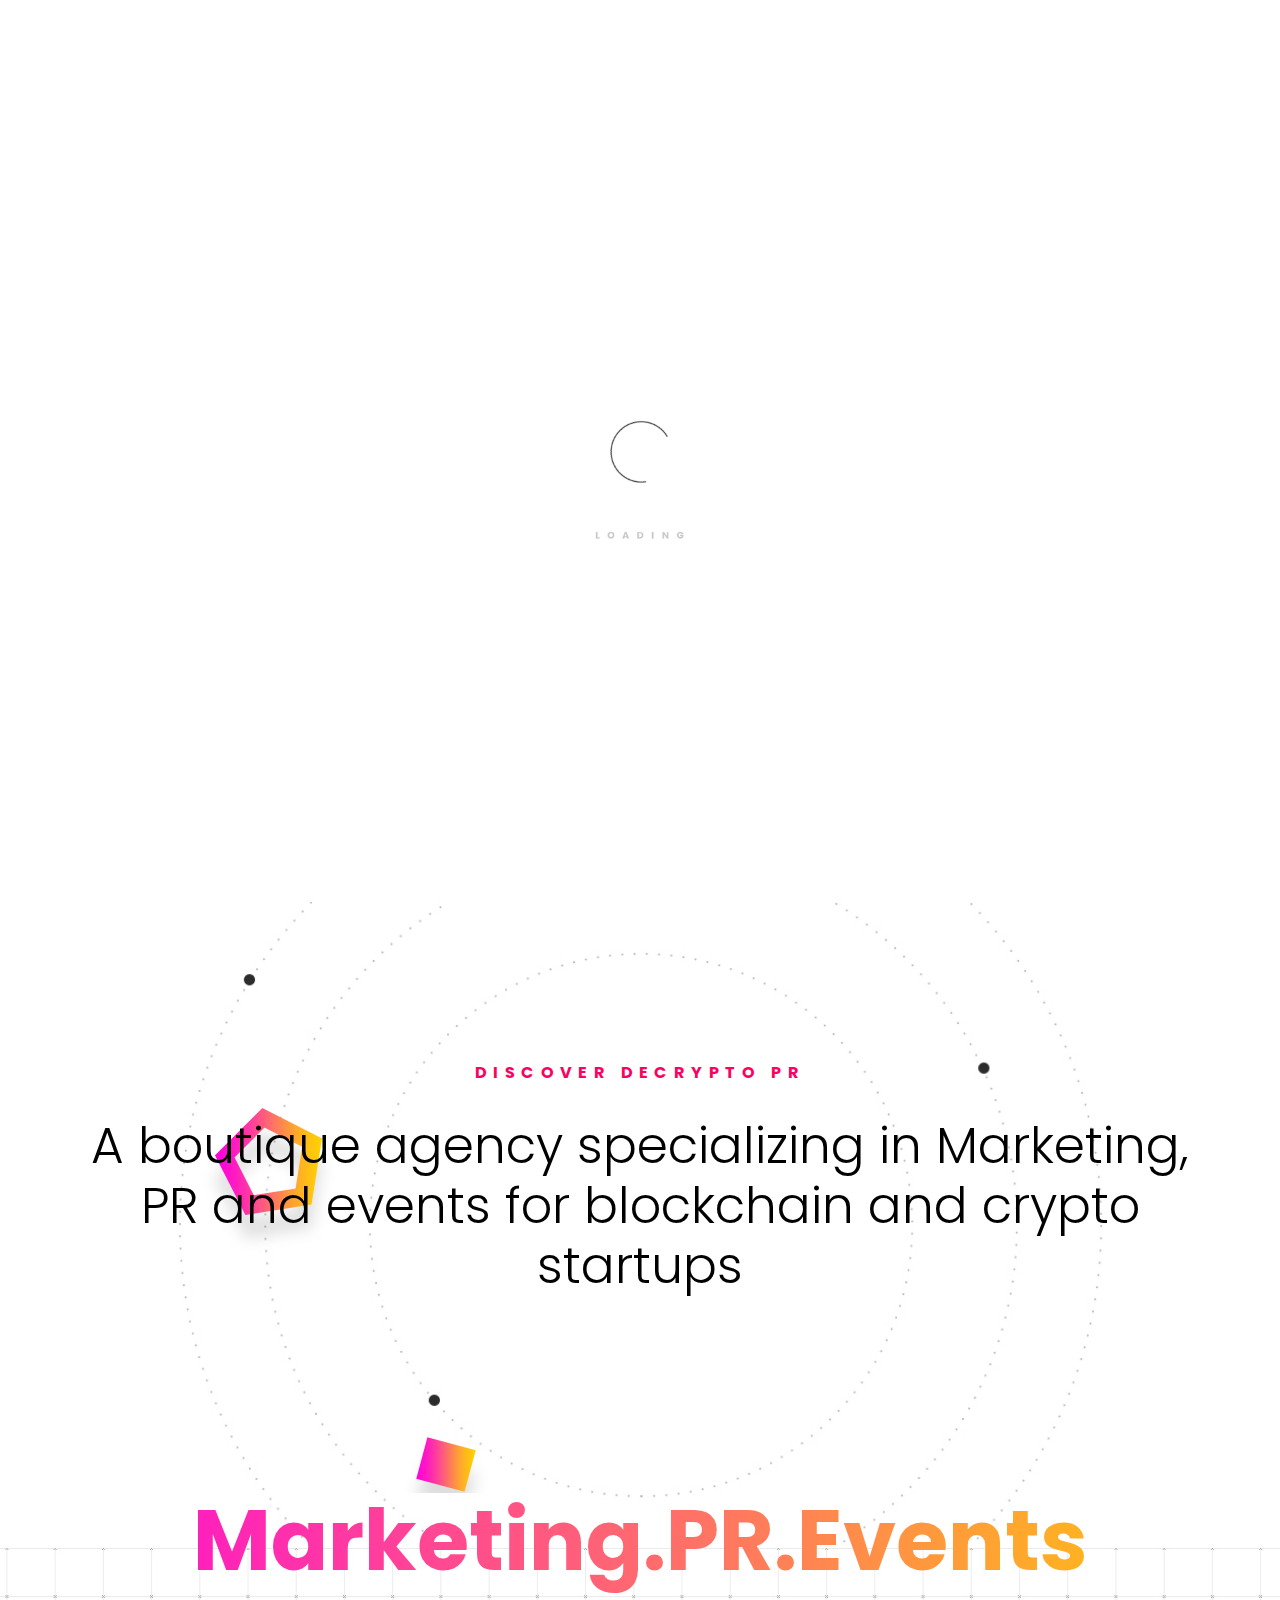
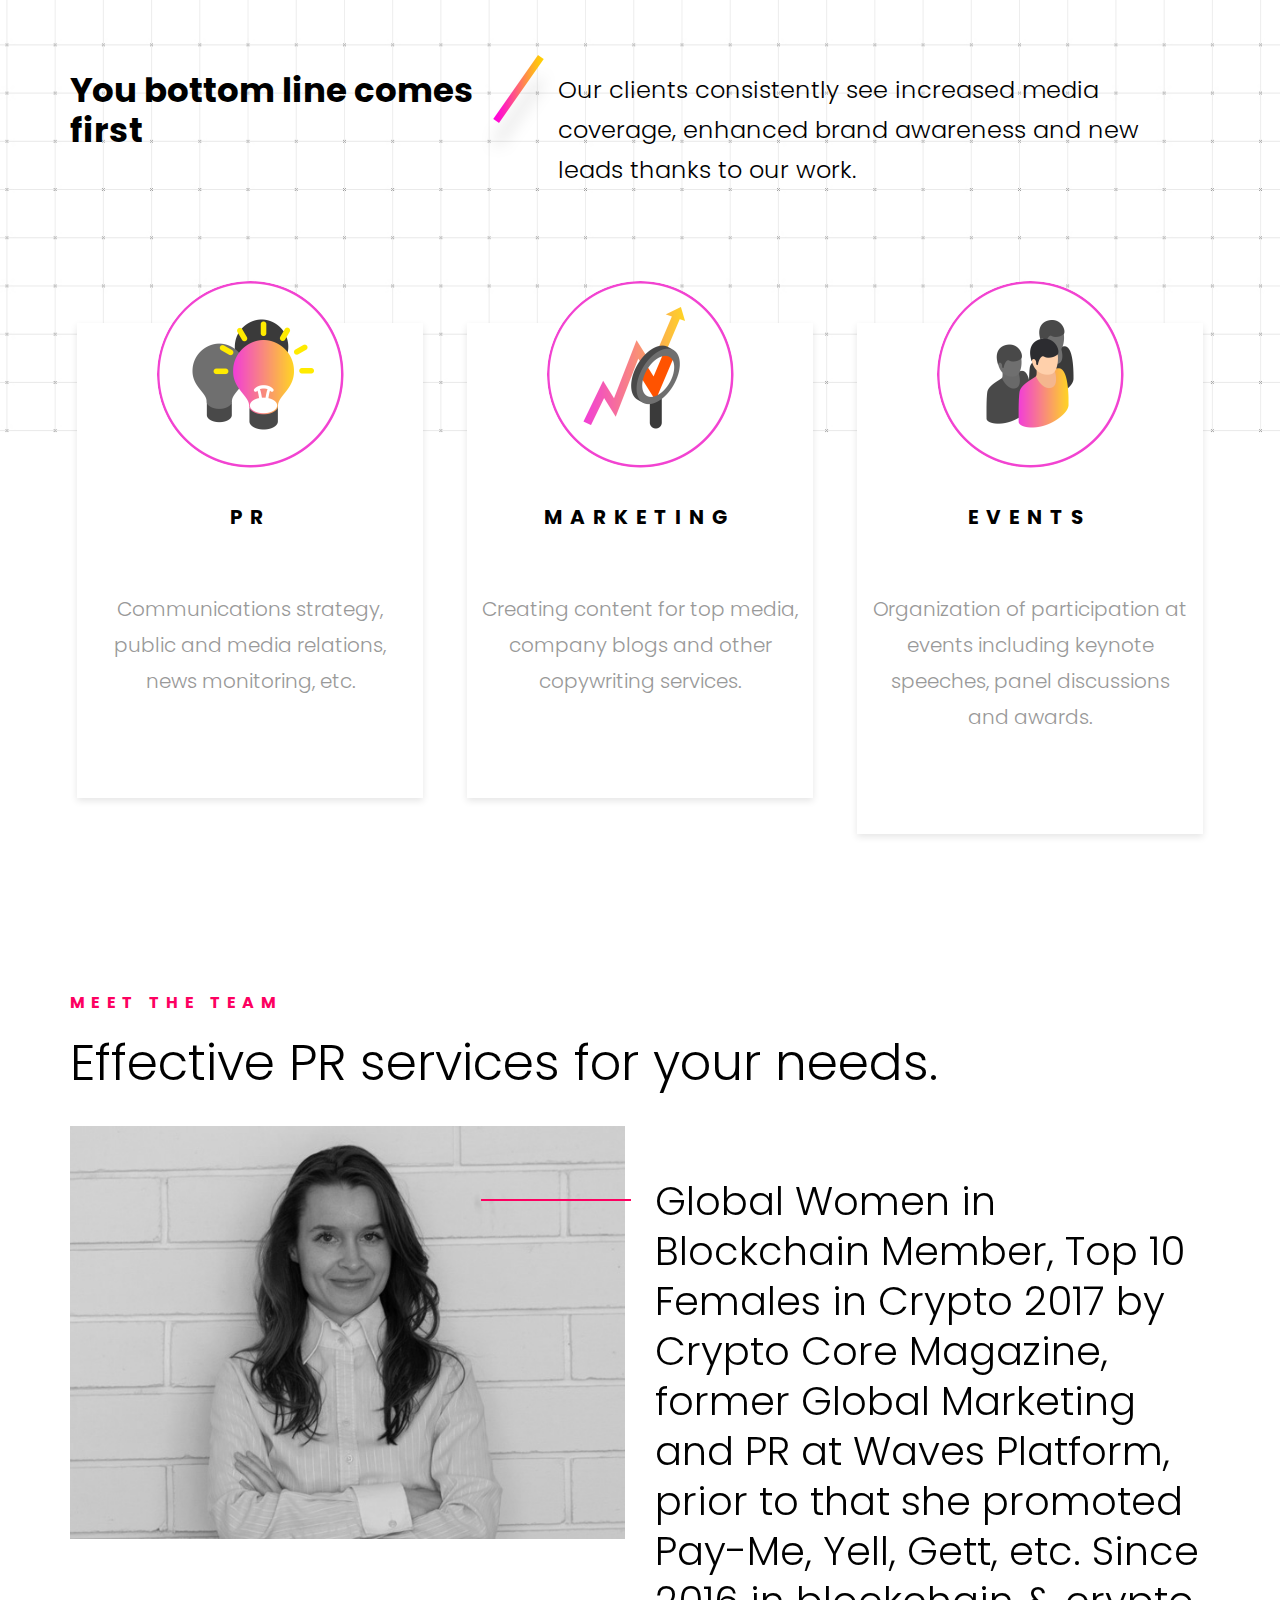
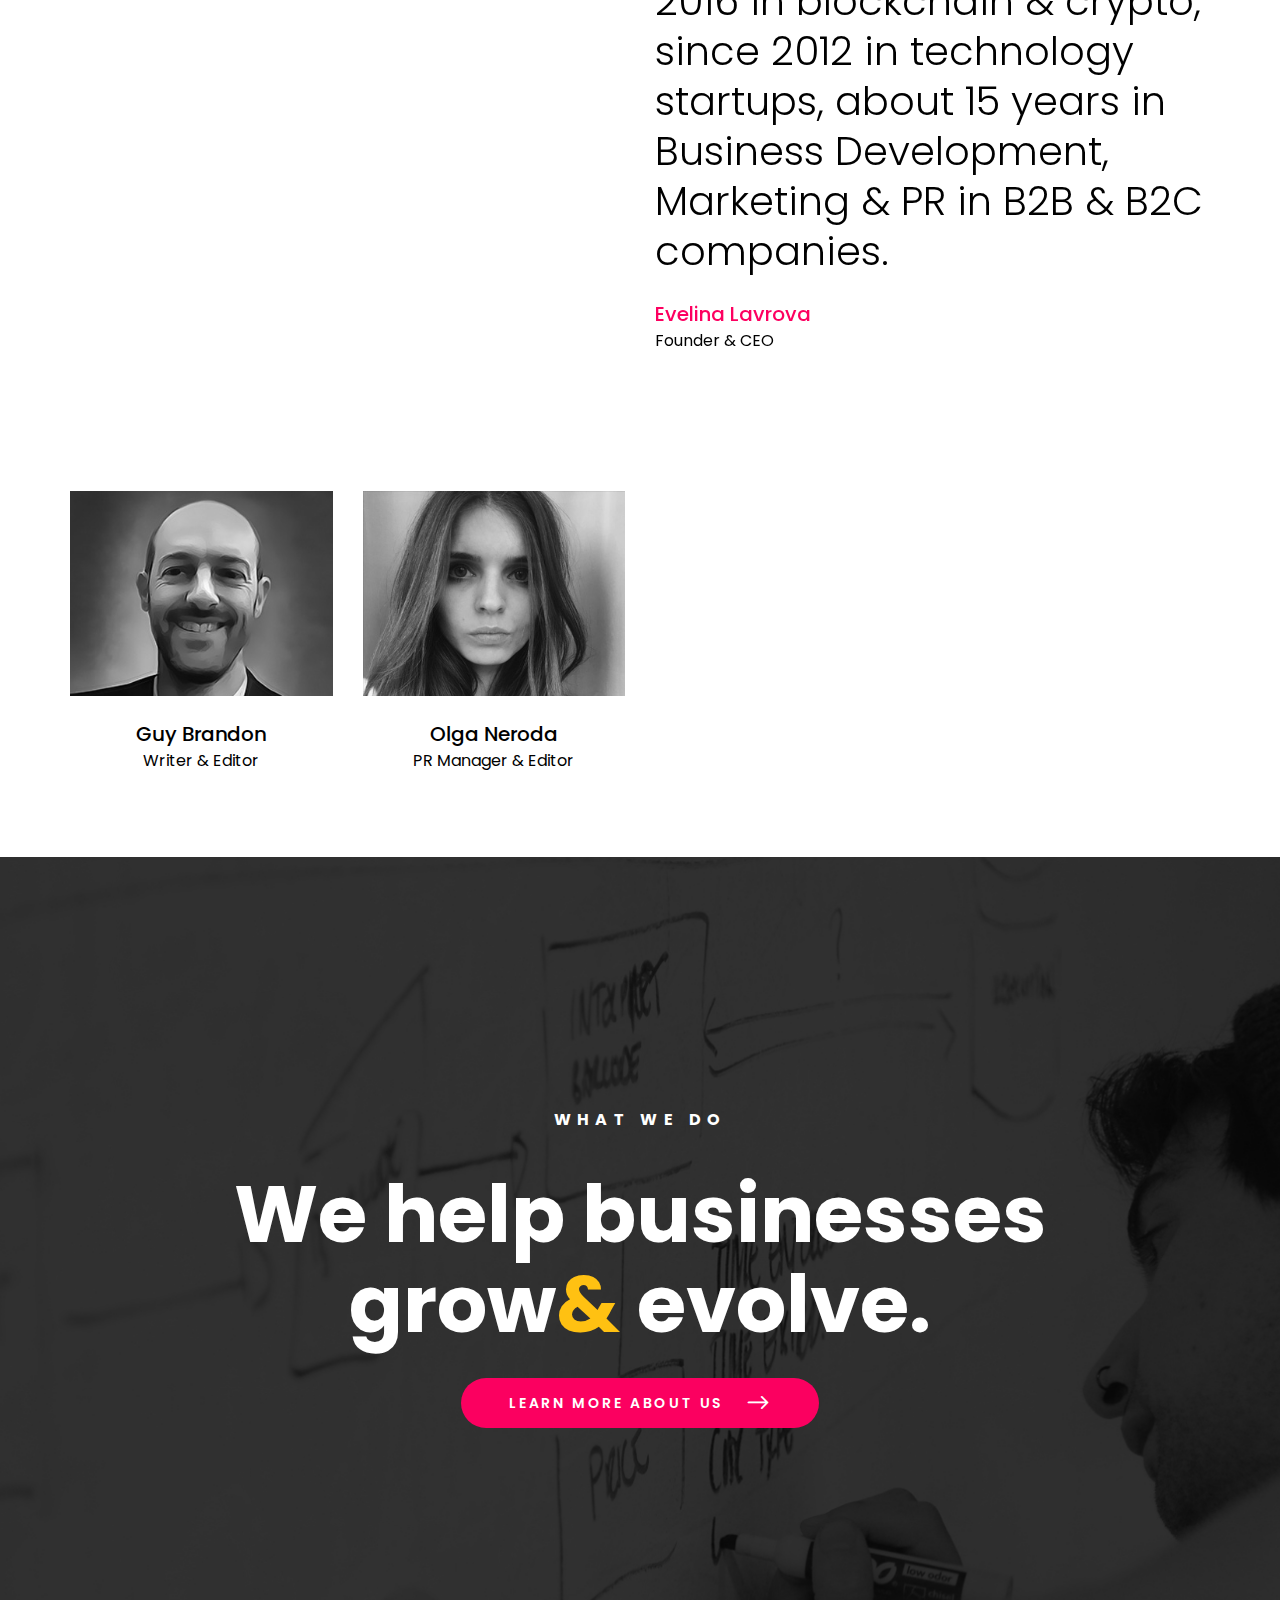
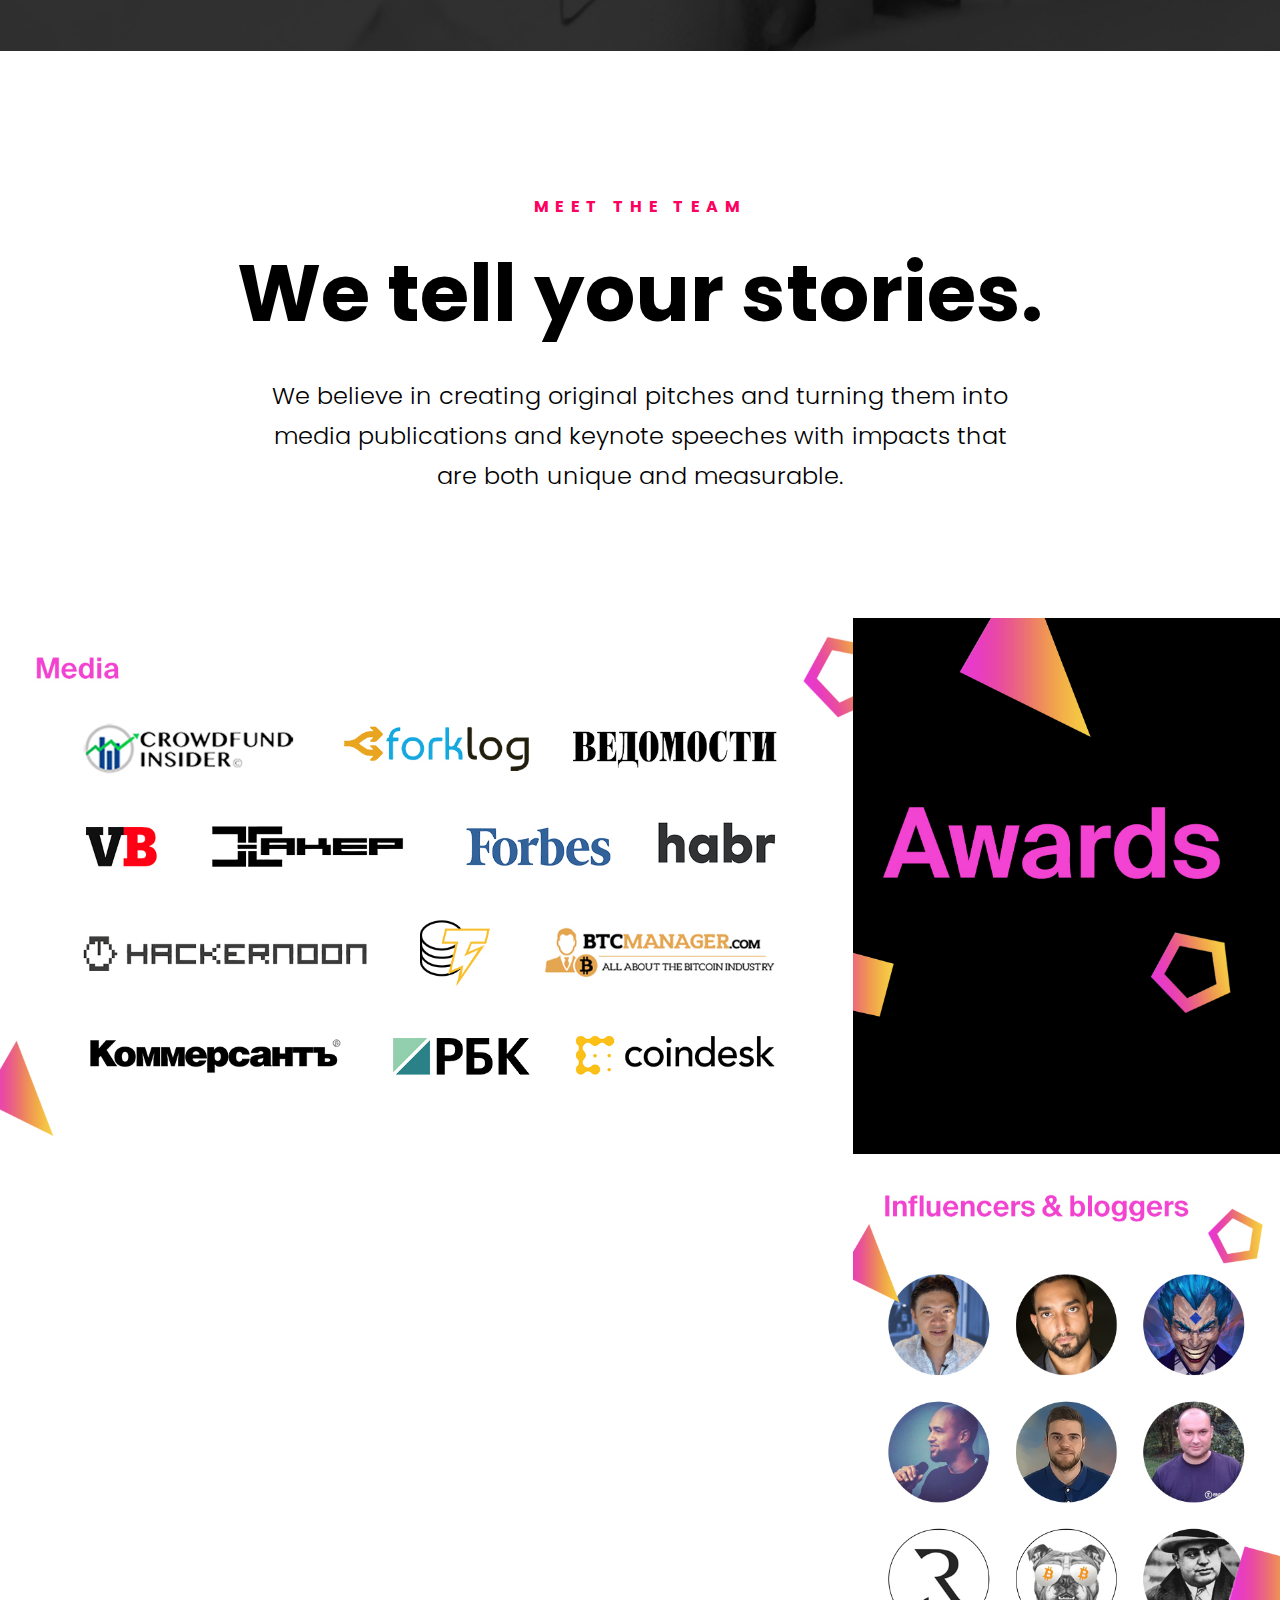
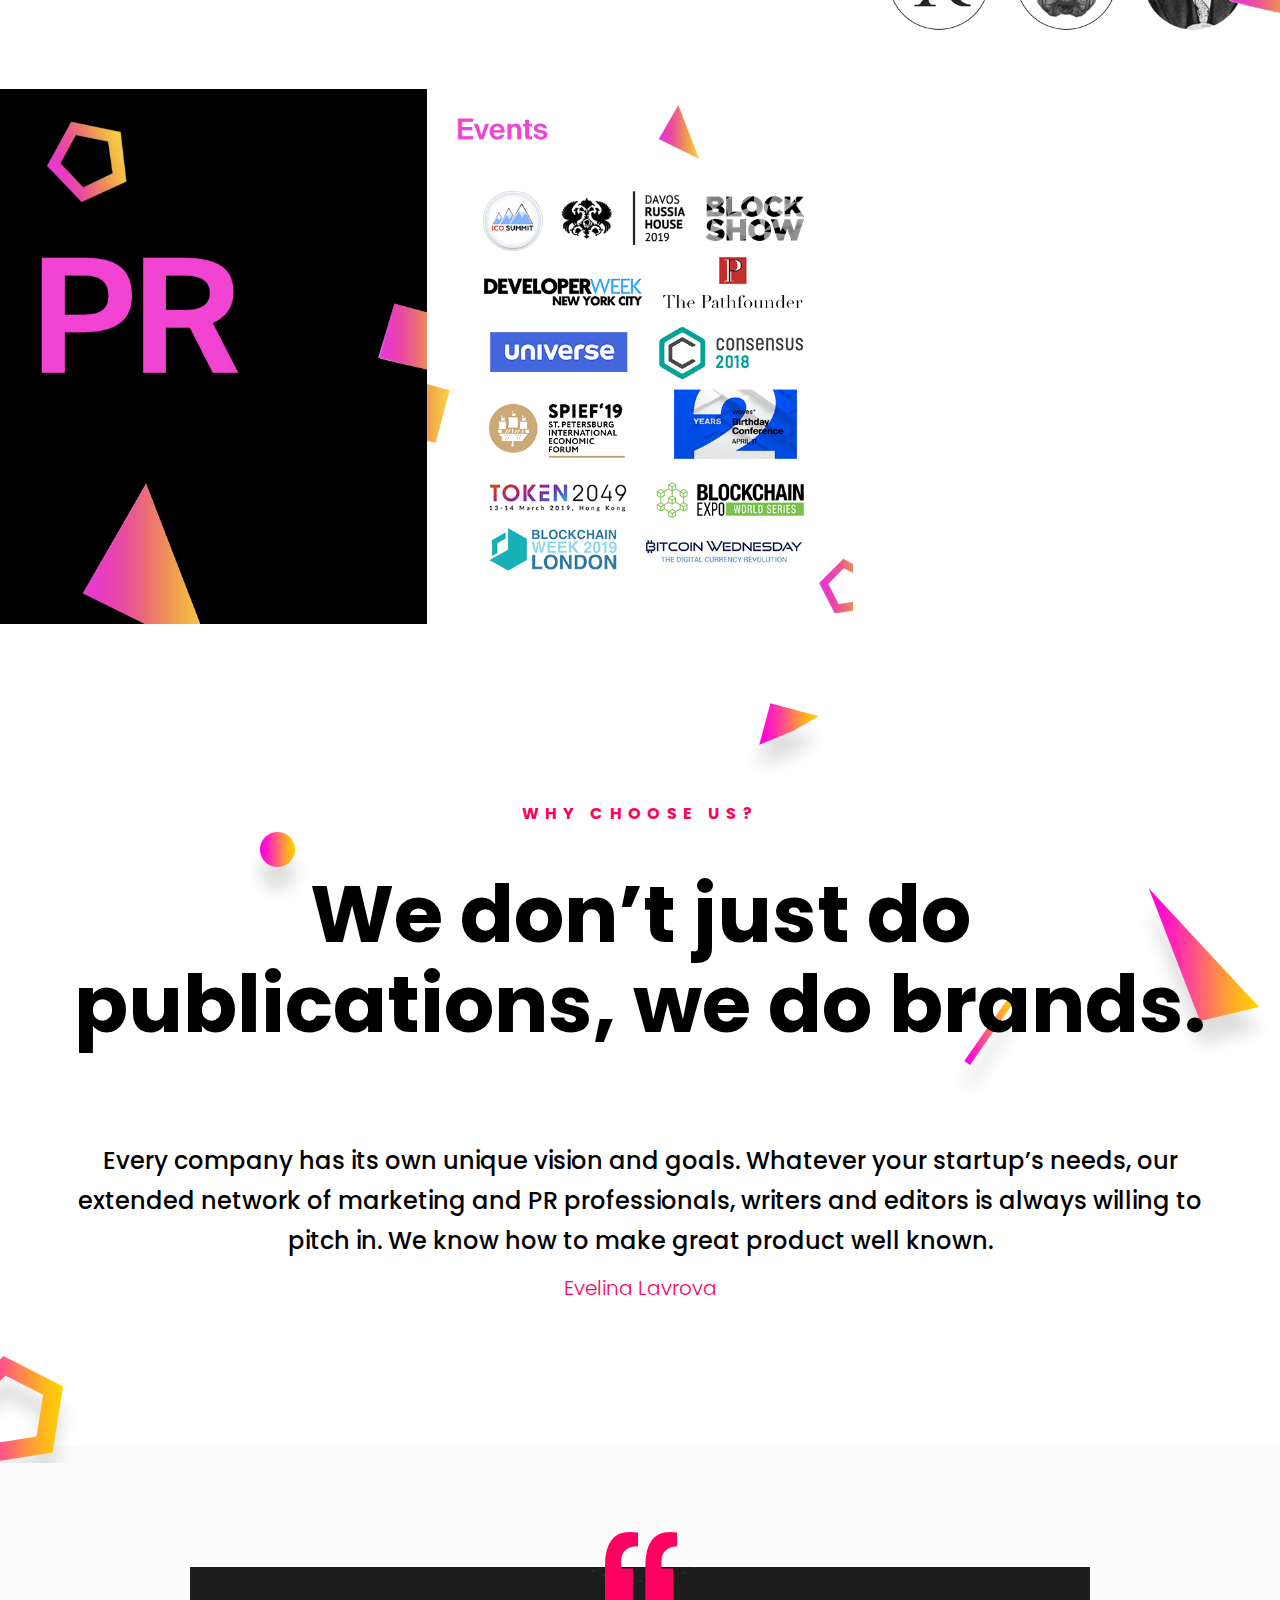
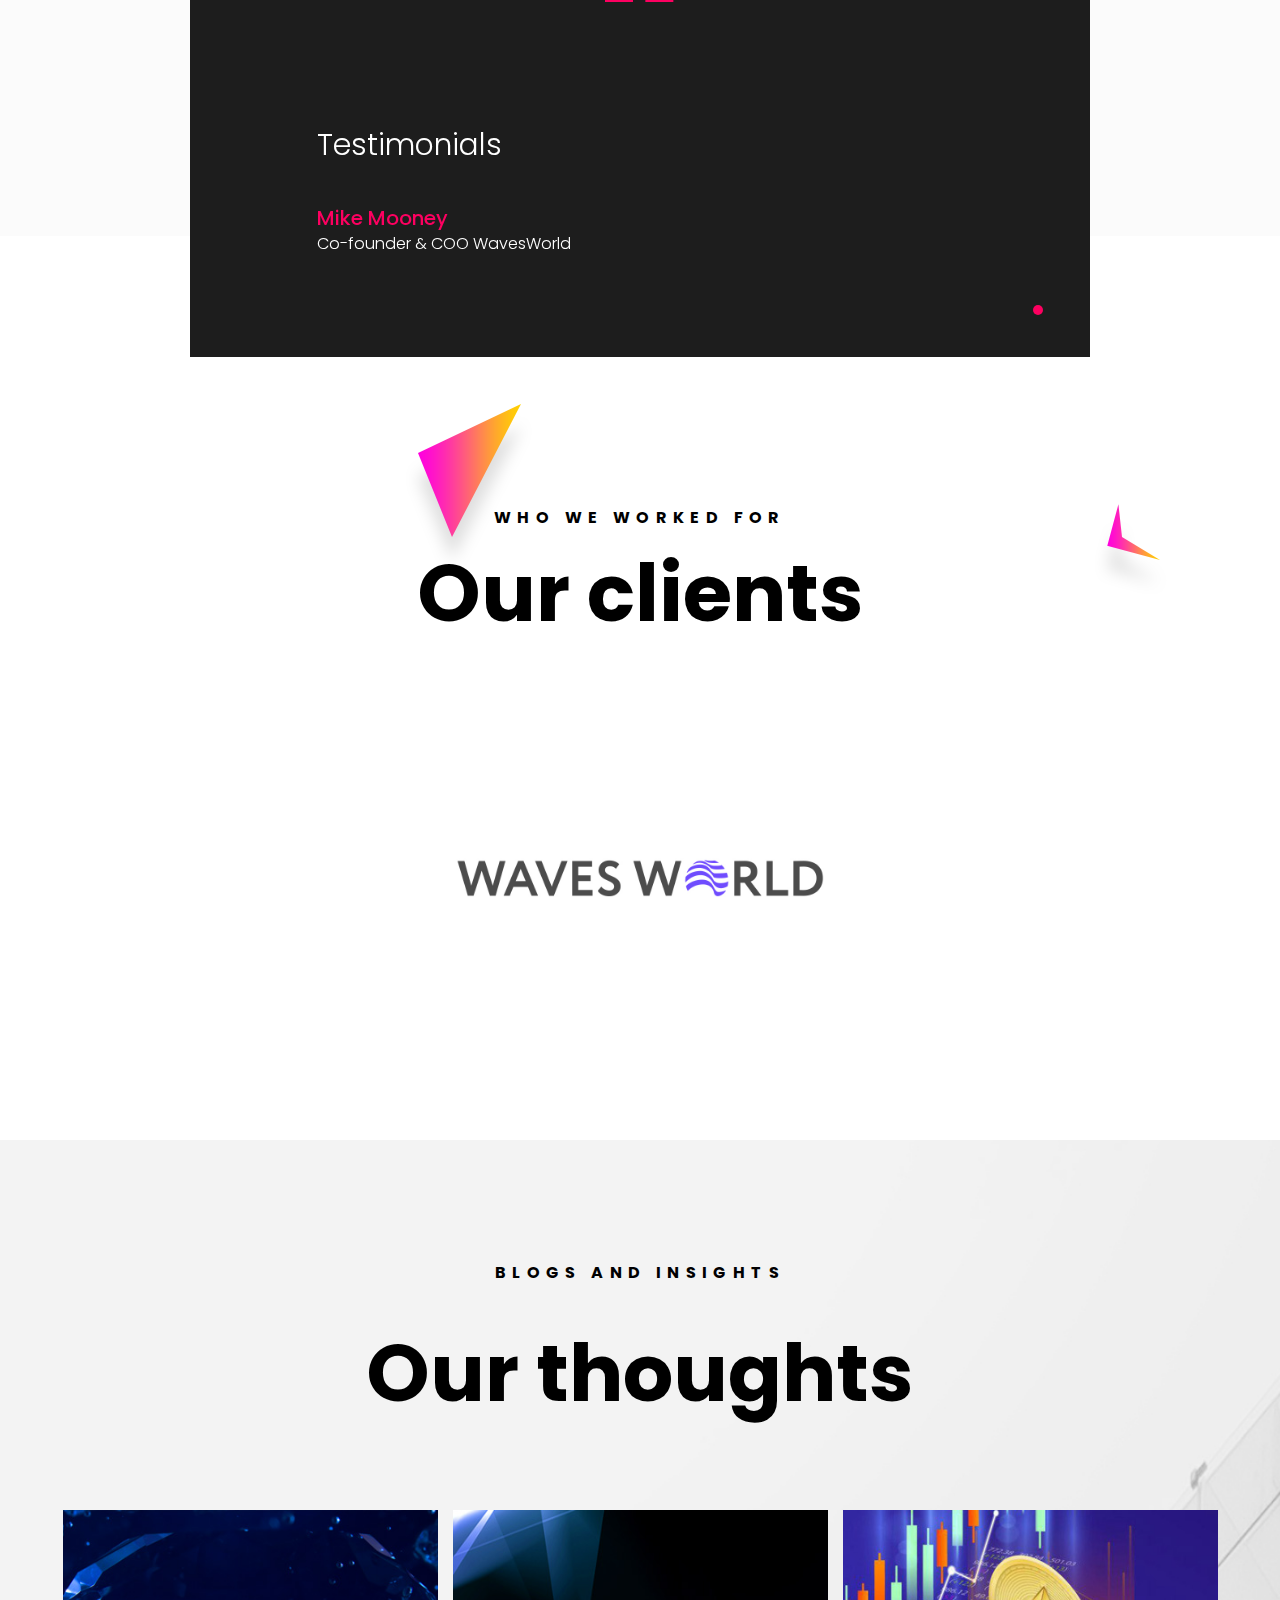
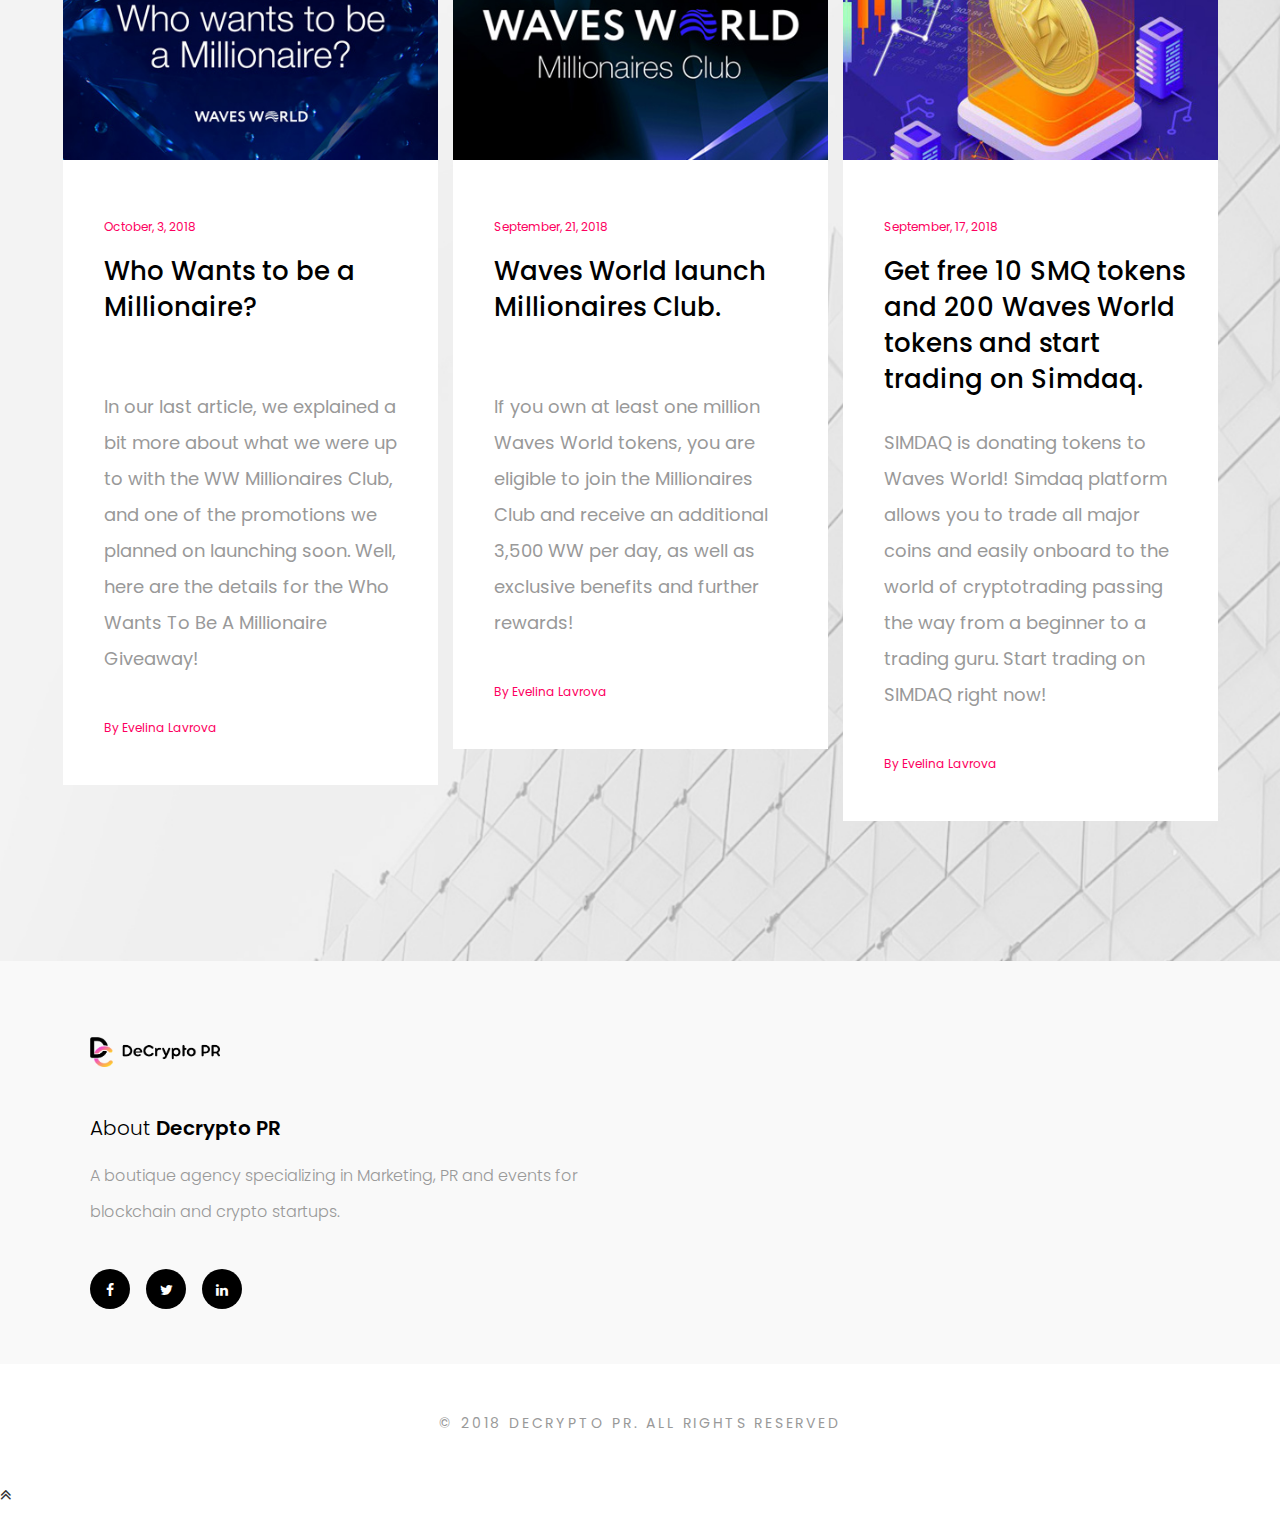
==== commit ecd0eae6: "Second" ====
--- a/index.html
+++ b/index.html
@@ -418,13 +418,13 @@
                 <div class="row">
                     <div class="col-sm-8 noPadding">
                         <div class="single_folio single_folio2">
-                            <a href="work-detail.html">
+                           <!-- <a href="work-detail.html">-->
                                 <div class="polioThumb">
                                     <div class="overlayHover"></div>
                                     <img src="images/work/h2/1.jpg" alt="">
                                 </div>
-                            </a>
-                            <div class="folio_hover2">
+                           <!-- </a>-->
+                            <!--<div class="folio_hover2">
                                 <h6 class="color_yellow text-uppercase bold">Recent Casestudy</h6>
                                 <h3 class="lead color_white semi_Bold">Adventure Begins Here.</h3>
                                 <div class="workTag">
@@ -432,18 +432,18 @@
                                     <a href="index2.html#" tabindex="0">Web Design</a>
                                 </div>
                                 <a class="work_btn" href="work-detail.html"><i class="flaticon-arrows"></i></a>
-                            </div>
+                            </div>-->
                         </div>
                     </div>
                     <div class="col-sm-4 noPadding">
                         <div class="single_folio single_folio2">
-                            <a href="work-detail.html">
+                            <!--<a href="work-detail.html">-->
                                 <div class="polioThumb">
                                     <div class="overlayHover"></div>
                                     <img src="images/work/h2/2.jpg" alt="">
                                 </div>
-                            </a>
-                            <div class="folio_hover2">
+                           <!--</a>-->
+                            <!--<div class="folio_hover2">
                                 <h6 class="color_yellow text-uppercase bold">Recent Casestudy</h6>
                                 <h3 class="lead color_white semi_Bold">Design The Future</h3>
                                 <div class="workTag">
@@ -451,18 +451,18 @@
                                     <a href="index2.html#" tabindex="0">Web Design</a>
                                 </div>
                                 <a class="work_btn" href="work-detail.html"><i class="flaticon-arrows"></i></a>
-                            </div>
+                            </div>-->
                         </div>
                     </div>
                     <div class="col-sm-4 noPadding">
                         <div class="single_folio single_folio2">
-                            <a href="work-detail.html">
+                           <!-- <a href="work-detail.html">-->
                                 <div class="polioThumb">
                                     <div class="overlayHover"></div>
                                     <img src="images/work/h2/3.jpg" alt="">
                                 </div>
-                            </a>
-                            <div class="folio_hover2">
+                            <!--</a>-->
+                            <!--<div class="folio_hover2">
                                 <h6 class="color_yellow text-uppercase bold">Recent Casestudy</h6>
                                 <h3 class="lead color_white semi_Bold">Design The Future</h3>
                                 <div class="workTag">
@@ -470,18 +470,18 @@
                                     <a href="index2.html#" tabindex="0">Web Design</a>
                                 </div>
                                 <a class="work_btn" href="work-detail.html"><i class="flaticon-arrows"></i></a>
-                            </div>
+                            </div>-->
                         </div>
                     </div>
                     <div class="col-sm-4 noPadding">
                         <div class="single_folio single_folio2">
-                            <a href="work-detail.html">
+                            
                                 <div class="polioThumb">
                                     <div class="overlayHover"></div>
                                     <img src="images/work/h2/4.jpg" alt="">
                                 </div>
-                            </a>
-                            <div class="folio_hover2">
+                            
+                            <!--<div class="folio_hover2">
                                 <h6 class="color_yellow text-uppercase bold">Recent Casestudy</h6>
                                 <h3 class="lead color_white semi_Bold">Design The Future</h3>
                                 <div class="workTag">
@@ -489,18 +489,18 @@
                                     <a href="index2.html#" tabindex="0">Web Design</a>
                                 </div>
                                 <a class="work_btn" href="work-detail.html"><i class="flaticon-arrows"></i></a>
-                            </div>
+                            </div>-->
                         </div>
                     </div>
                     <div class="col-sm-4 noPadding">
                         <div class="single_folio single_folio2">
-                            <a href="work-detail.html">
+                           <!-- <a href="work-detail.html">-->
                                 <div class="polioThumb">
                                     <div class="overlayHover"></div>
                                     <img src="images/work/h2/5.jpg" alt="">
                                 </div>
-                            </a>
-                            <div class="folio_hover2">
+                            <!--</a>-->
+                            <!--<div class="folio_hover2">
                                 <h6 class="color_yellow text-uppercase bold">Recent Casestudy</h6>
                                 <h3 class="lead color_white semi_Bold">Design The Future</h3>
                                 <div class="workTag">
@@ -508,7 +508,7 @@
                                     <a href="index2.html#" tabindex="0">Web Design</a>
                                 </div>
                                 <a class="work_btn" href="work-detail.html"><i class="flaticon-arrows"></i></a>
-                            </div>
+                            </div>-->
                         </div>
                     </div>
                 </div>
@@ -580,12 +580,12 @@
                     </div>
                 </div>
                 <div class="row">
-                    <div class="col-lg-3 col-sm-4">
-                        <div class="singleClient">
-                            <a href="index2.html#"><img src="images/client/1.jpg" alt=""></a>
-                        </div>
-                    </div>
-                    <div class="col-lg-3 col-sm-4">
+                    <div align="center">
+                        <div class="singleClient">
+                            <a href="https://www.wavesworld.io/"><img src="images/client/1.jpg" alt=""></a>
+                        </div>
+                    </div>
+                     <!--<div class="col-lg-3 col-sm-4">
                         <div class="singleClient">
                             <a href="index2.html#"><img src="images/client/2.jpg" alt=""></a>
                         </div>
@@ -736,7 +736,7 @@
         </section>
         <!--BLOG END-->
 
-        <!--SAY HELLO START-->
+        <!--
         <section class="sayhello" id="sayhello">
             <div class="container">
                 <div class="row">
@@ -776,12 +776,12 @@
                             </div>
                         </div>
                     </div>
-                </div> -->
-            </div>
-        </section>
+                </div> 
+            </div>
+        </section>-->
         <!--SAY HELLO END-->
 
-        <!--CONTACT START-->
+        <!--CONTACT START
         <section class="contact home_page2" id="contact">
             <div class="container">
                 <div class="row">
@@ -831,7 +831,7 @@
                     </div>
                 </div>
             </div>
-        </section>
+        </section>-->
         <!--CONTACT END-->
 
         <!--FOOTER START-->
--- a/css/style.css
+++ b/css/style.css
@@ -787,8 +787,8 @@
 }
 .singleClient{}
 .singleClient{
-    width: 230px;
-    height: 130px;
+    width: 600px;
+    height: 234px;
     margin: auto;
     margin-bottom: 55px;
 }
@@ -1224,16 +1224,12 @@
     background: url("../images/bg/8.jpg") no-repeat scroll center center / cover ;
 }
 .overlayHover{
-    background: rgba(38, 38, 38, 0.3);
+   
     height: 100%;
     left: 0;
     position: absolute;
     top: 0;
-    -webkit-transition: all 300ms ease;
-    -moz-transition: all 300ms ease;
-    -ms-transition: all 300ms ease;
-    -o-transition: all 300ms ease;
-    transition: all 300ms ease;
+    
     width: 100%;
     visibility: hidden;
     opacity: 0;
@@ -1330,18 +1326,10 @@
     -o-transform: translate3d(0, 0, 0);
 }
 .polioThumb img{
-    -webkit-transition: all 300ms ease;
-    -moz-transition: all 300ms ease;
-    -ms-transition: all 300ms ease;
-    -o-transition: all 300ms ease;
-    transition: all 300ms ease;
+    
 }
 .single_folio:hover .polioThumb img{
-    transform: scale(1.08) rotate(-2deg);
-    -moz-transform: scale(1.08) rotate(-2deg);
-    -o-transform: scale(1.08) rotate(-2deg);
-    -ms-transform: scale(1.08) rotate(-2deg);
-    -webkit-transform: scale(1.08) rotate(-2deg);
+    
 }
 .testmonialSec.home_page2{
     background: url("../images/bg/9.jpg") no-repeat fixed center 0 / cover;
